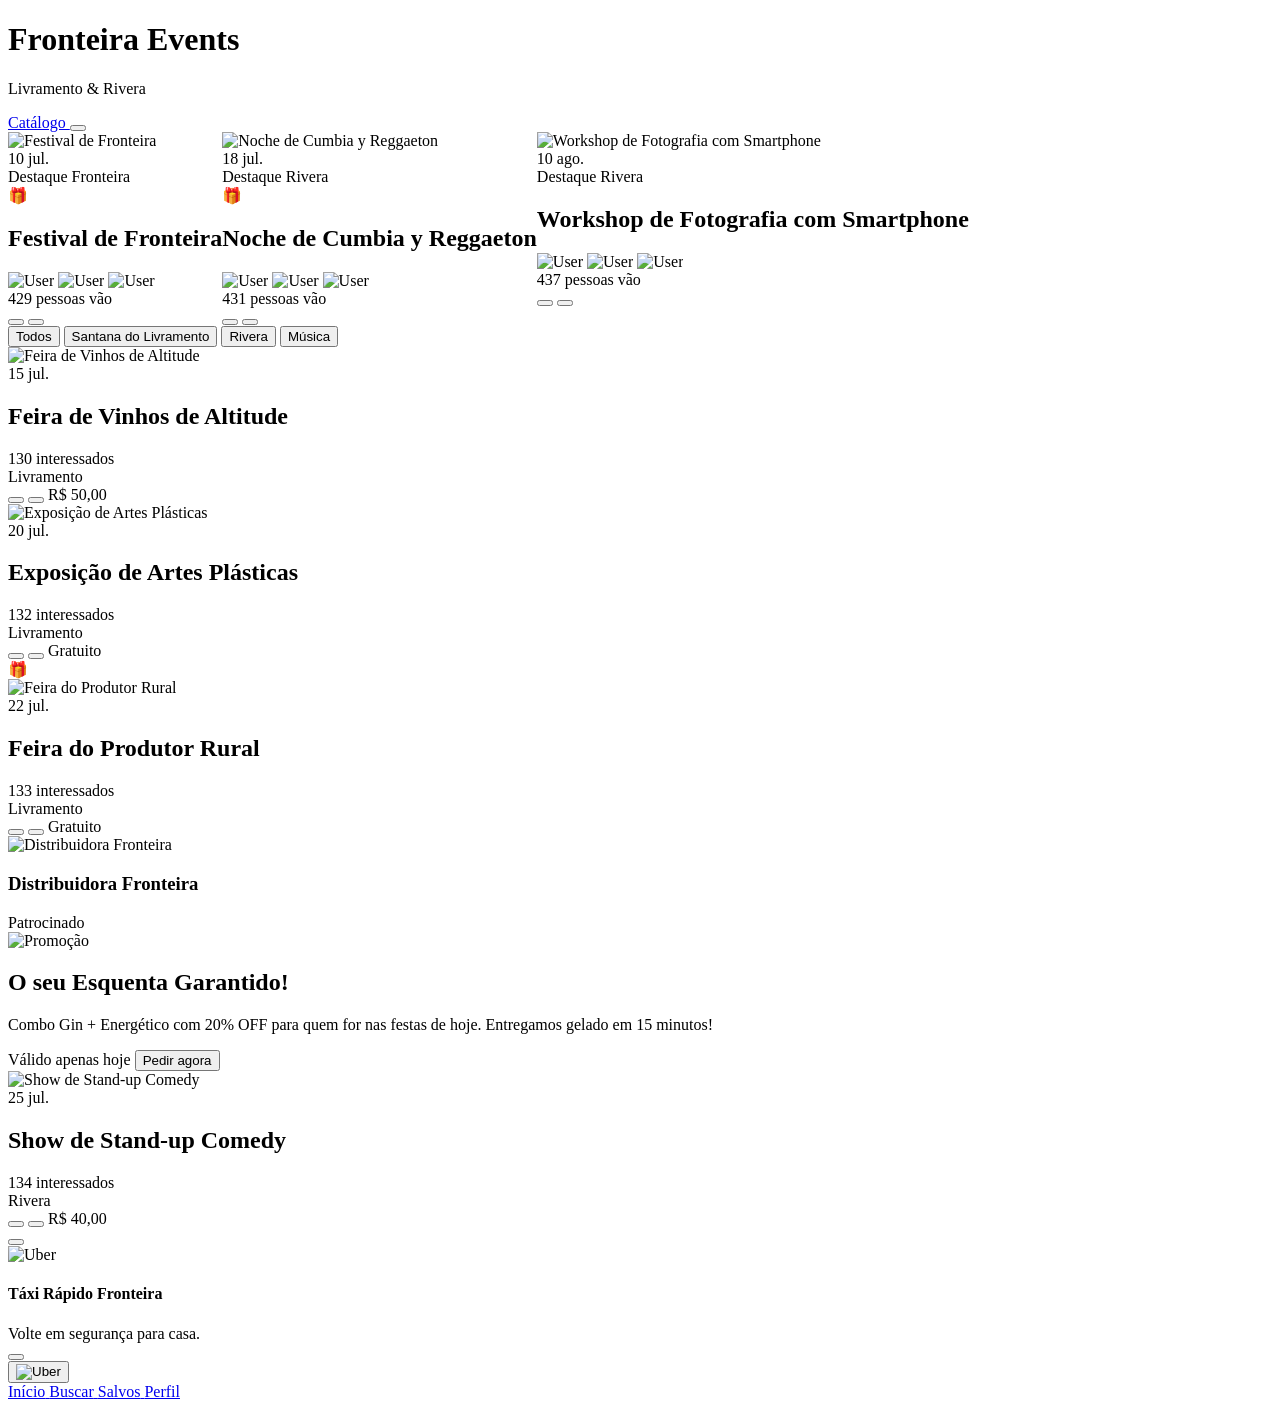
==== FRONT/index.html @ d5428ef8 "Subindo" ====
<!DOCTYPE html>
<html lang="pt-BR" class="antialiased">
<head>
    <meta charset="UTF-8">
    <meta name="viewport" content="width=device-width, initial-scale=1.0, maximum-scale=1.0, user-scalable=no">
    <meta name="theme-color" content="#ffffff">
    <title>Eventos Fronteira | Livramento & Rivera</title>

    <!-- Preconnect -->
    <link rel="preconnect" href="https://fonts.googleapis.com">
    <link rel="preconnect" href="https://fonts.gstatic.com" crossorigin>
    
    <!-- Google Fonts: Inter -->
    <link href="https://fonts.googleapis.com/css2?family=Inter:wght@300;400;500;600;700&display=swap" rel="stylesheet">
    
    <!-- Phosphor Icons -->
    <script src="https://unpkg.com/@phosphor-icons/web"></script>

    <!-- Tailwind CSS (CDN for Development) -->
    <script src="https://cdn.tailwindcss.com"></script>
    <script>
        tailwind.config = {
            darkMode: 'class',
            theme: {
                extend: {
                    fontFamily: {
                        sans: ['Inter', 'sans-serif'],
                    },
                    colors: {
                        primary: {
                            50: '#f0f9ff',
                            100: '#e0f2fe',
                            500: '#0ea5e9',
                            600: '#0284c7',
                            900: '#0c4a6e',
                        },
                        surface: {
                            light: '#ffffff',
                            dark: '#1e293b',
                        },
                        background: {
                            light: '#f8fafc',
                            dark: '#0f172a',
                        }
                    },
                    animation: {
                        'fade-in-up': 'fadeInUp 0.5s ease-out forwards',
                        'shimmer': 'shimmer 3s infinite ease-in-out',
                    },
                    keyframes: {
                        fadeInUp: {
                            '0%': { opacity: '0', transform: 'translateY(10px)' },
                            '100%': { opacity: '1', transform: 'translateY(0)' },
                        },
                        shimmer: {
                            '0%': { transform: 'translateX(-150%) skewX(-15deg)' },
                            '100%': { transform: 'translateX(300%) skewX(-15deg)' }
                        }
                    }
                }
            }
        }
    </script>

    <!-- Custom CSS -->
    <link rel="stylesheet" href="./css/style.css">
</head>
<body class="bg-background-light dark:bg-background-dark text-slate-800 dark:text-slate-200 transition-colors duration-300 min-h-screen pb-20">
    
    <!-- Header/App Bar -->
    <header class="sticky top-0 z-50 bg-surface-light/80 dark:bg-surface-dark/80 backdrop-blur-md border-b border-slate-200 dark:border-slate-800 px-4 py-4 flex justify-between items-center transition-colors duration-300">
        <div>
            <h1 class="text-xl font-bold bg-gradient-to-r from-primary-500 to-teal-400 bg-clip-text text-transparent">
                Fronteira Events
            </h1>
            <p class="text-xs text-slate-500 dark:text-slate-400">Livramento & Rivera</p>
        </div>
        <div class="flex items-center gap-3">
            <a href="netflix.html" class="text-[10px] bg-red-100 dark:bg-red-900/30 text-red-600 dark:text-red-400 px-3 py-1.5 rounded-full flex items-center gap-1 font-bold hover:bg-red-200 transition-colors">
                <i class="ph-bold ph-monitor-play"></i> Catálogo
            </a>
            <button id="theme-toggle" class="p-2 rounded-full hover:bg-slate-100 dark:hover:bg-slate-800 transition-colors" aria-label="Toggle Dark Mode">
                <i class="ph ph-moon text-xl dark:hidden"></i>
                <i class="ph ph-sun text-xl hidden dark:block"></i>
            </button>
        </div>
    </header>

    <!-- Main Content -->
    <main class="p-4" id="app-main">
        
        <!-- Destaques (Carrossel Horizontal) -->
        <section class="mb-6 -mx-4 px-4 overflow-x-auto hide-scrollbar snap-x snap-mandatory flex gap-4 pb-2" id="featured-events-container">
            <!-- Skeletons for Featured -->
            <div class="snap-center shrink-0 w-72 h-40 animate-pulse bg-surface-light dark:bg-surface-dark rounded-2xl border border-slate-100 dark:border-slate-800"></div>
            <div class="snap-center shrink-0 w-72 h-40 animate-pulse bg-surface-light dark:bg-surface-dark rounded-2xl border border-slate-100 dark:border-slate-800"></div>
        </section>

        <!-- Filters/Tags -->
        <section class="mb-6 overflow-x-auto hide-scrollbar">
            <div class="flex gap-2 pb-2">
                <button class="px-4 py-1.5 rounded-full bg-primary-500 text-white text-sm font-medium shadow-md shadow-primary-500/30 whitespace-nowrap">Todos</button>
                <button class="px-4 py-1.5 rounded-full bg-surface-light dark:bg-surface-dark border border-slate-200 dark:border-slate-700 text-sm font-medium whitespace-nowrap hover:border-primary-500 transition-colors">Santana do Livramento</button>
                <button class="px-4 py-1.5 rounded-full bg-surface-light dark:bg-surface-dark border border-slate-200 dark:border-slate-700 text-sm font-medium whitespace-nowrap hover:border-primary-500 transition-colors">Rivera</button>
                <button class="px-4 py-1.5 rounded-full bg-surface-light dark:bg-surface-dark border border-slate-200 dark:border-slate-700 text-sm font-medium whitespace-nowrap hover:border-primary-500 transition-colors">Música</button>
            </div>
        </section>

        <!-- Events Feed -->
        <section class="flex flex-col gap-8">
            <div id="events-container" class="flex flex-col gap-8">
                <!-- Skeletons for Loading State -->
                <div class="animate-pulse bg-surface-light dark:bg-surface-dark rounded-2xl h-48 w-full border border-slate-100 dark:border-slate-800"></div>
                <div class="animate-pulse bg-surface-light dark:bg-surface-dark rounded-2xl h-48 w-full border border-slate-100 dark:border-slate-800"></div>
            </div>

            <!-- Sentinela de Rolagem Infinita -->
            <div id="scroll-sentinel" class="h-16 mt-4 flex items-center justify-center hidden">
                <i class="ph ph-spinner animate-spin text-3xl text-primary-500"></i>
            </div>
        </section>

    </main>

    <!-- Tarja Fixa Inteligente (Smart Banner) -->
    <div id="smart-sticky-ad" class="fixed bottom-20 left-4 right-4 z-40 transition-all duration-500 translate-y-0 opacity-100">
        <div class="bg-slate-900 dark:bg-slate-100 rounded-2xl shadow-xl shadow-black/20 dark:shadow-white/5 p-3 pr-10 flex items-center justify-between border border-slate-700/50 dark:border-slate-300 cursor-pointer group relative">
            
            <!-- Botão Fechar -->
            <button id="close-sticky-ad" class="absolute top-1 right-1 w-6 h-6 flex items-center justify-center rounded-full text-slate-400 hover:text-white dark:hover:text-slate-900 hover:bg-white/10 dark:hover:bg-black/10 transition-colors z-50">
                <i class="ph-bold ph-x text-[10px]"></i>
            </button>

            <div class="flex items-center gap-3">
                <div class="w-10 h-10 bg-white rounded-full flex items-center justify-center shrink-0 overflow-hidden border border-slate-200">
                    <img src="https://t2.gstatic.com/faviconV2?client=SOCIAL&type=FAVICON&fallback_opts=TYPE,SIZE,URL&url=http://www.uber.com&size=128" alt="Uber" class="w-full h-full object-cover p-1">
                </div>
                <div>
                    <h4 class="text-white dark:text-slate-900 text-sm font-bold leading-none mb-1">Táxi Rápido Fronteira</h4>
                    <span class="text-slate-400 dark:text-slate-500 text-[10px] block leading-tight">Volte em segurança para casa.</span>
                </div>
            </div>
            <button class="bg-green-500 hover:bg-green-600 text-white w-8 h-8 rounded-full flex items-center justify-center transition-transform group-hover:scale-105 shrink-0 shadow-md">
                <i class="ph-bold ph-whatsapp-logo"></i>
            </button>
        </div>
    </div>

    <!-- Botão Flutuante (FAB) do Táxi - Oculto por padrão -->
    <button id="fab-taxi" class="fixed bottom-20 right-4 z-40 w-12 h-12 bg-slate-900 dark:bg-slate-100 rounded-full shadow-xl shadow-black/30 border border-slate-700/50 dark:border-slate-300 flex items-center justify-center translate-y-20 opacity-0 pointer-events-none transition-all duration-500">
        <img src="https://t2.gstatic.com/faviconV2?client=SOCIAL&type=FAVICON&fallback_opts=TYPE,SIZE,URL&url=http://www.uber.com&size=128" alt="Uber" class="w-6 h-6 object-cover bg-white rounded-full p-0.5">
    </button>

    <!-- Bottom Navigation -->
    <nav class="fixed bottom-0 w-full bg-surface-light dark:bg-surface-dark border-t border-slate-200 dark:border-slate-800 px-6 py-3 flex justify-between items-center z-50 transition-colors duration-300 pb-safe">
        <a href="#" class="flex flex-col items-center text-primary-500">
            <i class="ph-fill ph-house text-2xl mb-1"></i>
            <span class="text-[10px] font-medium">Início</span>
        </a>
        <a href="#" class="flex flex-col items-center text-slate-400 hover:text-slate-600 dark:hover:text-slate-300 transition-colors">
            <i class="ph ph-magnifying-glass text-2xl mb-1"></i>
            <span class="text-[10px] font-medium">Buscar</span>
        </a>
        <a href="#" class="flex flex-col items-center text-slate-400 hover:text-slate-600 dark:hover:text-slate-300 transition-colors relative">
            <i class="ph ph-heart text-2xl mb-1"></i>
            <span class="text-[10px] font-medium">Salvos</span>
            <span class="absolute top-0 right-0 -mr-2 w-2 h-2 bg-red-500 rounded-full"></span>
        </a>
        <a href="#" class="flex flex-col items-center text-slate-400 hover:text-slate-600 dark:hover:text-slate-300 transition-colors">
            <i class="ph ph-user text-2xl mb-1"></i>
            <span class="text-[10px] font-medium">Perfil</span>
        </a>
    </nav>

    <!-- App Scripts (ES6 Modules) -->
    <script type="module" src="./js/app.js"></script>

    <!-- Event Details Modal (SPA View) -->
    <section id="event-details-modal" class="fixed inset-0 z-[60] bg-background-light dark:bg-background-dark translate-x-full transition-transform duration-300 flex flex-col overflow-hidden">
        <!-- Content injected via JS -->
    </section>
</body>
</html>
---- FRONT/css/style.css ----
/* Custom Base Styles */
@layer utilities {
    /* Hide scrollbar for Chrome, Safari and Opera */
    .hide-scrollbar::-webkit-scrollbar {
        display: none;
    }
    /* Hide scrollbar for IE, Edge and Firefox */
    .hide-scrollbar {
        -ms-overflow-style: none;  /* IE and Edge */
        scrollbar-width: none;  /* Firefox */
    }

    /* Safe Area for iOS bottom nav */
    .pb-safe {
        padding-bottom: env(safe-area-inset-bottom);
    }
}

/* Glassmorphism utility if needed explicitly */
.glass {
    background: rgba(255, 255, 255, 0.1);
    backdrop-filter: blur(10px);
    -webkit-backdrop-filter: blur(10px);
}
.dark .glass {
    background: rgba(30, 41, 59, 0.5);
}

/* Animação Ken Burns (Zoom Lento Contínuo) para o Hero Carousel */
@keyframes ken-burns {
    0% { transform: scale(1); }
    100% { transform: scale(1.15); }
}
.animate-ken-burns {
    animation: ken-burns 20s alternate infinite ease-in-out;
}

/* Push de tela cheia da seção (Ver tudo / Mais) */
.section-view-panel {
    transition: transform 0.38s cubic-bezier(0.32, 0.72, 0, 1);
}
.section-view-panel.is-closing {
    transition: transform 0.28s cubic-bezier(0.4, 0, 1, 1);
}
.section-view-content {
    opacity: 0;
    visibility: hidden;
    transform: translateY(8px);
    transition: opacity 0.28s ease-out, transform 0.28s ease-out, visibility 0s linear 0.28s;
}
.section-view-content.is-visible {
    opacity: 1;
    visibility: visible;
    transform: translateY(0);
    transition: opacity 0.32s ease-out 0.04s, transform 0.32s ease-out 0.04s, visibility 0s linear 0s;
}
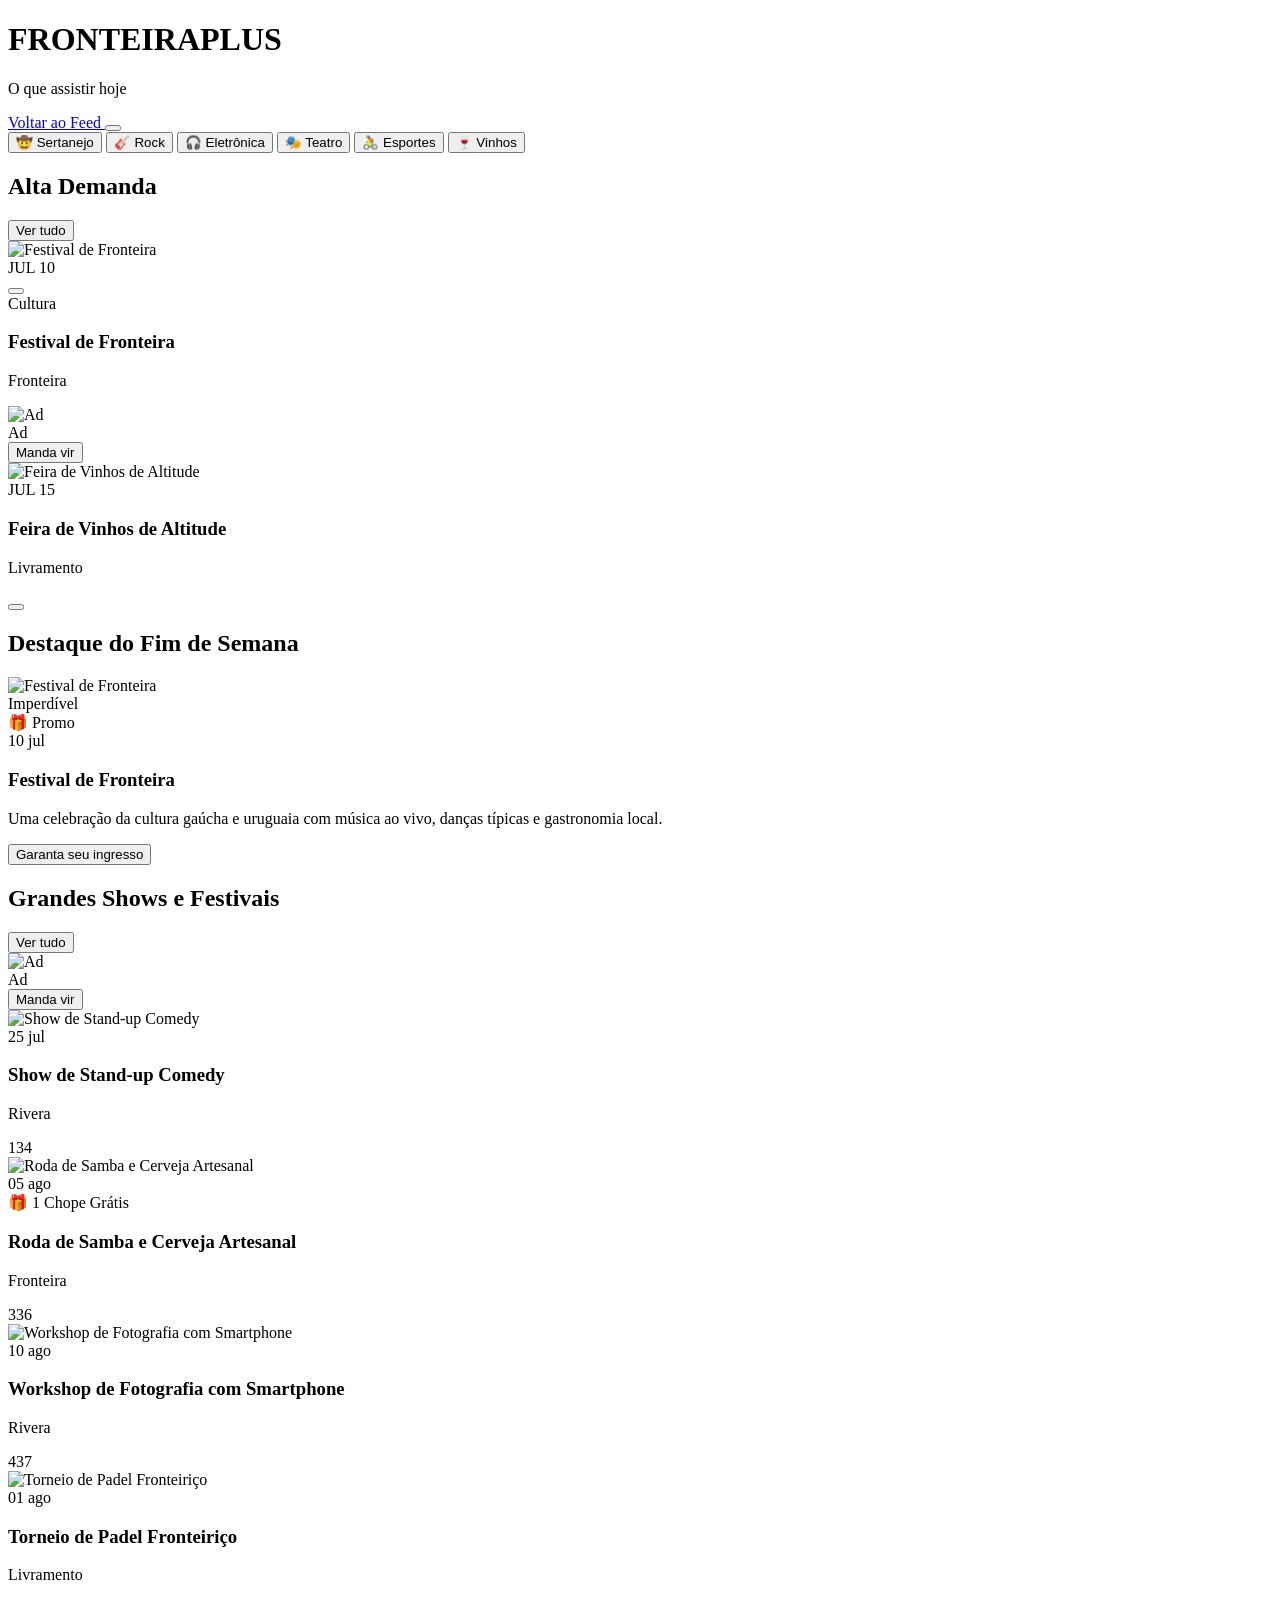
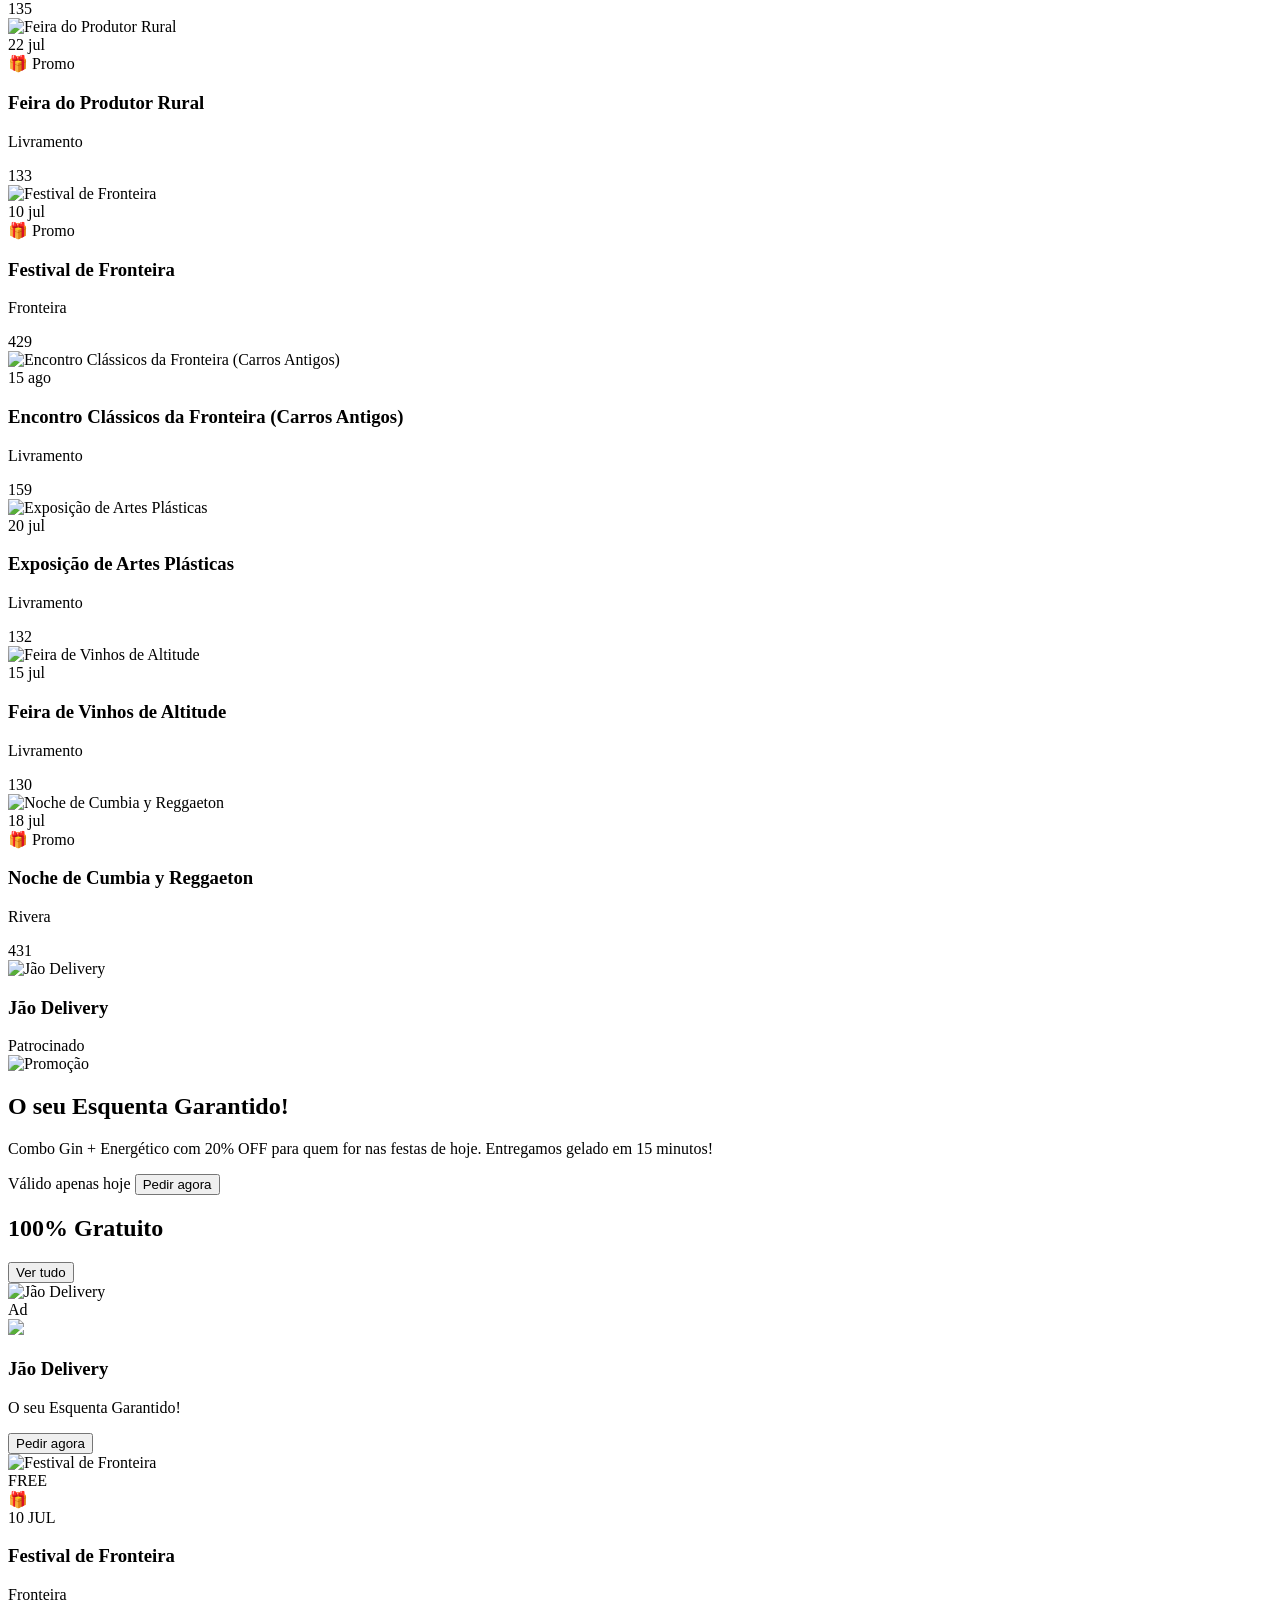
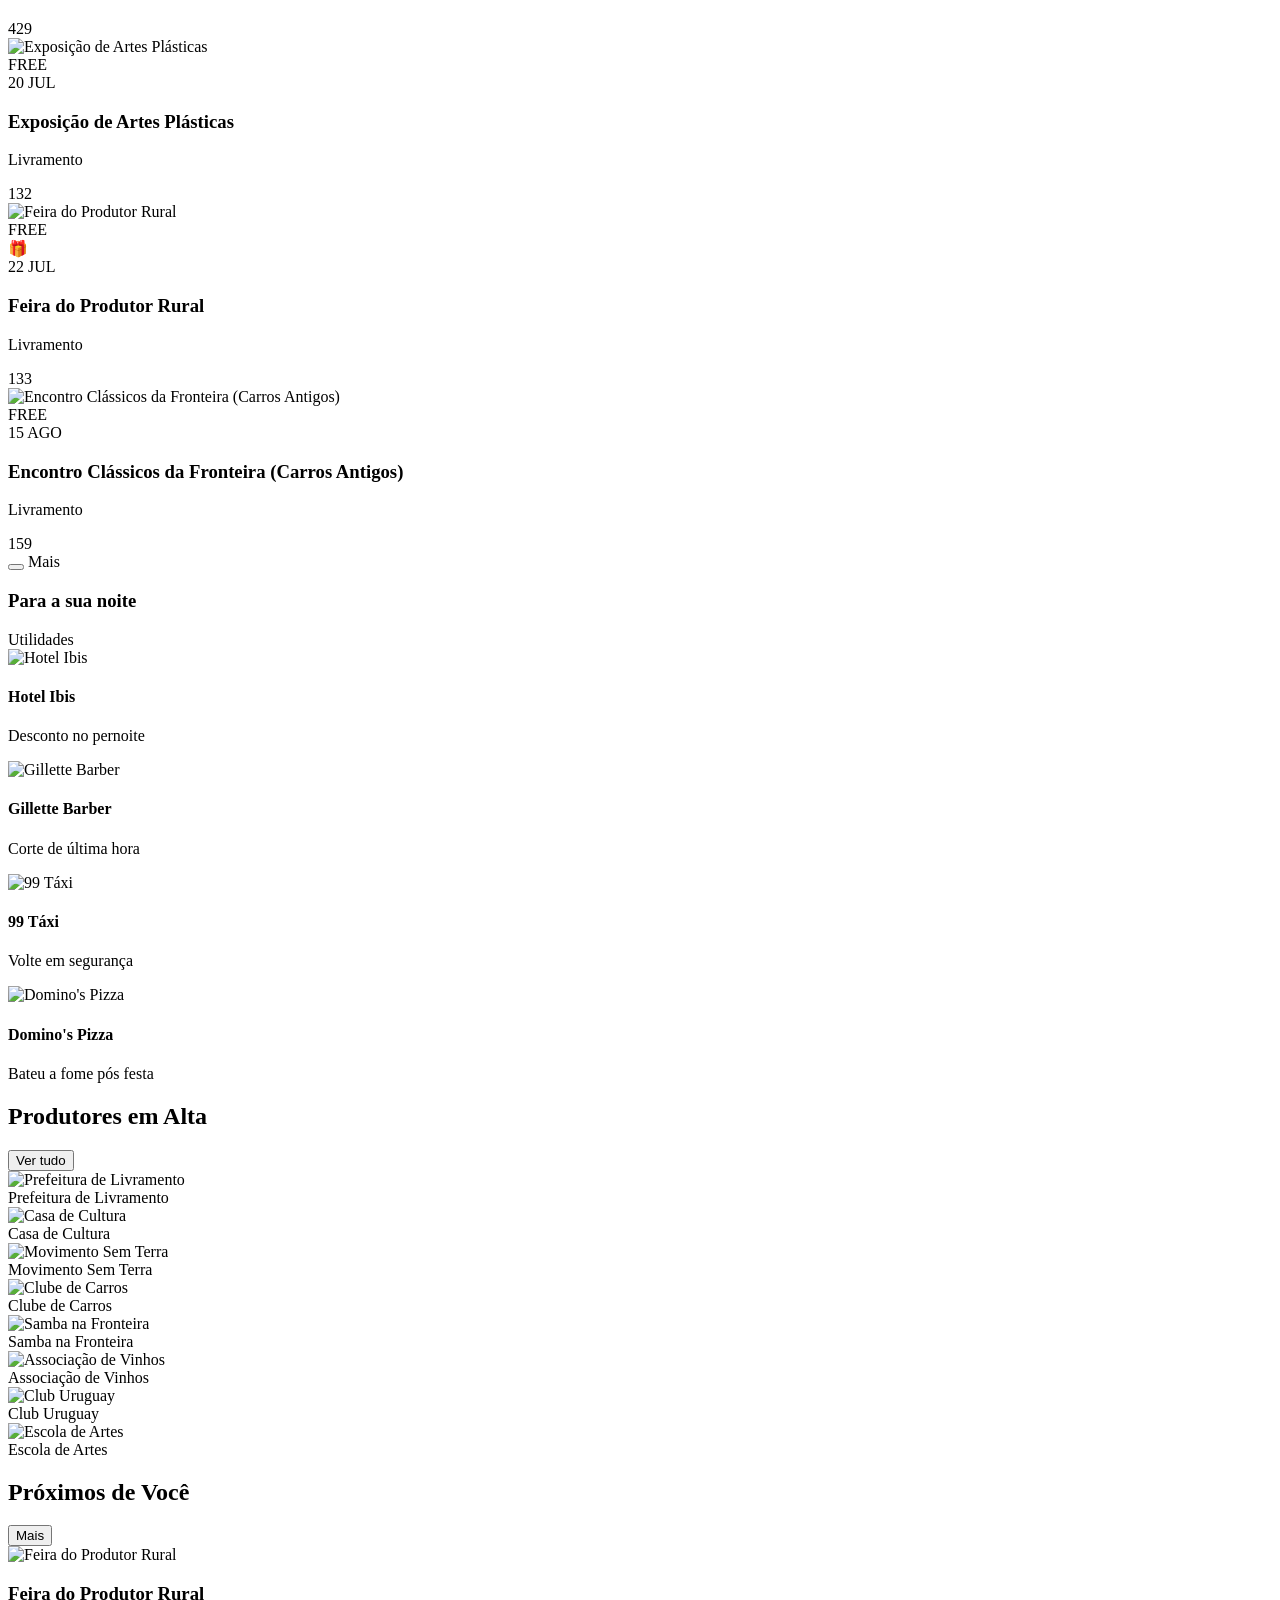
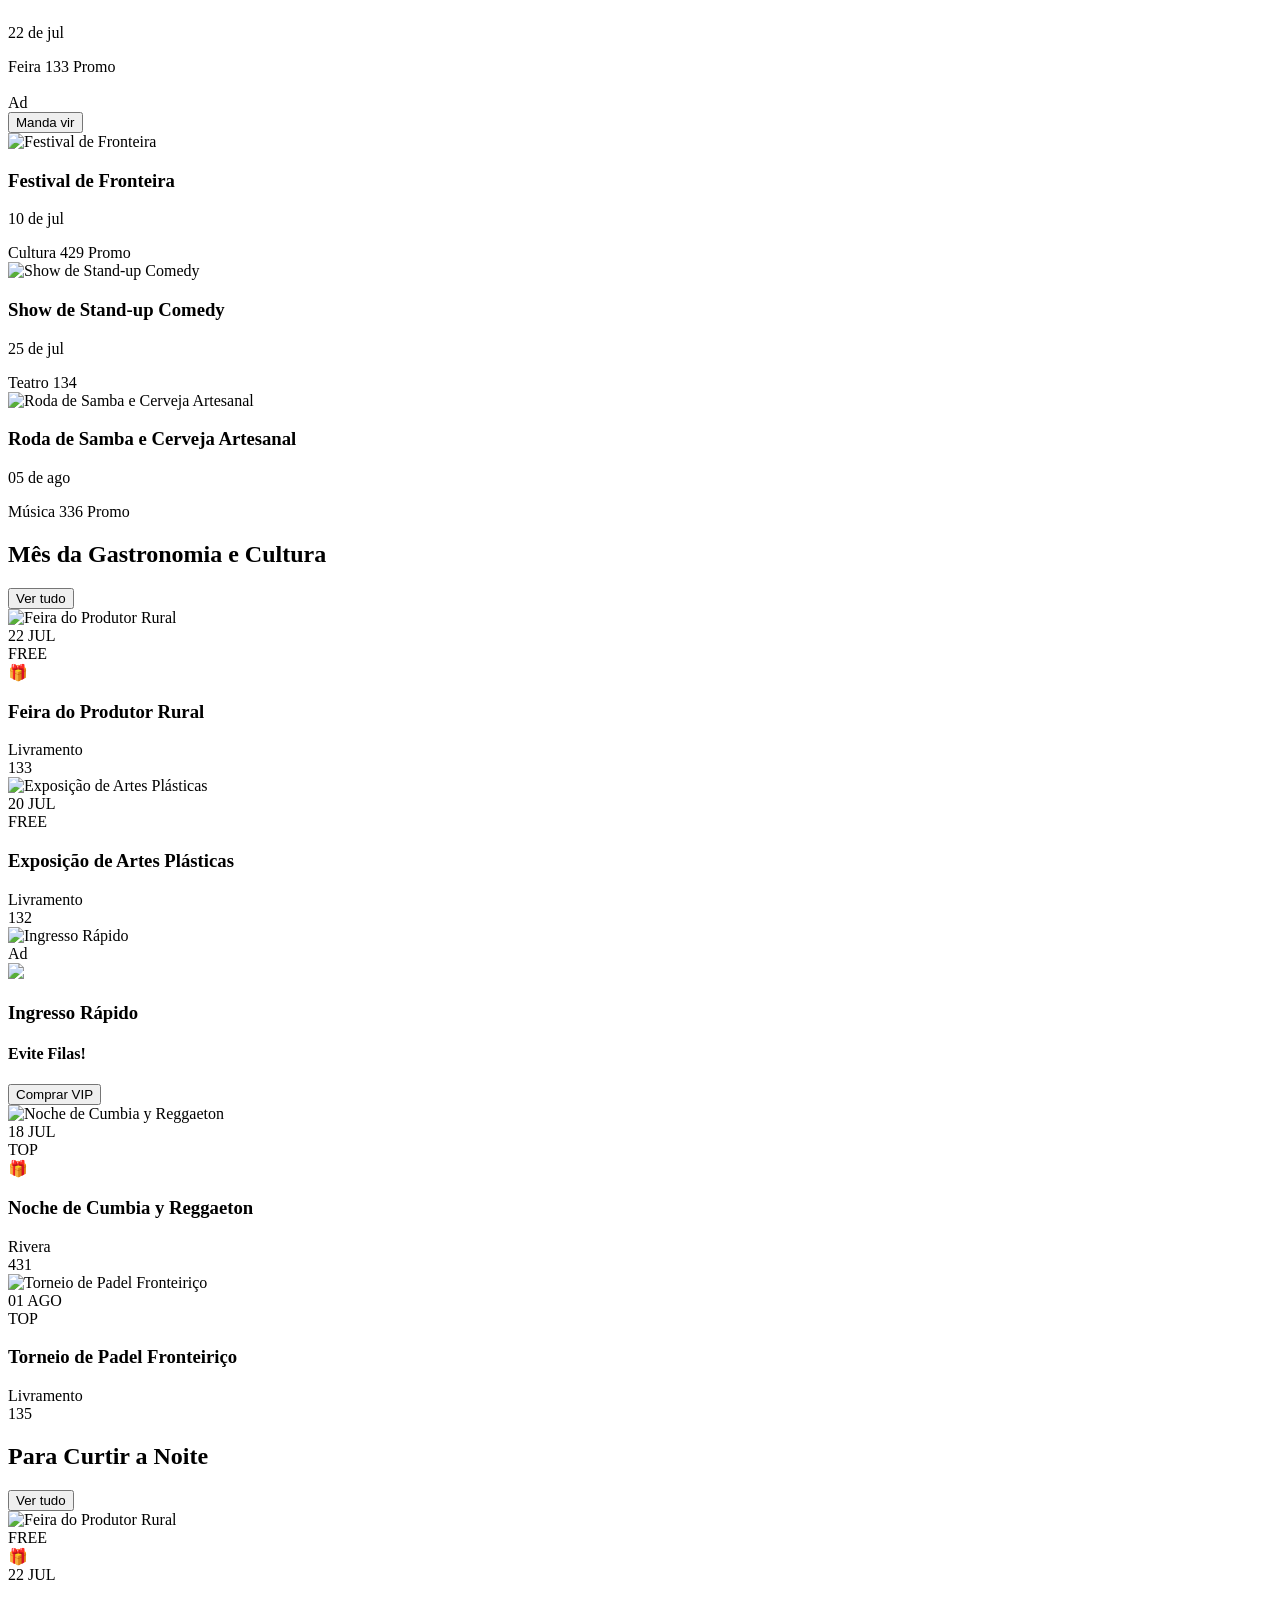
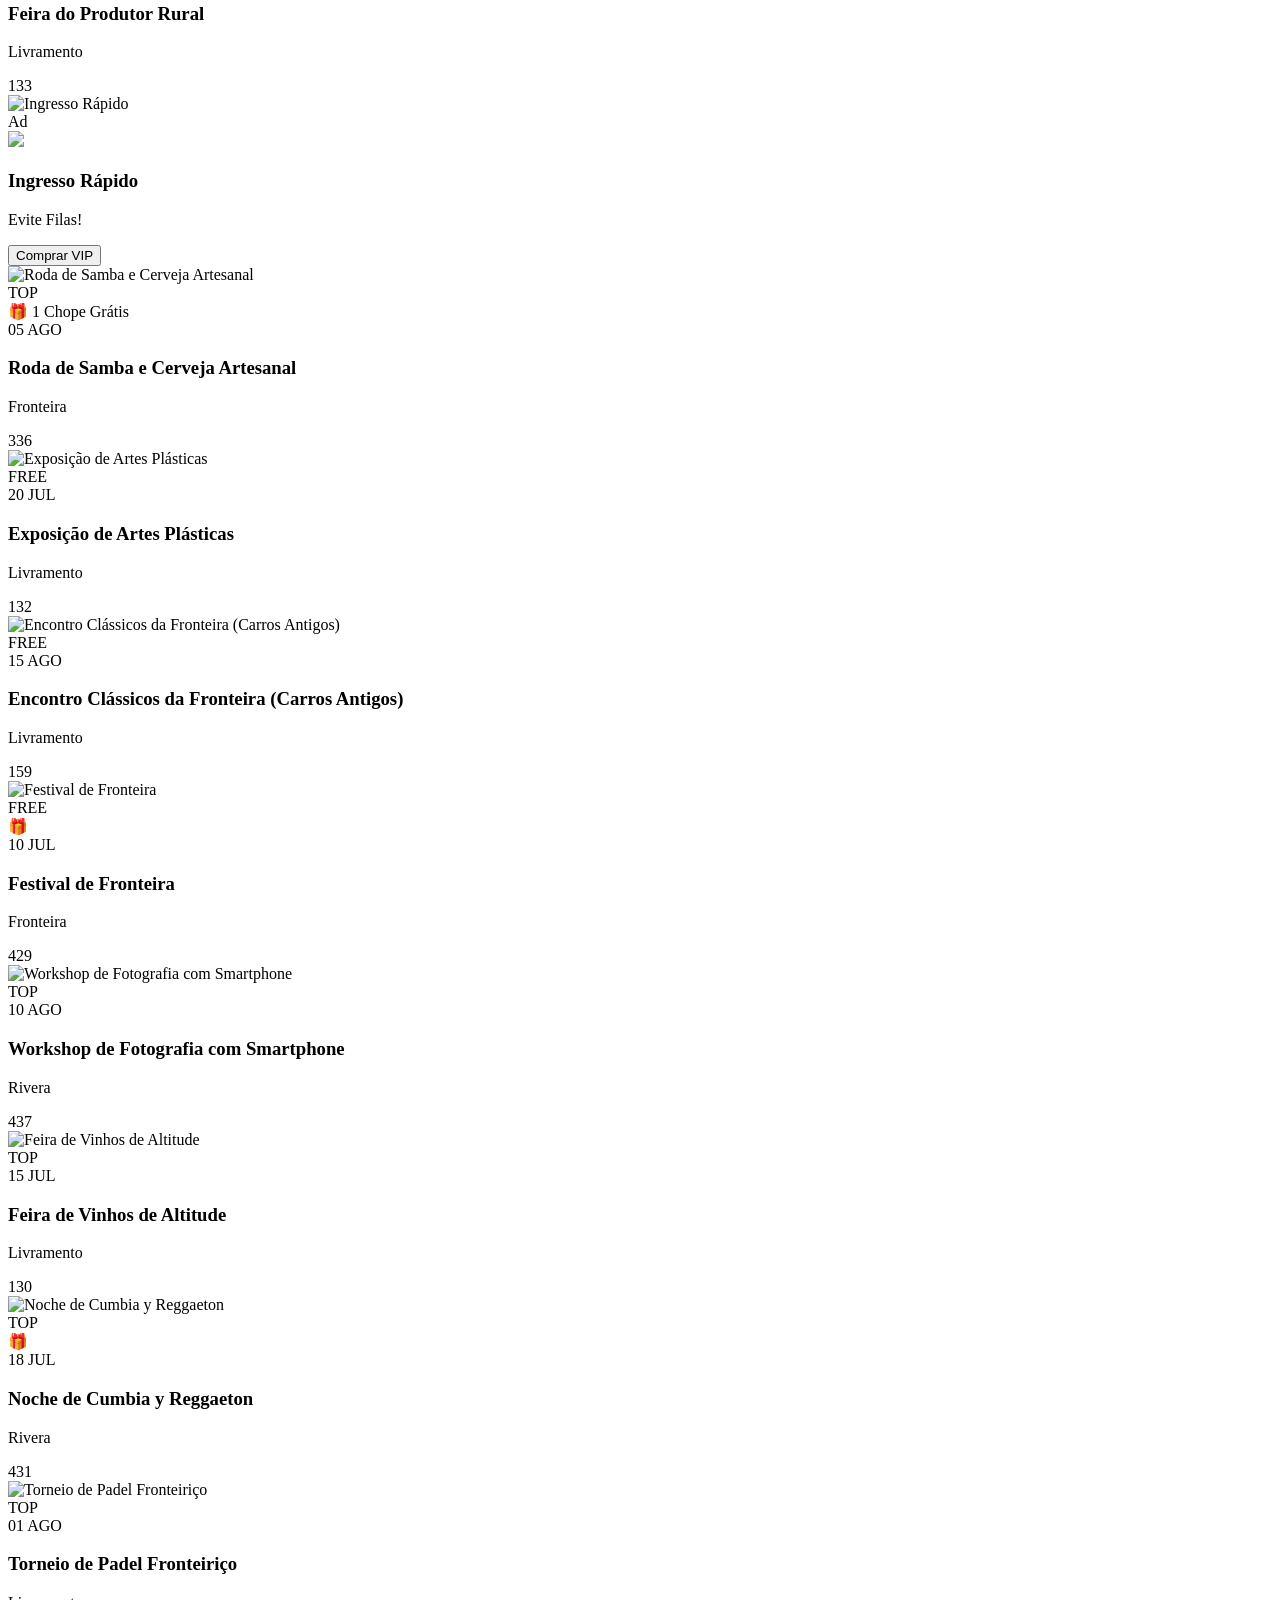
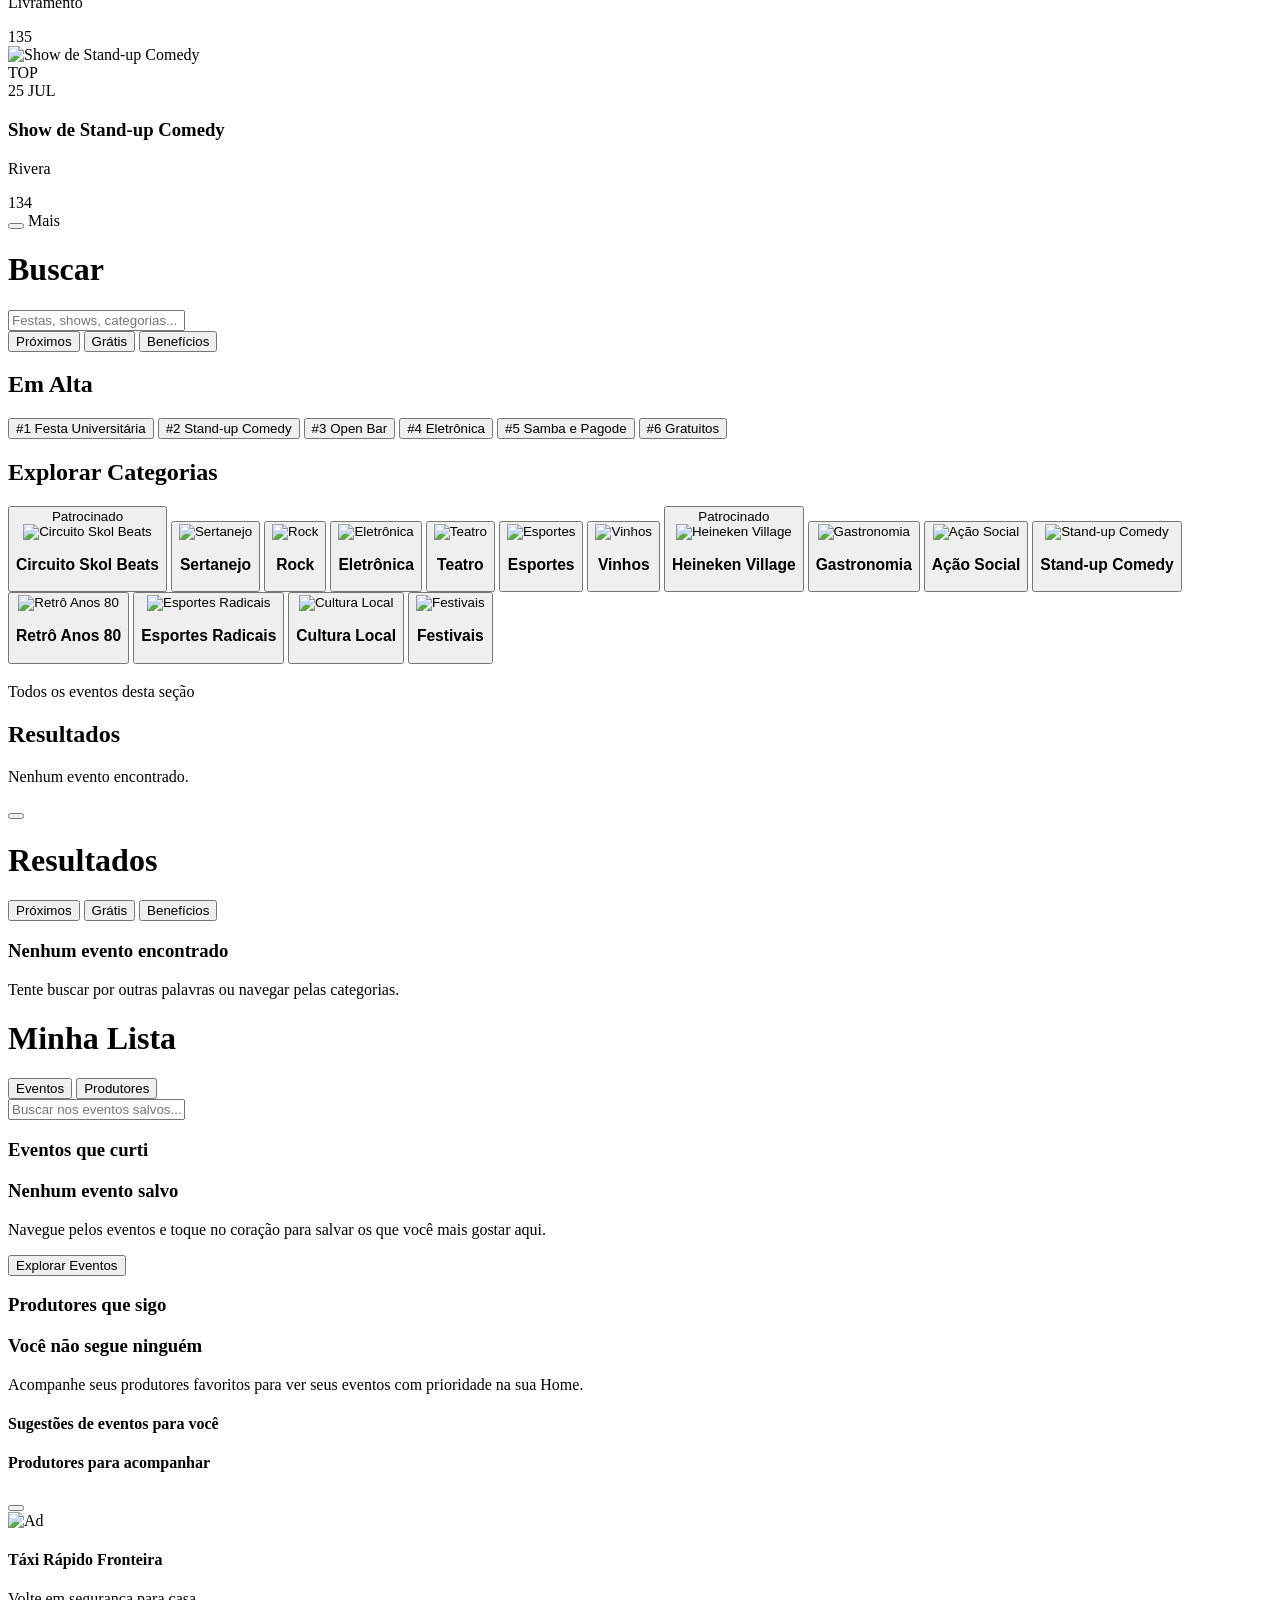
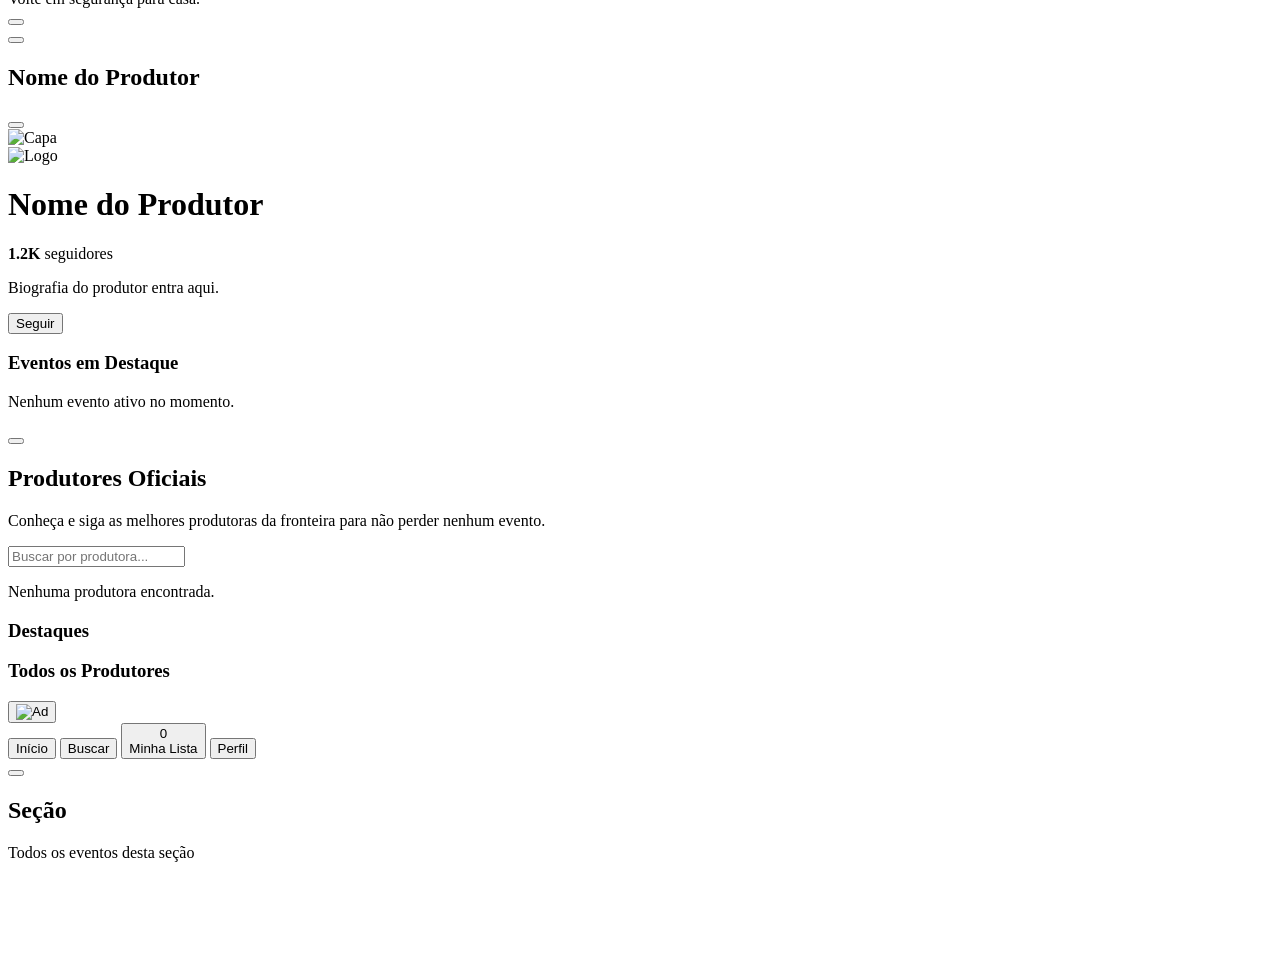
==== commit 2046e865: "criado o manifest.json" ====
--- a/FRONT/index.html
+++ b/FRONT/index.html
@@ -4,123 +4,285 @@
     <meta charset="UTF-8">
     <meta name="viewport" content="width=device-width, initial-scale=1.0, maximum-scale=1.0, user-scalable=no">
     <meta name="theme-color" content="#ffffff">
-    <title>Eventos Fronteira | Livramento & Rivera</title>
-
-    <!-- Preconnect -->
+    <title>Eventos Fronteira | Modo Catálogo</title>
+
+    <!-- Link para o Manifest do PWA -->
+    <link rel="manifest" href="manifest.json">
+
     <link rel="preconnect" href="https://fonts.googleapis.com">
     <link rel="preconnect" href="https://fonts.gstatic.com" crossorigin>
-    
-    <!-- Google Fonts: Inter -->
     <link href="https://fonts.googleapis.com/css2?family=Inter:wght@300;400;500;600;700&display=swap" rel="stylesheet">
-    
-    <!-- Phosphor Icons -->
     <script src="https://unpkg.com/@phosphor-icons/web"></script>
-
-    <!-- Tailwind CSS (CDN for Development) -->
+    <script src="https://cdn.jsdelivr.net/npm/canvas-confetti@1.6.0/dist/confetti.browser.min.js"></script>
     <script src="https://cdn.tailwindcss.com"></script>
     <script>
         tailwind.config = {
             darkMode: 'class',
             theme: {
                 extend: {
-                    fontFamily: {
-                        sans: ['Inter', 'sans-serif'],
-                    },
+                    fontFamily: { sans: ['Inter', 'sans-serif'] },
                     colors: {
-                        primary: {
-                            50: '#f0f9ff',
-                            100: '#e0f2fe',
-                            500: '#0ea5e9',
-                            600: '#0284c7',
-                            900: '#0c4a6e',
-                        },
-                        surface: {
-                            light: '#ffffff',
-                            dark: '#1e293b',
-                        },
-                        background: {
-                            light: '#f8fafc',
-                            dark: '#0f172a',
-                        }
+                        primary: { 50: '#f0f9ff', 100: '#e0f2fe', 500: '#0ea5e9', 600: '#0284c7', 900: '#0c4a6e' },
+                        surface: { light: '#ffffff', dark: '#1e293b' },
+                        background: { light: '#f8fafc', dark: '#0f172a' }
                     },
                     animation: {
                         'fade-in-up': 'fadeInUp 0.5s ease-out forwards',
                         'shimmer': 'shimmer 3s infinite ease-in-out',
                     },
                     keyframes: {
-                        fadeInUp: {
-                            '0%': { opacity: '0', transform: 'translateY(10px)' },
-                            '100%': { opacity: '1', transform: 'translateY(0)' },
-                        },
-                        shimmer: {
-                            '0%': { transform: 'translateX(-150%) skewX(-15deg)' },
-                            '100%': { transform: 'translateX(300%) skewX(-15deg)' }
-                        }
+                        fadeInUp: { '0%': { opacity: '0', transform: 'translateY(10px)' }, '100%': { opacity: '1', transform: 'translateY(0)' } },
+                        shimmer: { '0%': { transform: 'translateX(-150%) skewX(-15deg)' }, '100%': { transform: 'translateX(300%) skewX(-15deg)' } }
                     }
                 }
             }
         }
     </script>
-
-    <!-- Custom CSS -->
     <link rel="stylesheet" href="./css/style.css">
 </head>
 <body class="bg-background-light dark:bg-background-dark text-slate-800 dark:text-slate-200 transition-colors duration-300 min-h-screen pb-20">
     
-    <!-- Header/App Bar -->
-    <header class="sticky top-0 z-50 bg-surface-light/80 dark:bg-surface-dark/80 backdrop-blur-md border-b border-slate-200 dark:border-slate-800 px-4 py-4 flex justify-between items-center transition-colors duration-300">
+    <!-- ============================================== -->
+    <!-- VIEW: INÍCIO (Catálogo) -->
+    <!-- ============================================== -->
+    <div id="view-home" class="spa-view w-full transition-opacity duration-300">
+        <!-- Header -->
+        <header class="sticky top-0 z-50 bg-surface-light/80 dark:bg-surface-dark/80 backdrop-blur-md border-b border-slate-200 dark:border-slate-800 px-4 py-4 flex justify-between items-center transition-colors duration-300">
         <div>
-            <h1 class="text-xl font-bold bg-gradient-to-r from-primary-500 to-teal-400 bg-clip-text text-transparent">
-                Fronteira Events
+            <h1 class="text-xl font-bold text-red-600 dark:text-red-500 tracking-tight">
+                FRONTEIRA<span class="font-light text-slate-800 dark:text-slate-200">PLUS</span>
             </h1>
-            <p class="text-xs text-slate-500 dark:text-slate-400">Livramento & Rivera</p>
+            <p class="text-[10px] uppercase tracking-widest text-slate-500">O que assistir hoje</p>
         </div>
         <div class="flex items-center gap-3">
-            <a href="netflix.html" class="text-[10px] bg-red-100 dark:bg-red-900/30 text-red-600 dark:text-red-400 px-3 py-1.5 rounded-full flex items-center gap-1 font-bold hover:bg-red-200 transition-colors">
-                <i class="ph-bold ph-monitor-play"></i> Catálogo
+            <a href="index.html" class="text-[10px] bg-slate-200 dark:bg-slate-800 text-slate-600 dark:text-slate-300 px-3 py-1.5 rounded-full flex items-center gap-1 font-bold hover:bg-slate-300 transition-colors">
+                <i class="ph-bold ph-list"></i> Voltar ao Feed
             </a>
-            <button id="theme-toggle" class="p-2 rounded-full hover:bg-slate-100 dark:hover:bg-slate-800 transition-colors" aria-label="Toggle Dark Mode">
+            <button id="theme-toggle" class="p-2 rounded-full hover:bg-slate-100 dark:hover:bg-slate-800 transition-colors">
                 <i class="ph ph-moon text-xl dark:hidden"></i>
                 <i class="ph ph-sun text-xl hidden dark:block"></i>
             </button>
         </div>
-    </header>
-
-    <!-- Main Content -->
-    <main class="p-4" id="app-main">
+        </header>
+
+        <!-- Main Content (Sem padding top para o Hero Banner encostar lá em cima) -->
+        <main class="pb-4 overflow-hidden">
+            <!-- Container do Hero Banner -->
+        <div id="hero-banner-container"></div>
         
-        <!-- Destaques (Carrossel Horizontal) -->
-        <section class="mb-6 -mx-4 px-4 overflow-x-auto hide-scrollbar snap-x snap-mandatory flex gap-4 pb-2" id="featured-events-container">
-            <!-- Skeletons for Featured -->
-            <div class="snap-center shrink-0 w-72 h-40 animate-pulse bg-surface-light dark:bg-surface-dark rounded-2xl border border-slate-100 dark:border-slate-800"></div>
-            <div class="snap-center shrink-0 w-72 h-40 animate-pulse bg-surface-light dark:bg-surface-dark rounded-2xl border border-slate-100 dark:border-slate-800"></div>
-        </section>
-
-        <!-- Filters/Tags -->
-        <section class="mb-6 overflow-x-auto hide-scrollbar">
-            <div class="flex gap-2 pb-2">
-                <button class="px-4 py-1.5 rounded-full bg-primary-500 text-white text-sm font-medium shadow-md shadow-primary-500/30 whitespace-nowrap">Todos</button>
-                <button class="px-4 py-1.5 rounded-full bg-surface-light dark:bg-surface-dark border border-slate-200 dark:border-slate-700 text-sm font-medium whitespace-nowrap hover:border-primary-500 transition-colors">Santana do Livramento</button>
-                <button class="px-4 py-1.5 rounded-full bg-surface-light dark:bg-surface-dark border border-slate-200 dark:border-slate-700 text-sm font-medium whitespace-nowrap hover:border-primary-500 transition-colors">Rivera</button>
-                <button class="px-4 py-1.5 rounded-full bg-surface-light dark:bg-surface-dark border border-slate-200 dark:border-slate-700 text-sm font-medium whitespace-nowrap hover:border-primary-500 transition-colors">Música</button>
-            </div>
-        </section>
-
-        <!-- Events Feed -->
-        <section class="flex flex-col gap-8">
-            <div id="events-container" class="flex flex-col gap-8">
-                <!-- Skeletons for Loading State -->
-                <div class="animate-pulse bg-surface-light dark:bg-surface-dark rounded-2xl h-48 w-full border border-slate-100 dark:border-slate-800"></div>
-                <div class="animate-pulse bg-surface-light dark:bg-surface-dark rounded-2xl h-48 w-full border border-slate-100 dark:border-slate-800"></div>
-            </div>
-
-            <!-- Sentinela de Rolagem Infinita -->
-            <div id="scroll-sentinel" class="h-16 mt-4 flex items-center justify-center hidden">
-                <i class="ph ph-spinner animate-spin text-3xl text-primary-500"></i>
-            </div>
-        </section>
-
-    </main>
+        <!-- Container das Prateleiras -->
+        <div id="netflix-container" class="flex flex-col gap-8">
+            <!-- Loading Skeletons -->
+            <div class="px-4">
+                <div class="h-4 w-32 bg-slate-200 dark:bg-slate-800 rounded mb-3 animate-pulse"></div>
+                <div class="flex gap-3 overflow-hidden">
+                    <div class="w-32 h-48 bg-slate-200 dark:bg-slate-800 rounded-lg shrink-0 animate-pulse"></div>
+                    <div class="w-32 h-48 bg-slate-200 dark:bg-slate-800 rounded-lg shrink-0 animate-pulse"></div>
+                    <div class="w-32 h-48 bg-slate-200 dark:bg-slate-800 rounded-lg shrink-0 animate-pulse"></div>
+                </div>
+            </div>
+            </div>
+        </main>
+    </div>
+
+    <!-- ============================================== -->
+    <!-- VIEW: BUSCA (Explorar) -->
+    <!-- ============================================== -->
+    <div id="view-search" class="spa-view w-full hidden transition-opacity duration-300">
+        <header class="sticky top-0 z-50 bg-background-light dark:bg-background-dark px-4 py-4 transition-colors duration-300 shadow-sm border-b border-slate-200 dark:border-slate-800/50">
+            <div class="flex justify-between items-center mb-4">
+                <h1 class="text-2xl font-black text-slate-900 dark:text-white tracking-tight">Buscar</h1>
+            </div>
+            
+            <!-- Search Input -->
+            <div class="relative">
+                <div class="absolute inset-y-0 left-0 pl-3 flex items-center pointer-events-none">
+                    <i class="ph-bold ph-magnifying-glass text-slate-400 text-lg"></i>
+                </div>
+                <input id="main-search-input" type="text" placeholder="Festas, shows, categorias..." class="w-full bg-white dark:bg-slate-800 border border-slate-200 dark:border-slate-700 text-slate-900 dark:text-white rounded-xl pl-10 pr-4 py-3.5 focus:outline-none focus:ring-2 focus:ring-primary-500 focus:border-transparent transition-all placeholder-slate-400 font-medium shadow-sm">
+            </div>
+
+            <!-- Barra de Filtros Rápidos (Sempre Visível) -->
+            <div class="w-full overflow-x-auto hide-scrollbar mt-4 pb-1">
+                <div class="flex items-center gap-2 w-max">
+                    <button data-filter="nearest" class="search-filter-btn flex items-center gap-1.5 px-3 py-1.5 rounded-full border border-slate-300 dark:border-slate-600 bg-white dark:bg-slate-800 text-xs font-bold text-slate-700 dark:text-slate-300 hover:bg-slate-50 dark:hover:bg-slate-700 transition-colors">
+                        <i class="ph-bold ph-calendar-blank"></i> Próximos
+                    </button>
+                    <button data-filter="free" class="search-filter-btn flex items-center gap-1.5 px-3 py-1.5 rounded-full border border-slate-300 dark:border-slate-600 bg-white dark:bg-slate-800 text-xs font-bold text-slate-700 dark:text-slate-300 hover:bg-slate-50 dark:hover:bg-slate-700 transition-colors">
+                        <i class="ph-bold ph-ticket"></i> Grátis
+                    </button>
+                    <button data-filter="promo" class="search-filter-btn flex items-center gap-1.5 px-3 py-1.5 rounded-full border border-slate-300 dark:border-slate-600 bg-white dark:bg-slate-800 text-xs font-bold text-slate-700 dark:text-slate-300 hover:bg-slate-50 dark:hover:bg-slate-700 transition-colors">
+                        <i class="ph-bold ph-gift"></i> Benefícios
+                    </button>
+                </div>
+            </div>
+        </header>
+
+        <main class="pb-4 overflow-hidden">
+            <!-- Conteúdo Padrão (Discover) -->
+            <div id="explore-content">
+                <!-- Buscas em Alta -->
+                <div class="pt-6 pb-2">
+                    <h2 class="px-4 text-base font-bold text-slate-800 dark:text-slate-200 tracking-tight flex items-center gap-2 mb-3">
+                        <i class="ph-fill ph-trend-up text-primary-500"></i> Em Alta
+                    </h2>
+                    <div class="w-full overflow-x-auto hide-scrollbar px-4 pb-2">
+                        <div id="trending-container" class="flex items-center gap-2 w-max">
+                            <!-- Renderizado via JS -->
+                        </div>
+                    </div>
+                </div>
+
+                <h2 class="px-4 pt-4 pb-2 text-base font-bold text-slate-800 dark:text-slate-200 tracking-tight flex items-center gap-2">
+                    <i class="ph-fill ph-squares-four text-primary-500"></i> Explorar Categorias
+                </h2>
+                <div id="explore-grid-container"></div>
+            </div>
+
+            <!-- Resultados da Busca In-Place (Inicialmente Oculto) -->
+            <div id="inline-search-content" class="hidden">
+                <div id="inline-section-header-wrapper" class="hidden px-4 pb-2 pt-4">
+                    <div class="flex items-center gap-2">
+                        <i class="ph-fill ph-funnel text-primary-500"></i>
+                        <h2 id="inline-section-header" class="text-base font-bold text-slate-800 dark:text-slate-200 tracking-tight"></h2>
+                    </div>
+                    <p class="text-[10px] text-slate-500 mt-0.5">Todos os eventos desta seção</p>
+                </div>
+                <h2 id="inline-results-label" class="px-4 pb-2 pt-4 text-base font-bold text-slate-800 dark:text-slate-200 tracking-tight">Resultados</h2>
+                <div id="inline-search-grid" class="grid grid-cols-2 gap-3 sm:grid-cols-3 px-4"></div>
+                <div id="inline-no-results" class="hidden flex flex-col items-center justify-center py-12 text-slate-500 dark:text-slate-400">
+                    <i class="ph-bold ph-magnifying-glass text-4xl mb-2 opacity-50"></i>
+                    <p class="text-sm font-medium">Nenhum evento encontrado.</p>
+                </div>
+            </div>
+        </main>
+    </div>
+
+    <!-- ============================================== -->
+    <!-- VIEW: RESULTADOS DE BUSCA -->
+    <!-- ============================================== -->
+    <div id="view-results" class="spa-view w-full hidden transition-opacity duration-300 min-h-screen">
+        <header class="sticky top-0 z-50 bg-surface-light/80 dark:bg-surface-dark/80 backdrop-blur-md px-4 py-4 transition-colors duration-300 shadow-sm border-b border-slate-200 dark:border-slate-800/50 flex items-center gap-3">
+            <button id="btn-back-results" class="w-10 h-10 rounded-full flex items-center justify-center bg-slate-200/50 dark:bg-slate-800/50 text-slate-800 dark:text-slate-200 hover:bg-slate-300/50 dark:hover:bg-slate-700/50 transition-colors">
+                <i class="ph-bold ph-arrow-left text-xl"></i>
+            </button>
+            <h1 id="results-title" class="text-lg font-black text-slate-900 dark:text-white tracking-tight truncate flex-1 drop-shadow-sm">Resultados</h1>
+        </header>
+
+        <main class="pb-24">
+            <!-- Barra de Subfiltros (Rolável) -->
+            <div class="w-full overflow-x-auto hide-scrollbar sticky top-[73px] z-40 bg-surface-light/95 dark:bg-surface-dark/95 backdrop-blur-sm border-b border-slate-200 dark:border-slate-800/50 px-4 py-3 mb-4 shadow-sm">
+                <div class="flex items-center gap-2 w-max">
+                    <button data-filter="nearest" class="search-filter-btn flex items-center gap-1.5 px-3 py-1.5 rounded-full border border-slate-300 dark:border-slate-600 bg-white dark:bg-slate-800 text-xs font-bold text-slate-700 dark:text-slate-300 hover:bg-slate-50 dark:hover:bg-slate-700 transition-colors">
+                        <i class="ph-bold ph-calendar-blank"></i> Próximos
+                    </button>
+                    <button data-filter="free" class="search-filter-btn flex items-center gap-1.5 px-3 py-1.5 rounded-full border border-slate-300 dark:border-slate-600 bg-white dark:bg-slate-800 text-xs font-bold text-slate-700 dark:text-slate-300 hover:bg-slate-50 dark:hover:bg-slate-700 transition-colors">
+                        <i class="ph-bold ph-ticket"></i> Grátis
+                    </button>
+                    <button data-filter="promo" class="search-filter-btn flex items-center gap-1.5 px-3 py-1.5 rounded-full border border-slate-300 dark:border-slate-600 bg-white dark:bg-slate-800 text-xs font-bold text-slate-700 dark:text-slate-300 hover:bg-slate-50 dark:hover:bg-slate-700 transition-colors">
+                        <i class="ph-bold ph-gift"></i> Benefícios
+                    </button>
+                </div>
+            </div>
+
+            <div id="results-grid" class="grid grid-cols-2 gap-3 sm:grid-cols-3 px-4">
+                <!-- Resultados renderizados via JS -->
+            </div>
+            
+            <div id="no-results-msg" class="hidden flex-col items-center justify-center py-20 text-center px-6">
+                <i class="ph-fill ph-magnifying-glass text-6xl text-slate-300 dark:text-slate-700 mb-4"></i>
+                <h3 class="text-lg font-bold text-slate-800 dark:text-slate-200 mb-2">Nenhum evento encontrado</h3>
+                <p class="text-xs text-slate-500 dark:text-slate-400">Tente buscar por outras palavras ou navegar pelas categorias.</p>
+            </div>
+        </main>
+    </div>
+
+    <!-- VIEW: MINHA LISTA (FAVORITOS) -->
+    <div id="view-favorites" class="spa-view hidden pt-safe mt-14 opacity-0 transition-opacity duration-300">
+        <header class="fixed top-0 w-full z-50 bg-background-light/95 dark:bg-background-dark/95 backdrop-blur-md border-b border-slate-200 dark:border-slate-800 px-6 py-4 pt-safe">
+            <h1 class="text-xl font-black tracking-tight text-slate-800 dark:text-white flex items-center gap-2">
+                <i class="ph-fill ph-heart text-red-500"></i> Minha Lista
+            </h1>
+        </header>
+        
+        <main class="pb-24">
+            <!-- Sliding Tabs: Eventos / Produtores -->
+            <div class="px-4 pt-4 pb-2 sticky top-[68px] z-40 bg-background-light/95 dark:bg-background-dark/95 backdrop-blur-sm">
+                <div class="flex bg-slate-100 dark:bg-slate-800 rounded-xl p-1 relative">
+                    <!-- Fundo animado da aba selecionada -->
+                    <div id="favorites-tab-indicator" class="absolute left-1 top-1 bottom-1 w-[calc(50%-4px)] bg-white dark:bg-slate-700 rounded-lg shadow-sm transition-all duration-300"></div>
+                    
+                    <button class="js-favorites-tab flex-1 py-2 text-sm font-bold text-slate-900 dark:text-white relative z-10 transition-colors" data-tab="events">
+                        Eventos
+                    </button>
+                    <button class="js-favorites-tab flex-1 py-2 text-sm font-bold text-slate-500 dark:text-slate-400 relative z-10 transition-colors" data-tab="producers">
+                        Produtores
+                    </button>
+                </div>
+            </div>
+
+            <!-- Controles de Busca e Filtro de Eventos (Ocultos se vazio ou se na aba produtores) -->
+            <div id="favorites-controls" class="hidden flex-col gap-3 px-4 py-2 sticky top-[132px] z-40 bg-background-light/95 dark:bg-background-dark/95 backdrop-blur-sm border-b border-slate-200 dark:border-slate-800/50 mb-4 shadow-sm transition-opacity">
+                <div class="relative w-full">
+                    <i class="ph-bold ph-magnifying-glass absolute left-3 top-1/2 -translate-y-1/2 text-slate-400"></i>
+                    <input type="text" id="favorites-search-input" placeholder="Buscar nos eventos salvos..." class="w-full bg-slate-100 dark:bg-slate-800 border-none rounded-xl pl-9 pr-4 py-2.5 text-sm font-medium text-slate-800 dark:text-white placeholder-slate-400 focus:ring-2 focus:ring-primary-500 outline-none transition-shadow shadow-inner">
+                </div>
+                <div class="w-full overflow-x-auto hide-scrollbar">
+                    <div id="favorites-category-pills" class="flex items-center gap-2 w-max pb-1">
+                        <!-- Pílulas dinâmicas renderizadas via JS -->
+                    </div>
+                </div>
+            </div>
+
+            <!-- CONTAINER: EVENTOS SALVOS -->
+            <div id="favorites-events-container">
+                <h3 id="favorites-events-title" class="hidden text-sm font-black tracking-tight text-slate-800 dark:text-white px-4 pt-6 pb-1">Eventos que curti</h3>
+                <div id="favorites-grid" class="grid grid-cols-2 gap-3 sm:grid-cols-3 px-4 pt-2">
+                    <!-- Favoritos renderizados via JS -->
+                </div>
+                
+                <div id="favorites-empty-msg" class="hidden flex-col items-center justify-center py-10 text-center px-6 w-full">
+                    <i class="ph-fill ph-heart-break text-6xl text-slate-300 dark:text-slate-700 mb-4"></i>
+                    <h3 class="text-lg font-bold text-slate-800 dark:text-slate-200 mb-2">Nenhum evento salvo</h3>
+                    <p class="text-xs text-slate-500 dark:text-slate-400 mb-6">Navegue pelos eventos e toque no coração para salvar os que você mais gostar aqui.</p>
+                    <button class="nav-btn bg-primary-500 hover:bg-primary-600 text-white dark:text-slate-900 px-6 py-2.5 rounded-full font-bold text-sm shadow-lg shadow-primary-500/30 transition-colors" data-nav-target="home">
+                        Explorar Eventos
+                    </button>
+                </div>
+            </div>
+
+            <!-- CONTAINER: PRODUTORES SEGUIDOS -->
+            <div id="favorites-producers-container" class="hidden">
+                <h3 id="favorites-producers-title" class="hidden text-sm font-black tracking-tight text-slate-800 dark:text-white px-4 pt-6 pb-2">Produtores que sigo</h3>
+                <div id="favorites-producers-grid" class="grid grid-cols-3 gap-y-8 gap-x-2 sm:grid-cols-4 md:grid-cols-5 px-4 pt-4">
+                    <!-- Produtores renderizados via JS -->
+                </div>
+                
+                <div id="favorites-producers-empty-msg" class="hidden flex-col items-center justify-center py-10 text-center px-6 w-full">
+                    <i class="ph-fill ph-users-three text-6xl text-slate-300 dark:text-slate-700 mb-4"></i>
+                    <h3 class="text-lg font-bold text-slate-800 dark:text-slate-200 mb-2">Você não segue ninguém</h3>
+                    <p class="text-xs text-slate-500 dark:text-slate-400 mb-6">Acompanhe seus produtores favoritos para ver seus eventos com prioridade na sua Home.</p>
+                </div>
+            </div>
+            
+            <!-- Sugestões de Eventos (Renderizadas via JS) -->
+            <div id="favorites-events-suggestions" class="w-full mt-10 px-4 text-left hidden">
+                <h4 class="text-sm font-black tracking-tight text-slate-800 dark:text-white mb-3">Sugestões de eventos para você</h4>
+                <div id="favorites-events-suggestions-grid" class="grid grid-cols-2 gap-3 w-full"></div>
+            </div>
+
+            <!-- Sugestões de Produtores (Renderizadas via JS) -->
+            <div id="favorites-producers-suggestions" class="w-full mt-10 px-4 text-left hidden">
+                <h4 class="text-sm font-black tracking-tight text-slate-800 dark:text-white mb-6">Produtores para acompanhar</h4>
+                <div id="favorites-producers-suggestions-grid" class="grid grid-cols-4 gap-y-8 gap-x-2 sm:grid-cols-5 md:grid-cols-6 w-full"></div>
+            </div>
+        </main>
+    </div>
+
+    <!-- VIEW: PERFIL E INGRESSOS -->
+    <div id="view-profile" class="spa-view hidden pt-safe pb-24 opacity-0 transition-opacity duration-300 min-h-screen">
+        <!-- Renderizado dinamicamente via JS -->
+    </div>
 
     <!-- Tarja Fixa Inteligente (Smart Banner) -->
     <div id="smart-sticky-ad" class="fixed bottom-20 left-4 right-4 z-40 transition-all duration-500 translate-y-0 opacity-100">
@@ -133,51 +295,217 @@
 
             <div class="flex items-center gap-3">
                 <div class="w-10 h-10 bg-white rounded-full flex items-center justify-center shrink-0 overflow-hidden border border-slate-200">
-                    <img src="https://t2.gstatic.com/faviconV2?client=SOCIAL&type=FAVICON&fallback_opts=TYPE,SIZE,URL&url=http://www.uber.com&size=128" alt="Uber" class="w-full h-full object-cover p-1">
+                    <img id="sticky-ad-logo" src="https://t2.gstatic.com/faviconV2?client=SOCIAL&type=FAVICON&fallback_opts=TYPE,SIZE,URL&url=http://www.uber.com&size=128" alt="Ad" class="w-full h-full object-cover p-1">
                 </div>
                 <div>
-                    <h4 class="text-white dark:text-slate-900 text-sm font-bold leading-none mb-1">Táxi Rápido Fronteira</h4>
-                    <span class="text-slate-400 dark:text-slate-500 text-[10px] block leading-tight">Volte em segurança para casa.</span>
-                </div>
-            </div>
-            <button class="bg-green-500 hover:bg-green-600 text-white w-8 h-8 rounded-full flex items-center justify-center transition-transform group-hover:scale-105 shrink-0 shadow-md">
+                    <h4 id="sticky-ad-title" class="text-white dark:text-slate-900 text-sm font-bold leading-none mb-1">Táxi Rápido Fronteira</h4>
+                    <span id="sticky-ad-desc" class="text-slate-400 dark:text-slate-500 text-[10px] block leading-tight">Volte em segurança para casa.</span>
+                </div>
+            </div>
+            <button id="sticky-ad-cta" class="bg-green-500 hover:bg-green-600 text-white w-8 h-8 rounded-full flex items-center justify-center transition-transform group-hover:scale-105 shrink-0 shadow-md">
                 <i class="ph-bold ph-whatsapp-logo"></i>
             </button>
+        </div>
+    </div>
+
+    <!-- ============================================== -->
+    <!-- VIEW: PERFIL DO PRODUTOR -->
+    <!-- ============================================== -->
+    <div id="view-producer" class="spa-view w-full min-h-screen hidden bg-background-light dark:bg-background-dark pb-24 transition-opacity duration-300">
+        <!-- Header Fixo (Scrolla sobre o conteúdo) -->
+        <div class="fixed top-0 left-0 w-full z-30 flex items-center px-4 py-4 bg-background-light/90 dark:bg-background-dark/90 backdrop-blur-md border-b border-transparent transition-colors shadow-sm" id="producer-header">
+            <button id="btn-back-producer" class="w-10 h-10 flex items-center justify-center rounded-full bg-slate-100 dark:bg-slate-800 text-slate-900 dark:text-white hover:bg-slate-200 dark:hover:bg-slate-700 transition-colors mr-3">
+                <i class="ph-bold ph-arrow-left text-xl"></i>
+            </button>
+            <div class="flex-1 min-w-0 opacity-0 transition-opacity duration-300" id="producer-header-title">
+                <h2 class="text-base font-bold truncate text-slate-900 dark:text-white js-producer-name">Nome do Produtor</h2>
+            </div>
+            <button class="w-10 h-10 flex items-center justify-center rounded-full text-slate-700 dark:text-slate-300 hover:bg-slate-100 dark:hover:bg-slate-800 transition-colors ml-2 js-share-btn">
+                <i class="ph-bold ph-share-network text-xl"></i>
+            </button>
+        </div>
+
+        <!-- Capa e Foto -->
+        <div class="relative w-full h-48 bg-slate-200 dark:bg-slate-800">
+            <img src="" id="producer-cover" class="w-full h-full object-cover opacity-80" alt="Capa">
+            <div class="absolute inset-0 bg-gradient-to-t from-background-light dark:from-background-dark to-transparent"></div>
+        </div>
+
+        <div class="px-4 -mt-12 relative z-10 flex flex-col items-center text-center mb-6">
+            <img src="" id="producer-logo" class="w-24 h-24 rounded-full border-4 border-background-light dark:border-background-dark object-cover shadow-md bg-white mb-3" alt="Logo">
+            
+            <h1 class="text-2xl font-black text-slate-900 dark:text-white flex items-center gap-1 mb-1">
+                <span class="js-producer-name">Nome do Produtor</span>
+                <i class="ph-fill ph-seal-check text-blue-500 text-lg hidden" id="producer-verified"></i>
+            </h1>
+            
+            <p class="text-sm font-medium text-slate-500 dark:text-slate-400 mb-4" id="producer-followers">
+                <strong>1.2K</strong> seguidores
+            </p>
+
+            <p class="text-sm text-slate-700 dark:text-slate-300 max-w-sm mb-5 line-clamp-3" id="producer-bio">
+                Biografia do produtor entra aqui.
+            </p>
+
+            <div class="flex items-center gap-3 w-full justify-center">
+                <button id="producer-main-follow-btn" class="js-follow-btn flex-1 max-w-[200px] py-3 rounded-xl font-bold text-sm transition-colors border bg-primary-500 border-primary-500 text-white hover:bg-primary-600 shadow-md shadow-primary-500/20" data-producer-id="">
+                    Seguir
+                </button>
+                <a href="#" id="producer-whatsapp" target="_blank" class="w-12 h-12 rounded-xl flex items-center justify-center bg-green-50 text-green-600 border border-green-200 hover:bg-green-100 transition-colors hidden shrink-0">
+                    <i class="ph-fill ph-whatsapp-logo text-2xl"></i>
+                </a>
+                <a href="#" id="producer-instagram" target="_blank" class="w-12 h-12 rounded-xl flex items-center justify-center bg-pink-50 text-pink-600 border border-pink-200 hover:bg-pink-100 transition-colors hidden shrink-0">
+                    <i class="ph-fill ph-instagram-logo text-2xl"></i>
+                </a>
+            </div>
+        </div>
+
+        <!-- Grade de Eventos -->
+        <div class="px-4">
+            <h3 class="text-lg font-bold text-slate-900 dark:text-white mb-4">Eventos em Destaque</h3>
+            <div id="producer-events-grid" class="grid grid-cols-2 gap-3 sm:grid-cols-3">
+                <!-- Renderizado via JS -->
+            </div>
+            <div id="producer-no-events" class="hidden text-center py-10 text-slate-500">
+                <p>Nenhum evento ativo no momento.</p>
+            </div>
+        </div>
+    </div>
+
+    <!-- ============================================== -->
+    <!-- VIEW: DIRETÓRIO DE PRODUTORES -->
+    <!-- ============================================== -->
+    <div id="view-producers-directory" class="spa-view w-full min-h-screen hidden bg-background-light dark:bg-background-dark pb-24 transition-opacity duration-300">
+        <!-- Header Fixo -->
+        <div class="sticky top-0 left-0 w-full z-30 flex items-center px-4 py-4 bg-background-light/90 dark:bg-background-dark/90 backdrop-blur-md border-b border-slate-200 dark:border-slate-800 transition-colors shadow-sm">
+            <button id="btn-back-directory" class="w-10 h-10 flex items-center justify-center rounded-full bg-slate-100 dark:bg-slate-800 text-slate-900 dark:text-white hover:bg-slate-200 dark:hover:bg-slate-700 transition-colors mr-3">
+                <i class="ph-bold ph-arrow-left text-xl"></i>
+            </button>
+            <h2 class="text-lg font-bold text-slate-900 dark:text-white">Produtores Oficiais</h2>
+        </div>
+
+        <div class="px-0 py-6">
+            <p class="text-sm text-slate-500 dark:text-slate-400 mb-6 px-4">Conheça e siga as melhores produtoras da fronteira para não perder nenhum evento.</p>
+            
+            <!-- Barra de Busca de Produtores -->
+            <div class="px-4 mb-6">
+                <div class="relative">
+                    <i class="ph ph-magnifying-glass absolute left-4 top-1/2 -translate-y-1/2 text-slate-400 text-lg"></i>
+                    <input type="text" id="producer-search-input" placeholder="Buscar por produtora..." class="w-full bg-slate-100 dark:bg-slate-800 text-slate-900 dark:text-white placeholder:text-slate-400 rounded-2xl py-3 pl-11 pr-4 focus:outline-none focus:ring-2 focus:ring-primary-500 shadow-inner">
+                </div>
+            </div>
+
+            <div id="producer-no-results" class="hidden px-4 text-center py-10">
+                <i class="ph ph-mask-sad text-4xl text-slate-300 dark:text-slate-600 mb-3 block"></i>
+                <p class="text-slate-500 dark:text-slate-400 text-sm">Nenhuma produtora encontrada.</p>
+            </div>
+
+            <div id="producers-directory-content">
+                <!-- Seção VIP (Carrossel Horizontal Grande) -->
+                <div id="producers-directory-vip-wrapper" class="mb-10 w-full overflow-hidden">
+                    <div id="producers-directory-vip">
+                        <!-- Injetado via JS -->
+                    </div>
+                </div>
+
+                <!-- Seção Premium (Grade Média) -->
+                <div id="producers-directory-premium-wrapper" class="px-4 mb-10">
+                    <h3 class="text-lg font-bold text-slate-900 dark:text-white mb-4">Destaques</h3>
+                    <div id="producers-directory-premium" class="grid grid-cols-2 gap-4">
+                        <!-- Injetado via JS -->
+                    </div>
+                </div>
+
+                <!-- Seção Standard (Grade Pequena / Avatares) -->
+                <div id="producers-directory-standard-wrapper" class="px-4">
+                    <h3 class="text-lg font-bold text-slate-900 dark:text-white mb-4">Todos os Produtores</h3>
+                    <div id="producers-directory-standard" class="grid grid-cols-3 gap-y-8 gap-x-2 sm:grid-cols-4 md:grid-cols-5">
+                        <!-- Injetado via JS -->
+                    </div>
+                </div>
+            </div>
         </div>
     </div>
 
     <!-- Botão Flutuante (FAB) do Táxi - Oculto por padrão -->
     <button id="fab-taxi" class="fixed bottom-20 right-4 z-40 w-12 h-12 bg-slate-900 dark:bg-slate-100 rounded-full shadow-xl shadow-black/30 border border-slate-700/50 dark:border-slate-300 flex items-center justify-center translate-y-20 opacity-0 pointer-events-none transition-all duration-500">
-        <img src="https://t2.gstatic.com/faviconV2?client=SOCIAL&type=FAVICON&fallback_opts=TYPE,SIZE,URL&url=http://www.uber.com&size=128" alt="Uber" class="w-6 h-6 object-cover bg-white rounded-full p-0.5">
+        <img id="fab-taxi-logo" src="https://t2.gstatic.com/faviconV2?client=SOCIAL&type=FAVICON&fallback_opts=TYPE,SIZE,URL&url=http://www.uber.com&size=128" alt="Ad" class="w-6 h-6 object-cover bg-white rounded-full p-0.5">
     </button>
 
     <!-- Bottom Navigation -->
     <nav class="fixed bottom-0 w-full bg-surface-light dark:bg-surface-dark border-t border-slate-200 dark:border-slate-800 px-6 py-3 flex justify-between items-center z-50 transition-colors duration-300 pb-safe">
-        <a href="#" class="flex flex-col items-center text-primary-500">
-            <i class="ph-fill ph-house text-2xl mb-1"></i>
+        <button data-nav-target="home" class="nav-btn flex flex-col items-center text-primary-500 transition-colors w-16">
+            <i class="ph-fill ph-house text-2xl mb-1 nav-icon"></i>
             <span class="text-[10px] font-medium">Início</span>
-        </a>
-        <a href="#" class="flex flex-col items-center text-slate-400 hover:text-slate-600 dark:hover:text-slate-300 transition-colors">
-            <i class="ph ph-magnifying-glass text-2xl mb-1"></i>
+        </button>
+        <button data-nav-target="search" class="nav-btn flex flex-col items-center text-slate-400 hover:text-slate-600 dark:hover:text-slate-300 transition-colors w-16">
+            <i class="ph ph-magnifying-glass text-2xl mb-1 nav-icon"></i>
             <span class="text-[10px] font-medium">Buscar</span>
-        </a>
-        <a href="#" class="flex flex-col items-center text-slate-400 hover:text-slate-600 dark:hover:text-slate-300 transition-colors relative">
-            <i class="ph ph-heart text-2xl mb-1"></i>
-            <span class="text-[10px] font-medium">Salvos</span>
-            <span class="absolute top-0 right-0 -mr-2 w-2 h-2 bg-red-500 rounded-full"></span>
-        </a>
-        <a href="#" class="flex flex-col items-center text-slate-400 hover:text-slate-600 dark:hover:text-slate-300 transition-colors">
-            <i class="ph ph-user text-2xl mb-1"></i>
+        </button>
+        <button data-nav-target="favorites" class="nav-btn flex flex-col items-center text-slate-400 hover:text-slate-600 dark:hover:text-slate-300 transition-colors relative w-16">
+            <div class="relative">
+                <i class="ph ph-heart text-2xl mb-1 nav-icon"></i>
+                <span id="favorites-badge" class="absolute -top-1 -right-1.5 bg-red-500 text-white text-[9px] font-bold px-1.5 py-0.5 rounded-full min-w-[16px] text-center shadow-sm hidden">0</span>
+            </div>
+            <span class="text-[10px] font-medium">Minha Lista</span>
+        </button>
+        <button data-nav-target="profile" class="nav-btn flex flex-col items-center text-slate-400 hover:text-slate-600 dark:hover:text-slate-300 transition-colors w-16">
+            <i class="ph ph-user text-2xl mb-1 nav-icon"></i>
             <span class="text-[10px] font-medium">Perfil</span>
-        </a>
+        </button>
     </nav>
 
+    <!-- Toast Container -->
+    <div id="toast-container" class="fixed bottom-[80px] left-1/2 -translate-x-1/2 z-[100] flex flex-col gap-2 pointer-events-none w-[90%] max-w-sm"></div>
+
     <!-- App Scripts (ES6 Modules) -->
-    <script type="module" src="./js/app.js"></script>
-
-    <!-- Event Details Modal (SPA View) -->
-    <section id="event-details-modal" class="fixed inset-0 z-[60] bg-background-light dark:bg-background-dark translate-x-full transition-transform duration-300 flex flex-col overflow-hidden">
-        <!-- Content injected via JS -->
-    </section>
+    <script type="module" src="./js/netflix.js"></script>
+
+    <!-- Section View (push de tela cheia, desliza da direita) -->
+    <div id="section-view-modal" class="section-view-panel fixed inset-0 z-[55] bg-background-light dark:bg-background-dark translate-x-full flex flex-col overflow-hidden will-change-transform">
+        <!-- Header -->
+        <header class="sticky top-0 z-10 bg-surface-light/80 dark:bg-surface-dark/80 backdrop-blur-md border-b border-slate-200 dark:border-slate-800 px-4 py-4 flex items-center gap-3 transition-colors duration-300">
+            <button id="close-section-view-btn" class="w-10 h-10 rounded-full bg-slate-100 dark:bg-slate-800 flex items-center justify-center text-slate-500 hover:text-slate-800 dark:hover:text-white transition-colors">
+                <i class="ph-bold ph-arrow-left text-xl"></i>
+            </button>
+            <div class="flex-1">
+                <h2 id="section-view-title" class="text-lg font-bold text-slate-800 dark:text-white tracking-tight line-clamp-1">Seção</h2>
+                <p class="text-[10px] text-slate-500 dark:text-slate-400 uppercase tracking-widest font-medium">Todos os eventos desta seção</p>
+            </div>
+        </header>
+        <!-- Content -->
+        <main id="section-view-main" class="section-view-content flex-1 overflow-y-auto hide-scrollbar p-4 pb-24">
+            <div id="section-view-grid" class="grid grid-cols-2 gap-3 sm:grid-cols-3"></div>
+            
+            <div id="section-view-no-results" class="hidden flex flex-col items-center justify-center py-16 text-center">
+                <div class="w-16 h-16 rounded-full bg-slate-100 dark:bg-slate-800 flex items-center justify-center mb-4 text-slate-400 dark:text-slate-500">
+                    <i class="ph ph-magnifying-glass text-3xl"></i>
+                </div>
+                <h3 class="text-lg font-bold text-slate-800 dark:text-slate-200 mb-1">Nenhum evento encontrado</h3>
+                <p class="text-sm text-slate-500 dark:text-slate-400 px-6">Esta seção ainda não possui eventos.</p>
+            </div>
+        </main>
+    </div>
+
+    <!-- Event Details Modal Overlay -->
+    <div id="event-modal-overlay" class="fixed inset-0 z-[59] bg-black/60 backdrop-blur-sm opacity-0 pointer-events-none transition-opacity duration-300"></div>
+    
+    <!-- Event Details Bottom Sheet (SPA View) -->
+    <section id="event-details-modal" class="fixed bottom-0 left-0 w-full h-[92vh] z-[60] bg-background-light dark:bg-background-dark rounded-t-3xl translate-y-full transition-transform duration-300 flex flex-col overflow-hidden shadow-[0_-10px_40px_rgba(0,0,0,0.3)]"></section>
+
+    <!-- Script para registrar o Service Worker -->
+    <script>
+        if ('serviceWorker' in navigator) {
+            window.addEventListener('load', () => {
+                navigator.serviceWorker.register('sw.js')
+                    .then(registration => {
+                        console.log('Service Worker registrado com sucesso:', registration);
+                    })
+                    .catch(error => {
+                        console.log('Falha ao registrar o Service Worker:', error);
+                    });
+            });
+        }
+    </script>
 </body>
 </html>
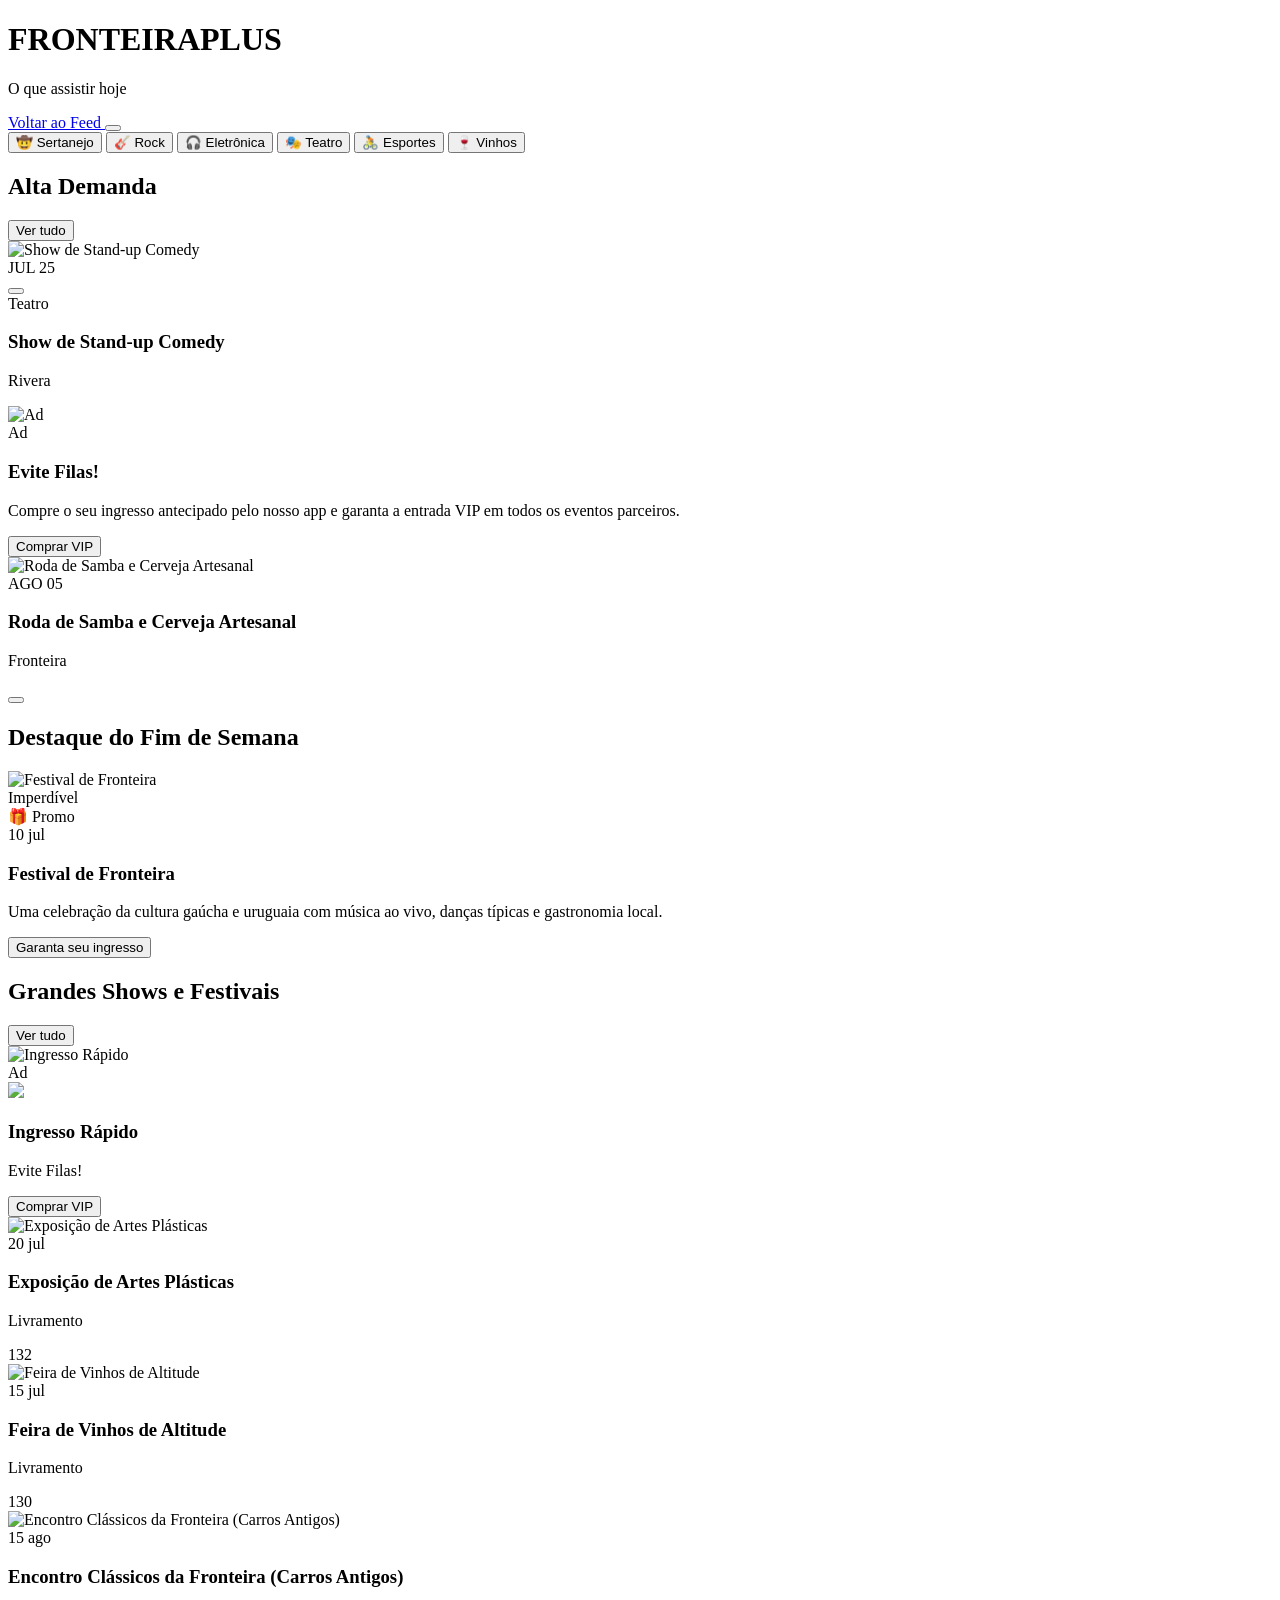
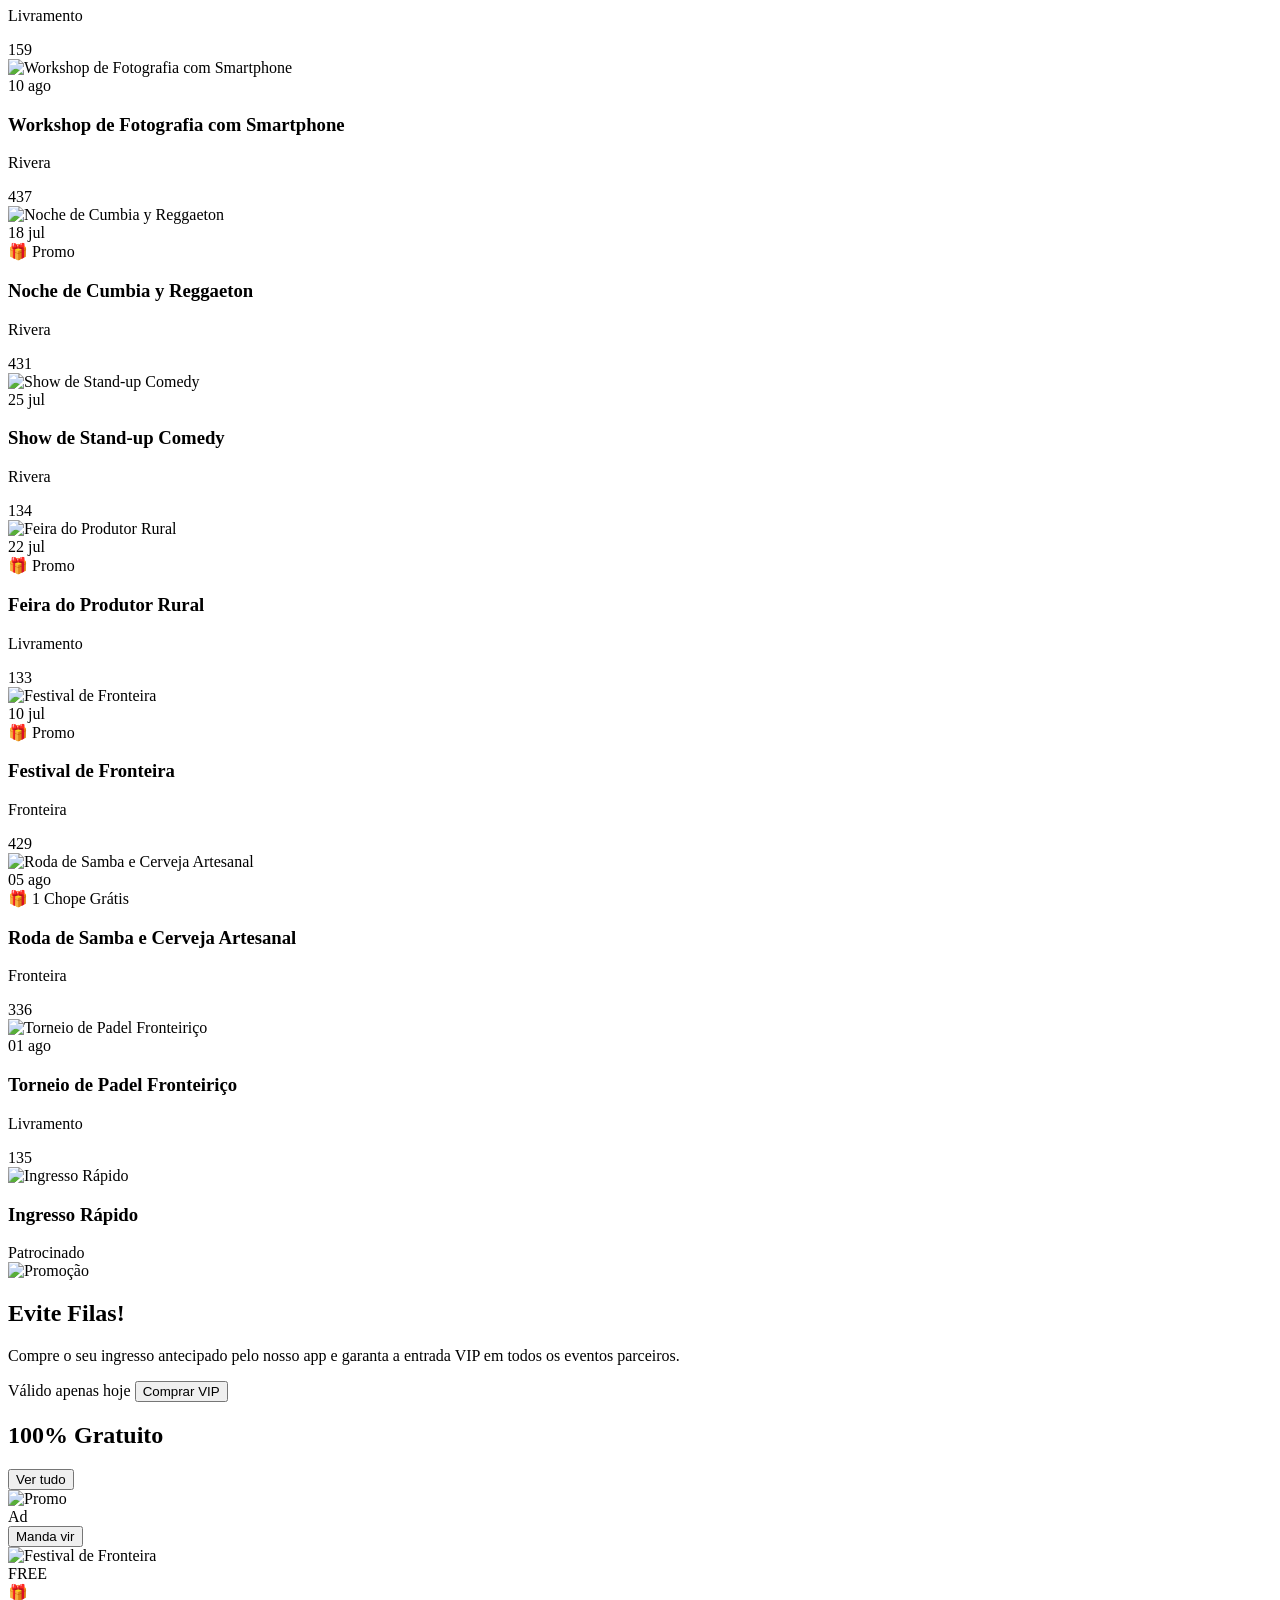
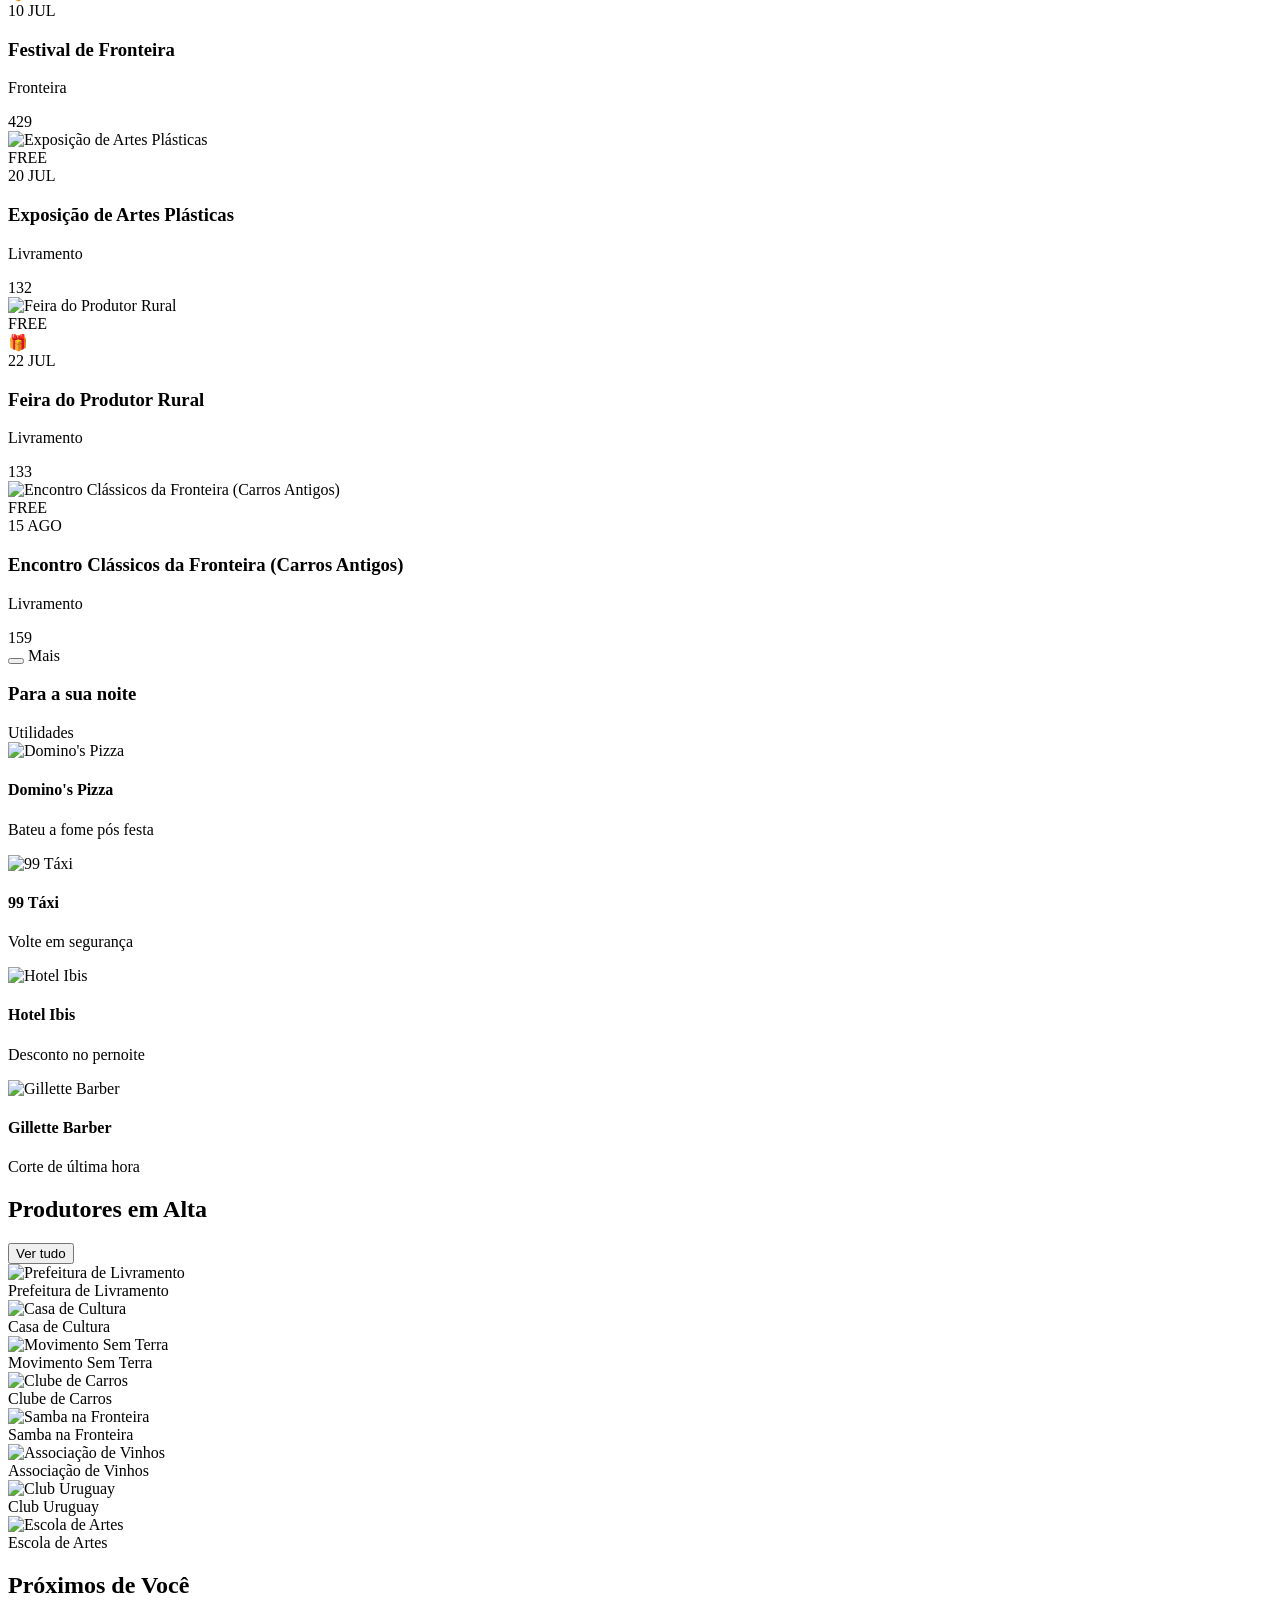
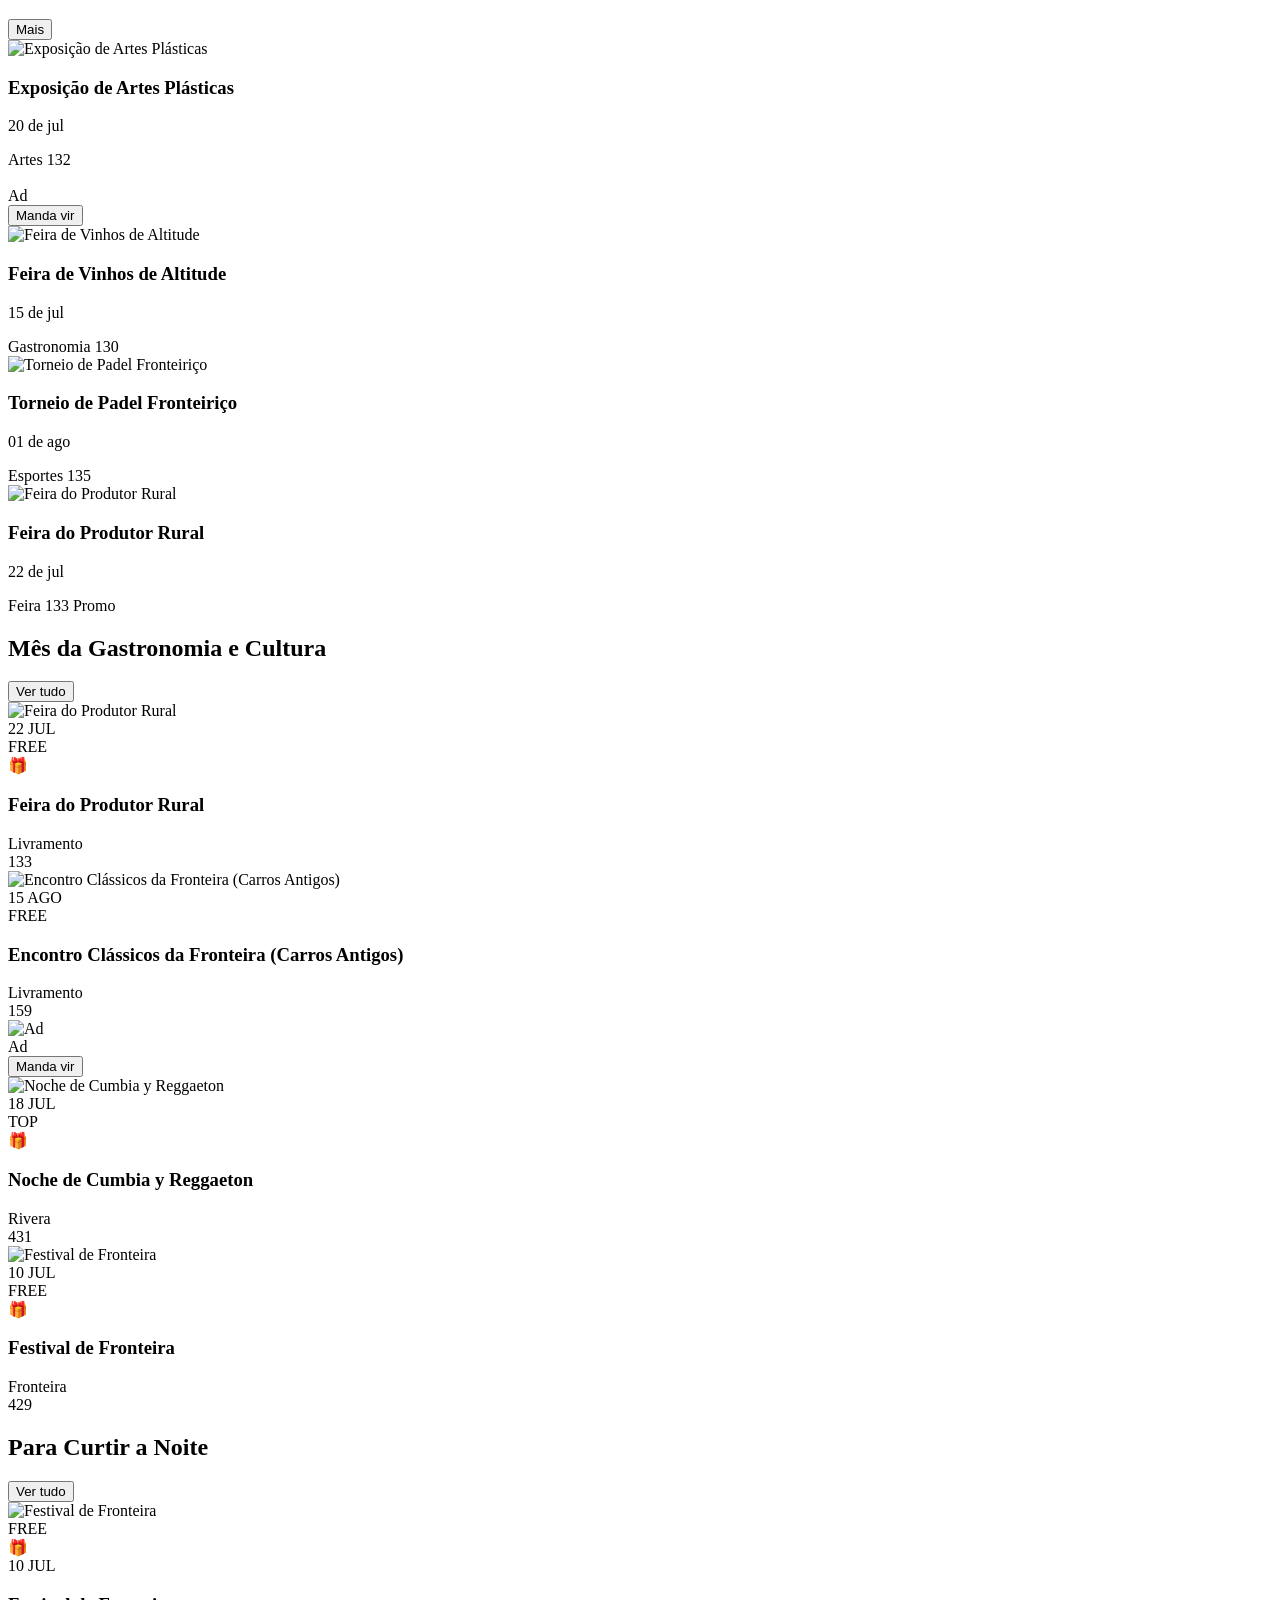
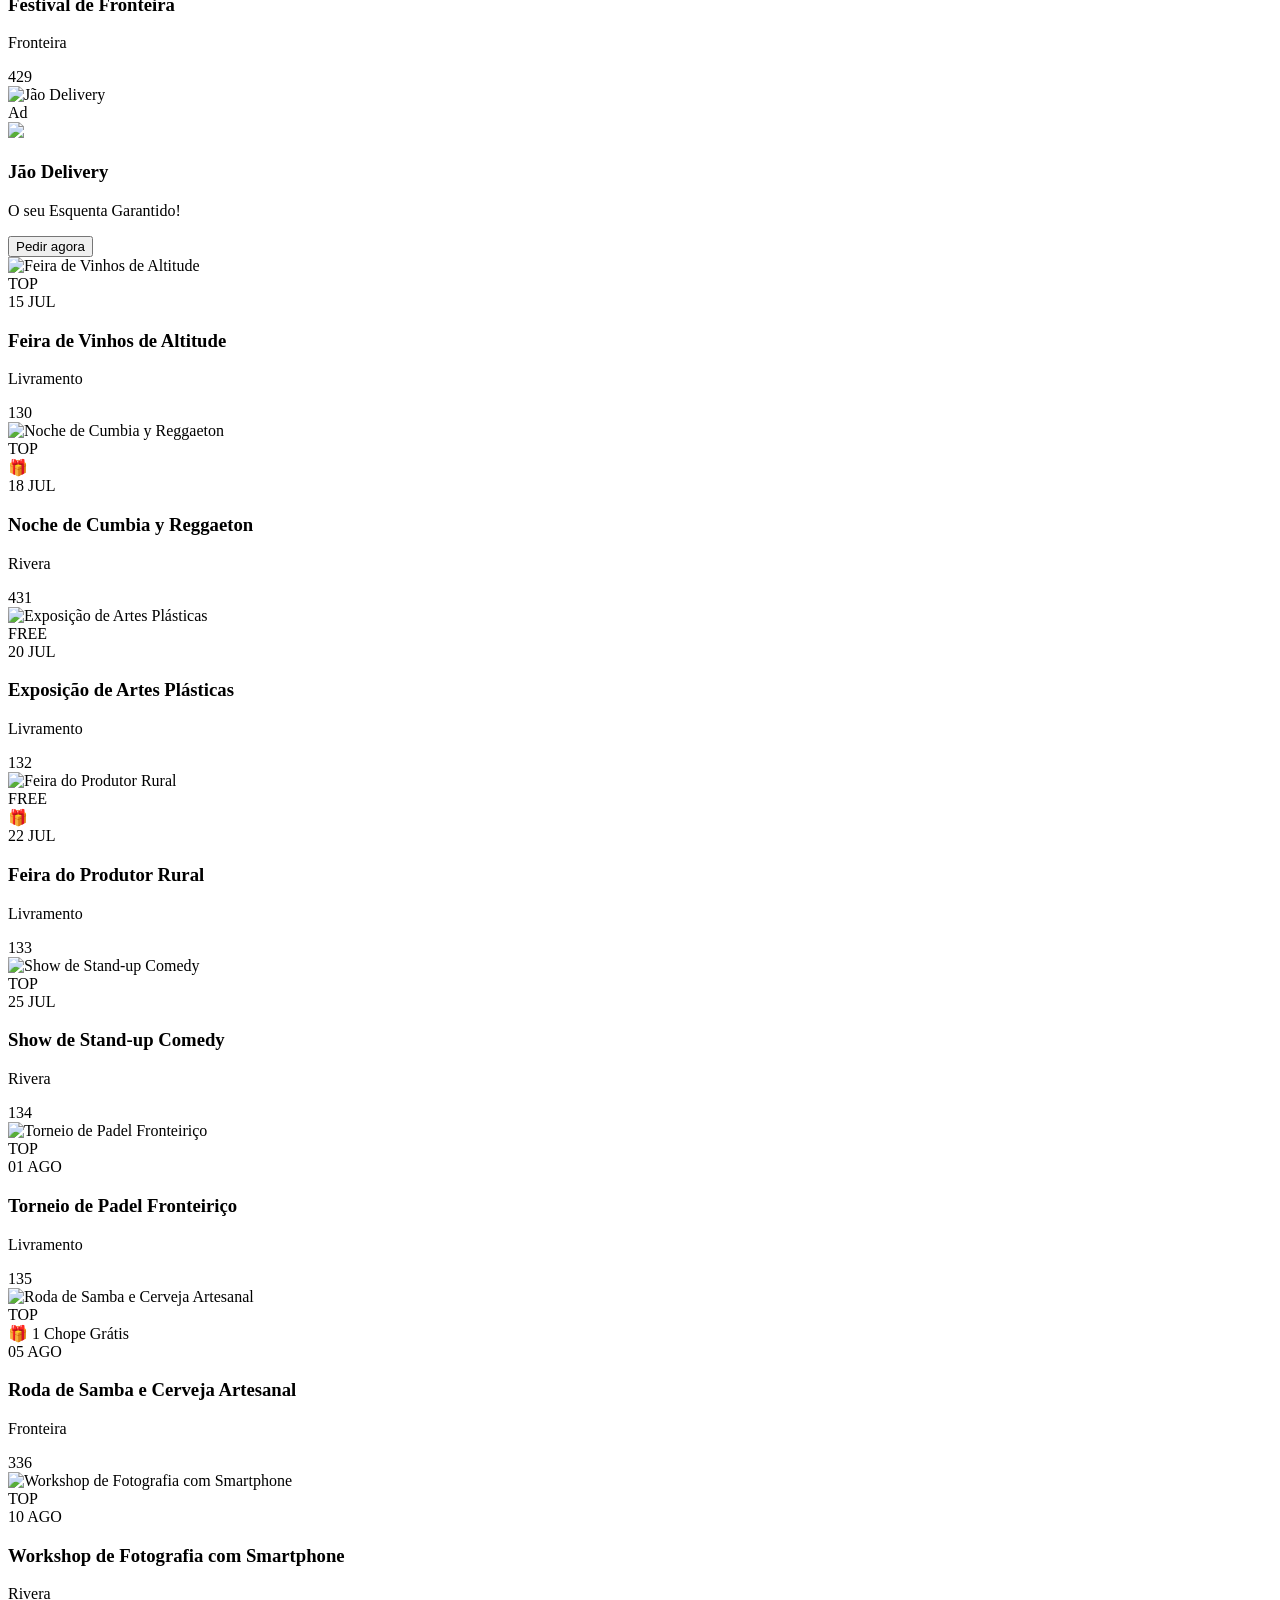
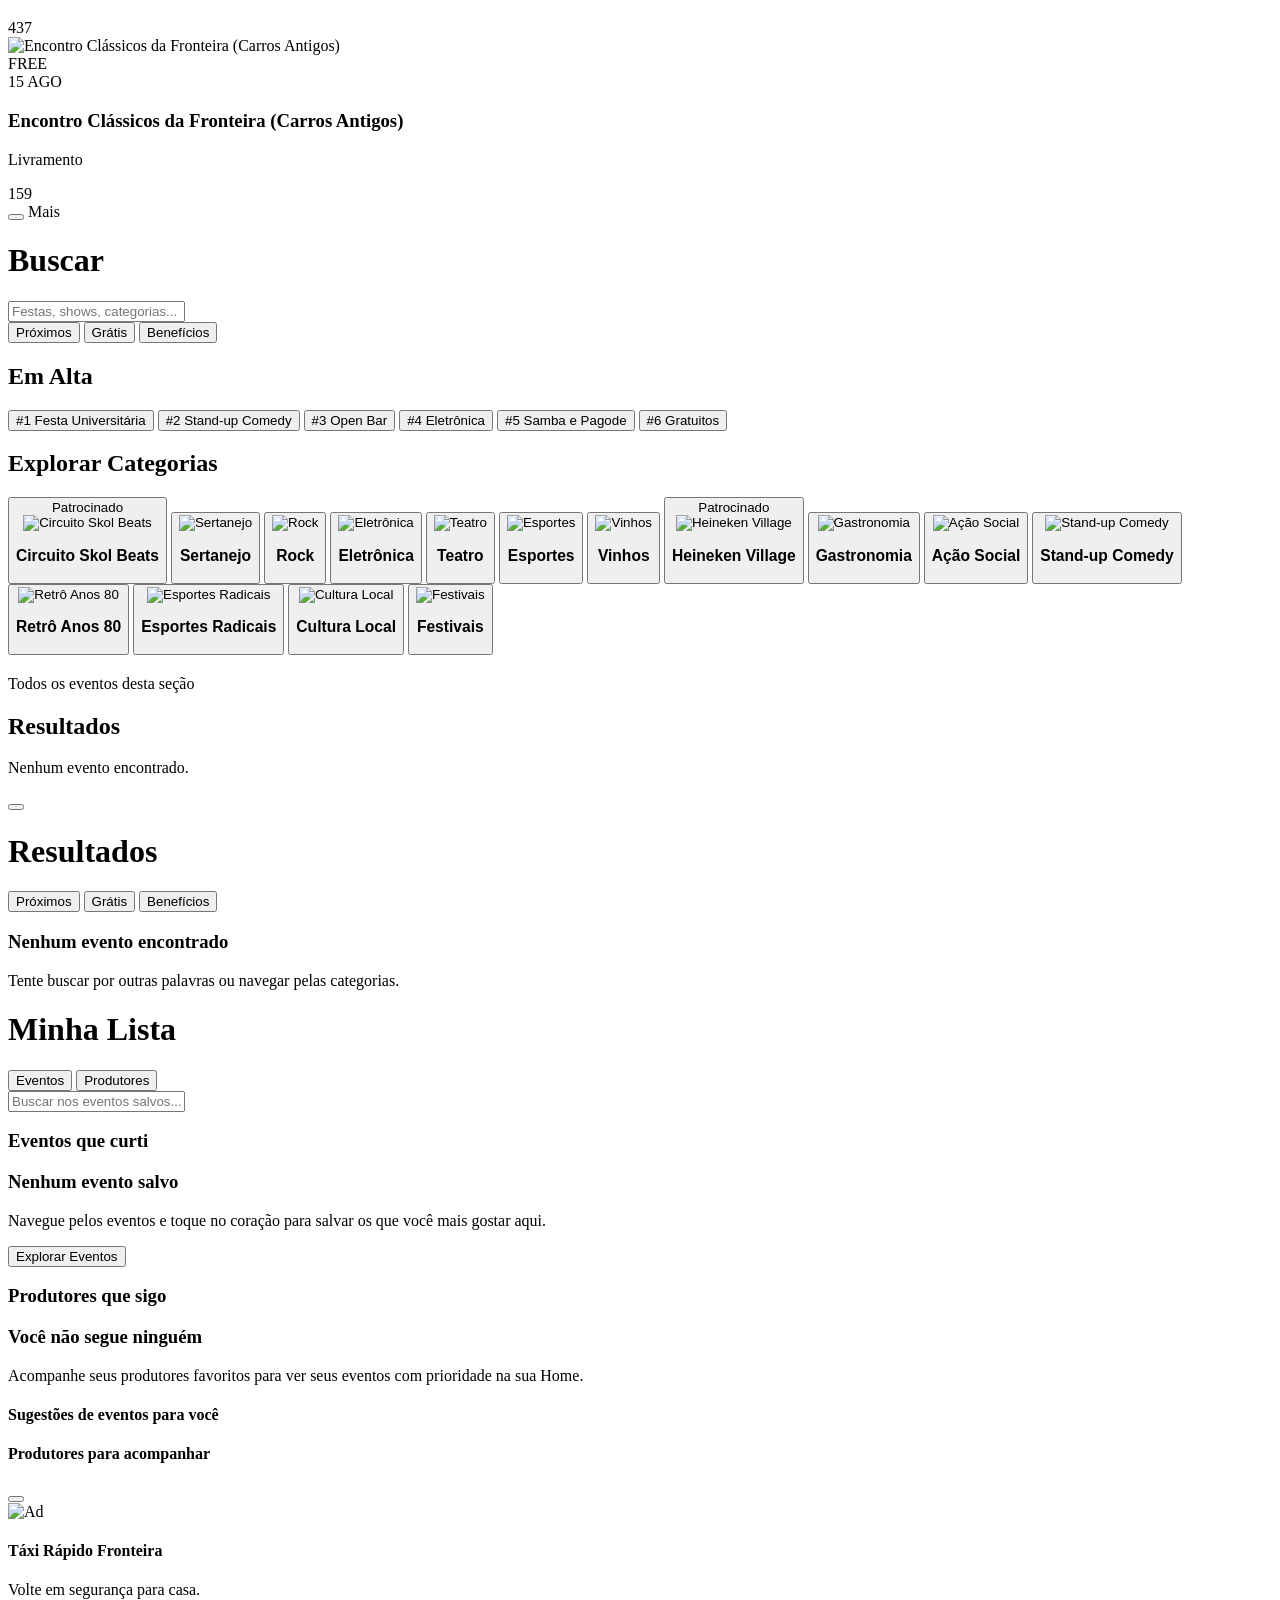
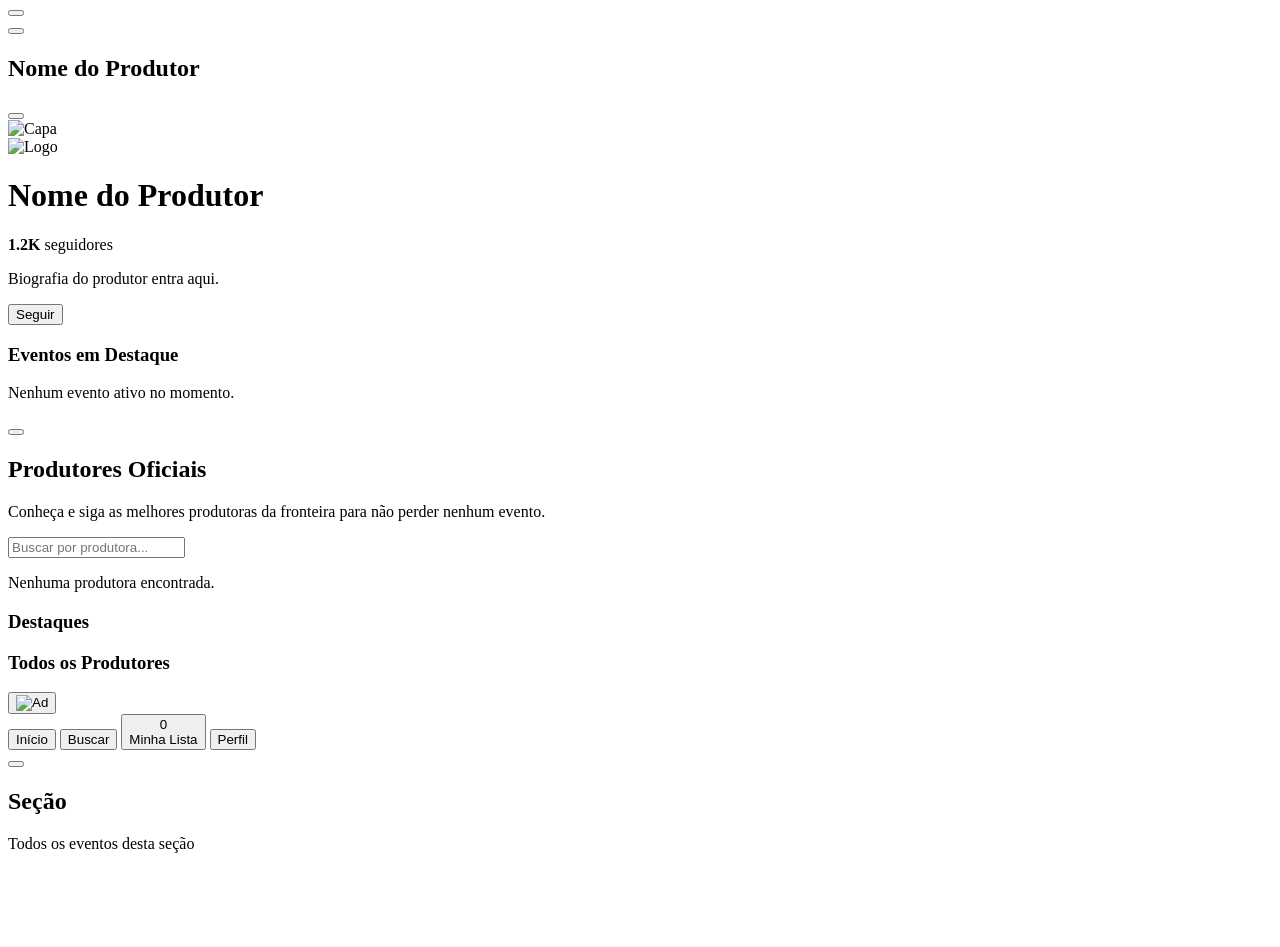
==== commit 52ee5844: "corrigindo o cache" ====
--- a/FRONT/index.html
+++ b/FRONT/index.html
@@ -3,7 +3,7 @@
 <head>
     <meta charset="UTF-8">
     <meta name="viewport" content="width=device-width, initial-scale=1.0, maximum-scale=1.0, user-scalable=no">
-    <meta name="theme-color" content="#ffffff">
+    <meta name="theme-color" content="#0f172a">
     <title>Eventos Fronteira | Modo Catálogo</title>
 
     <!-- Link para o Manifest do PWA -->
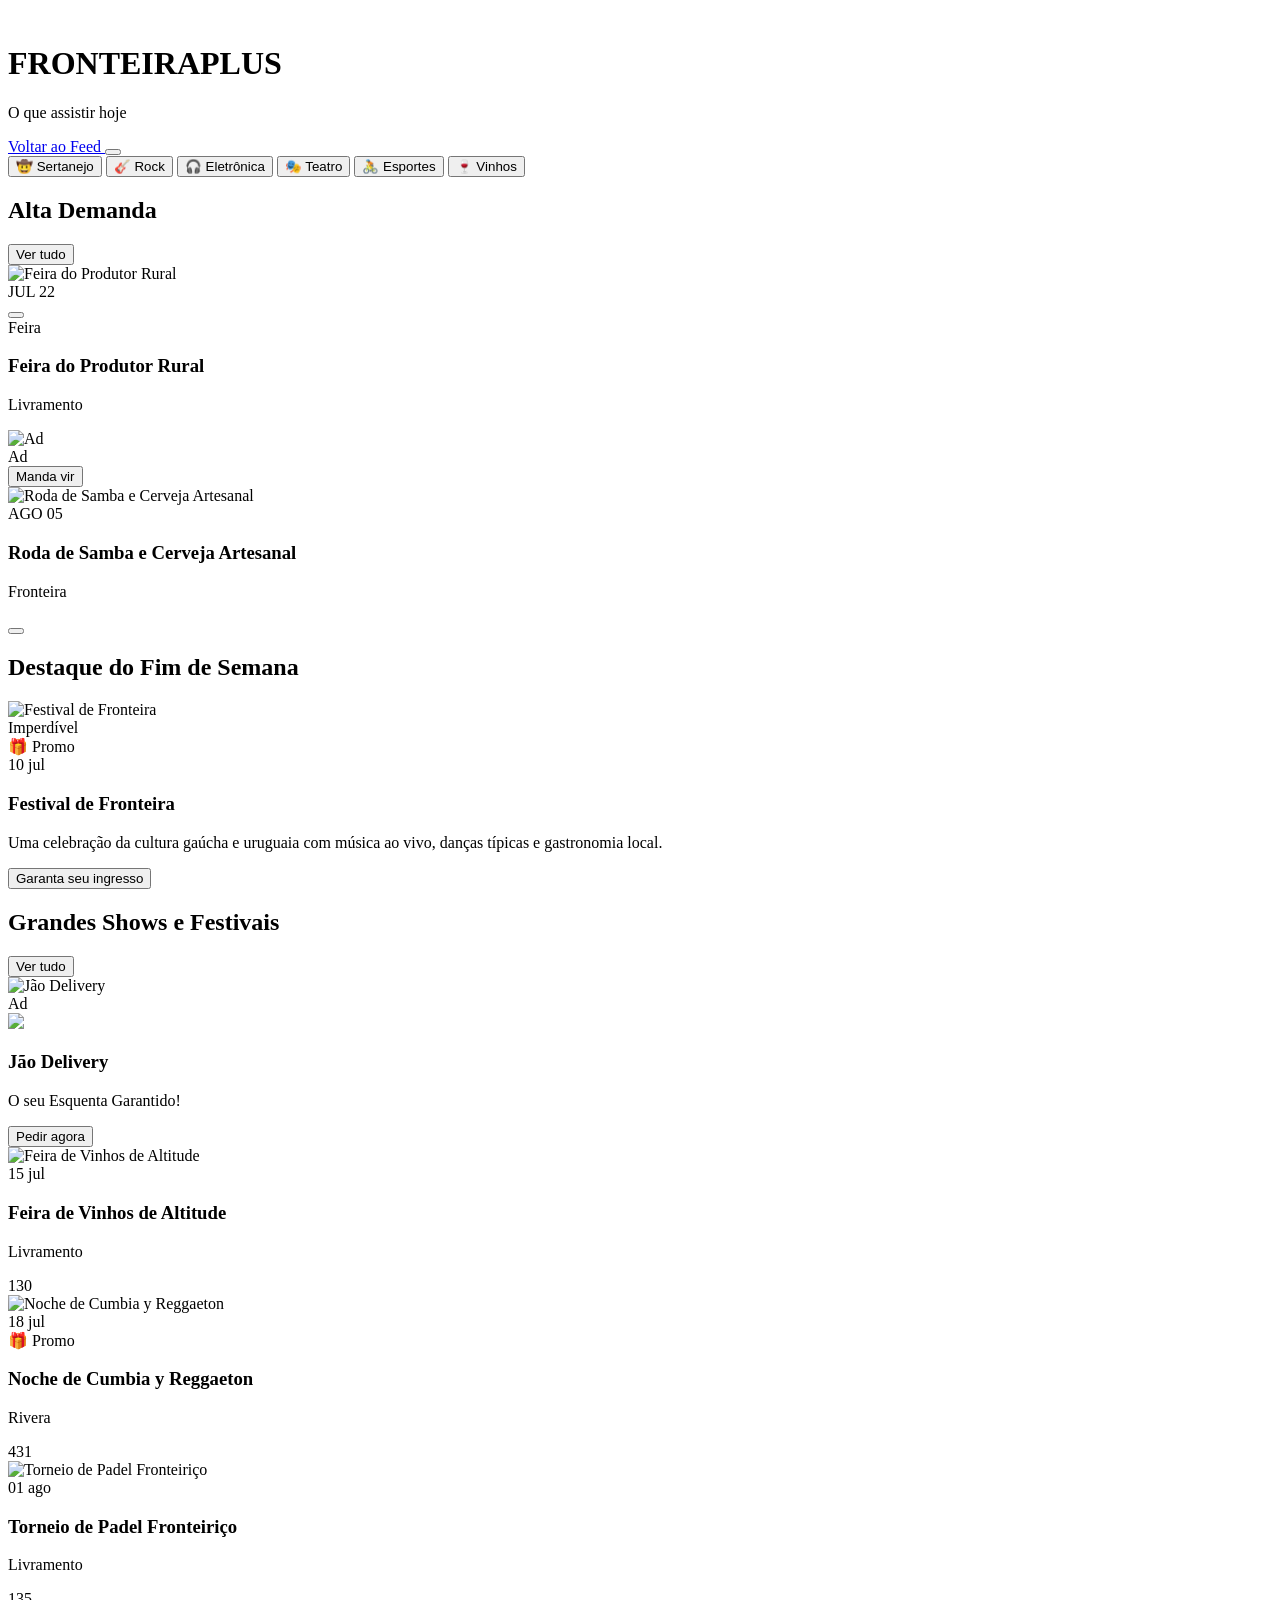
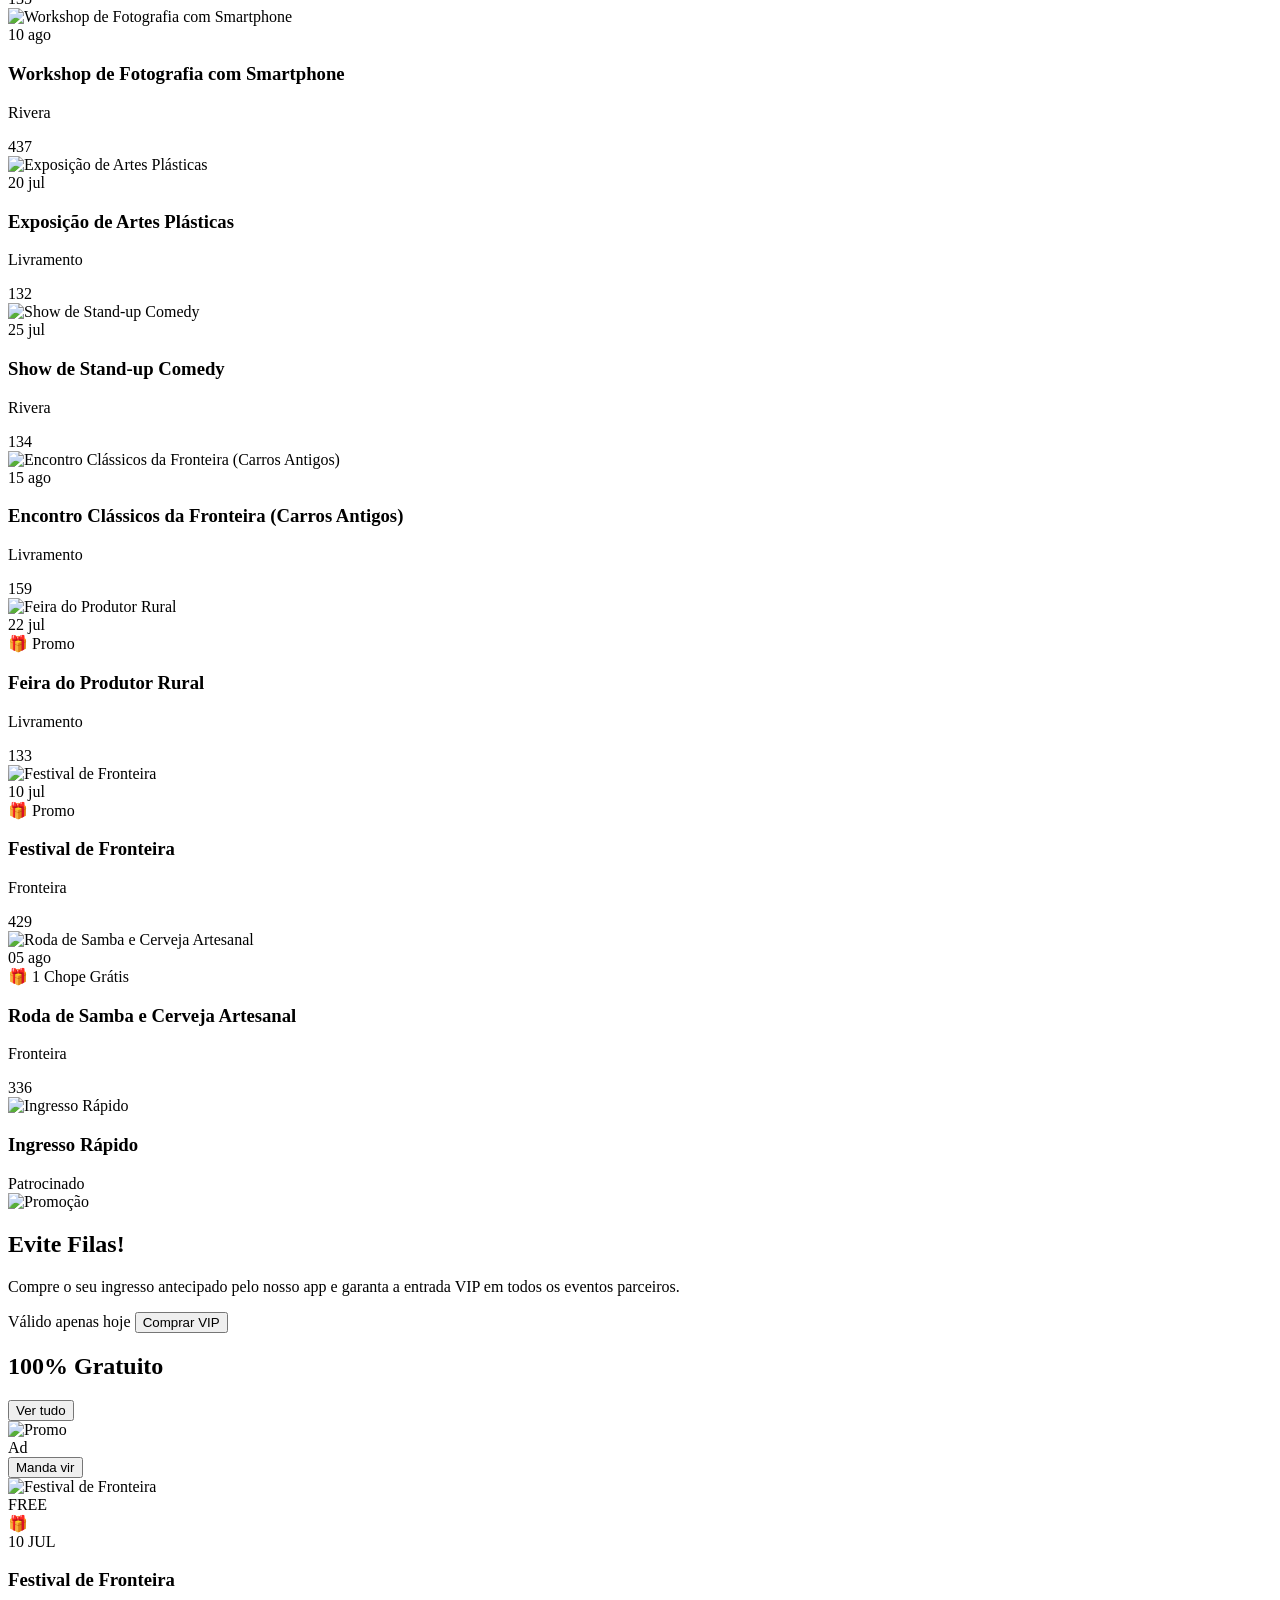
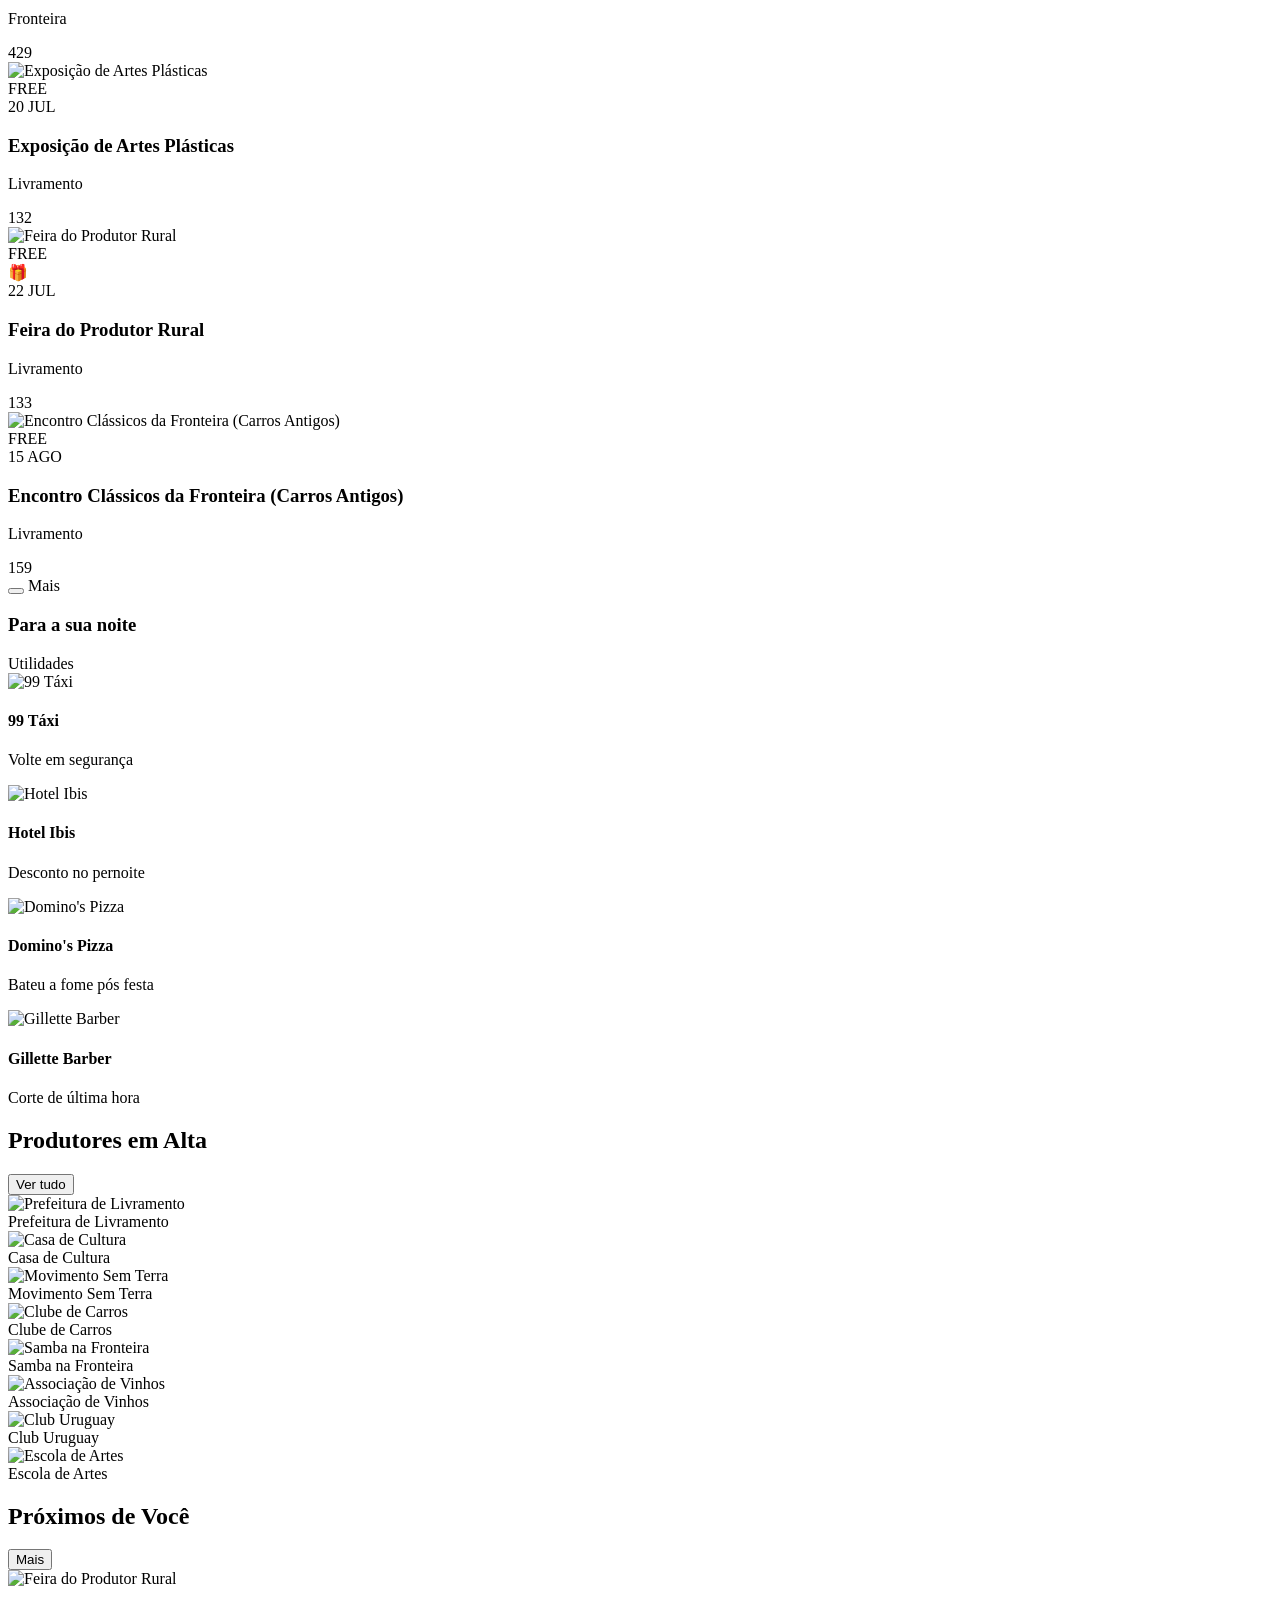
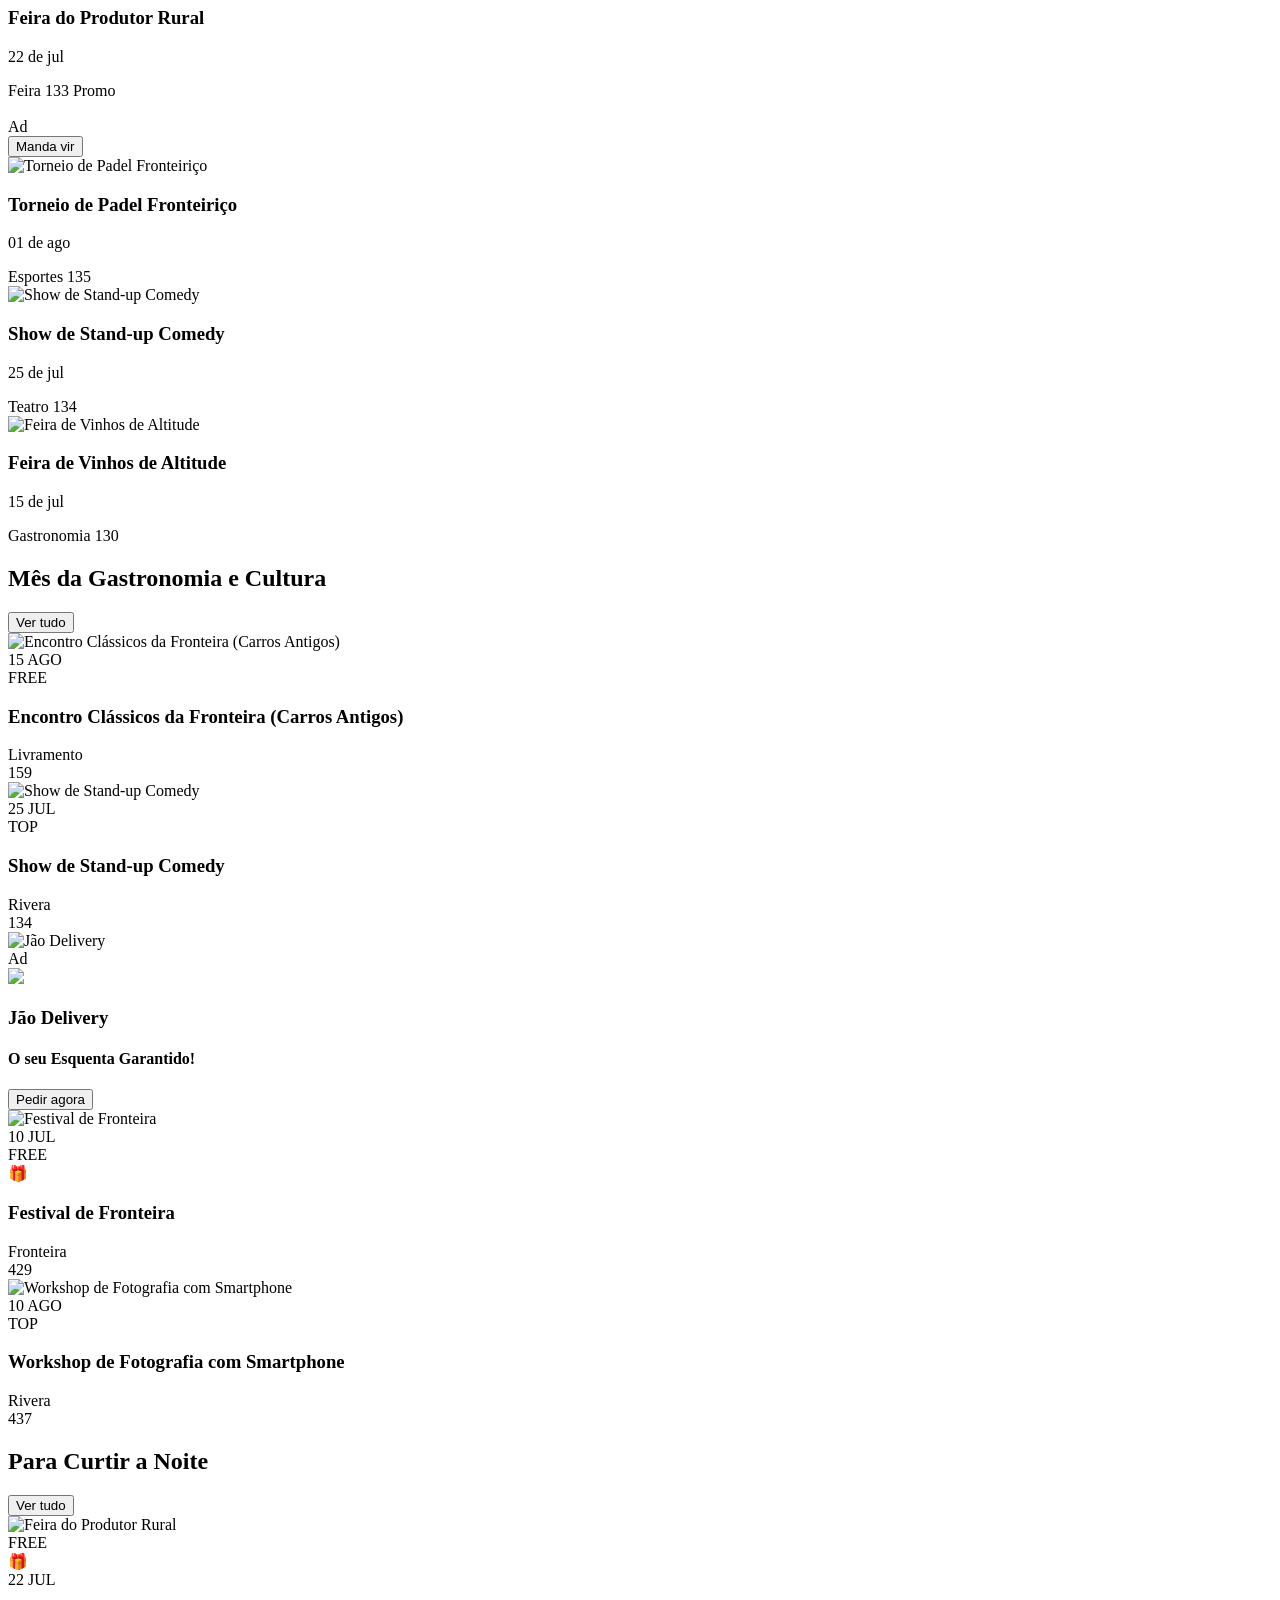
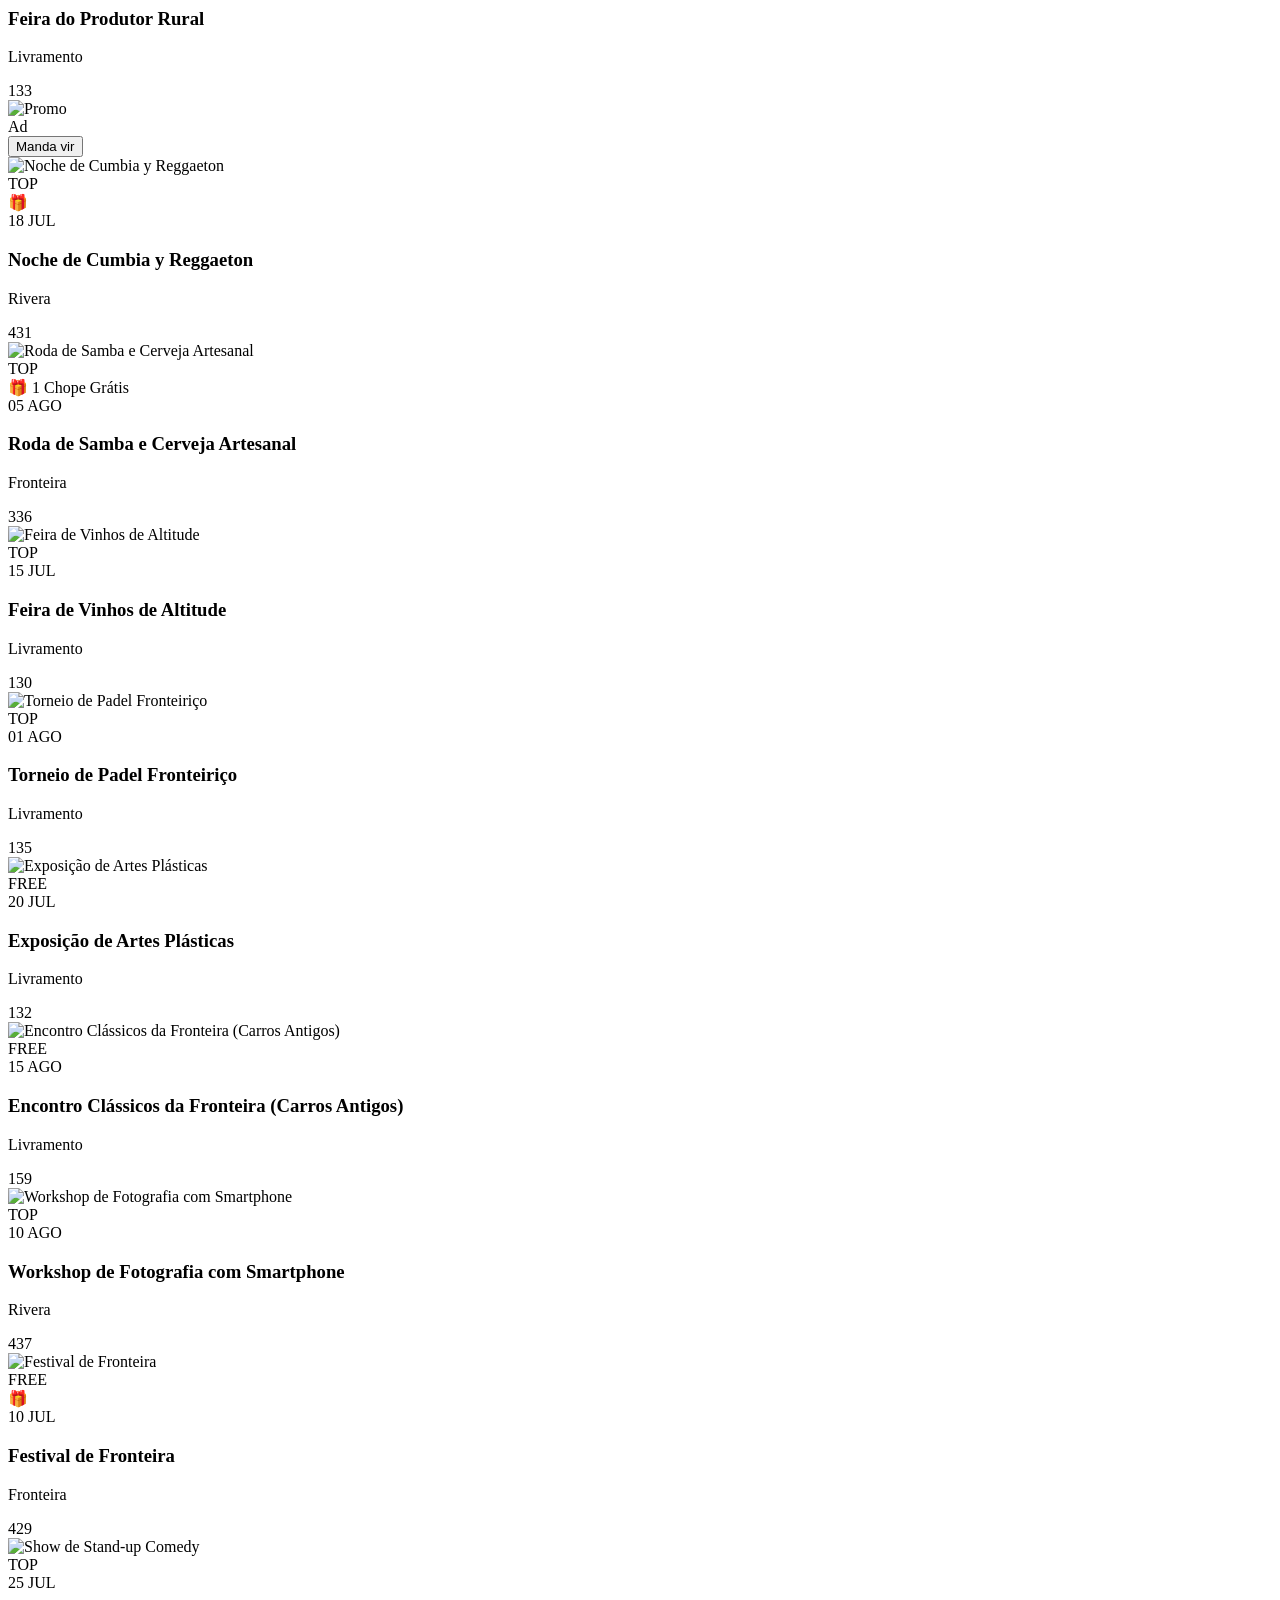
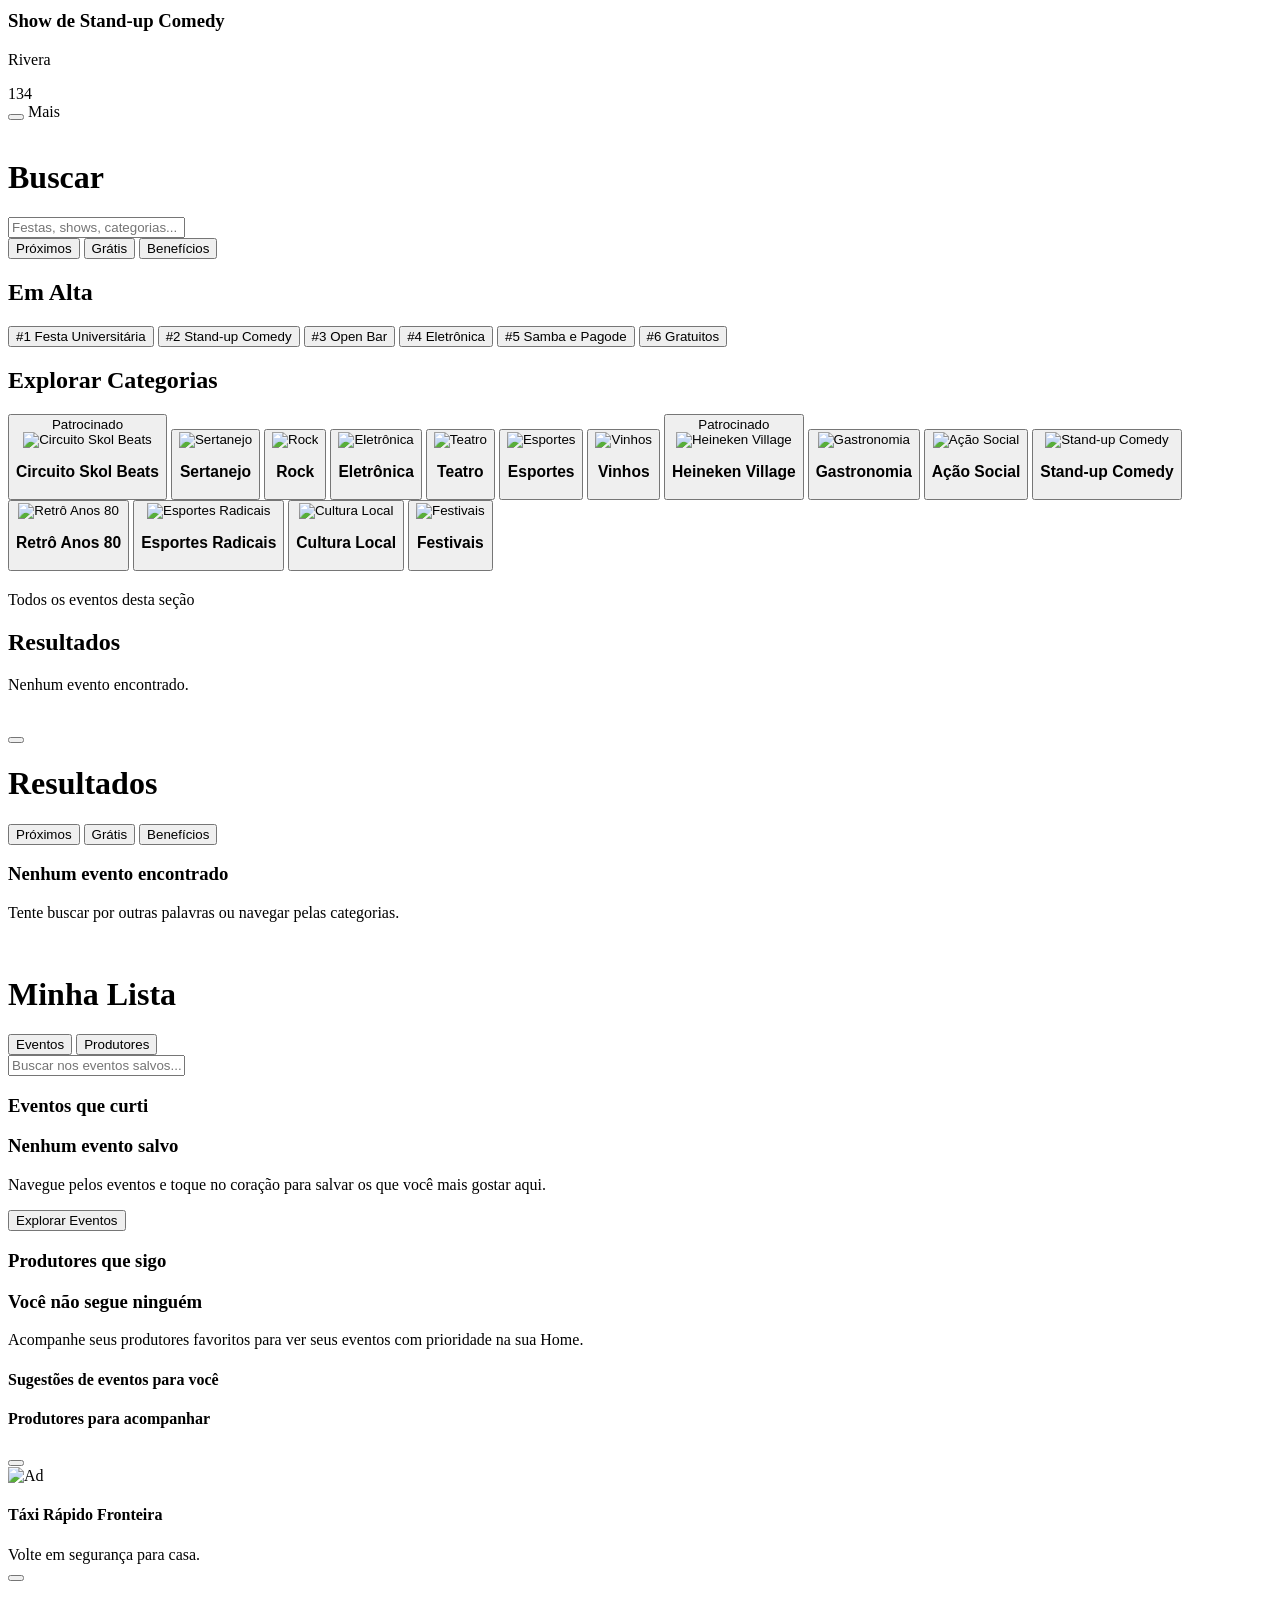
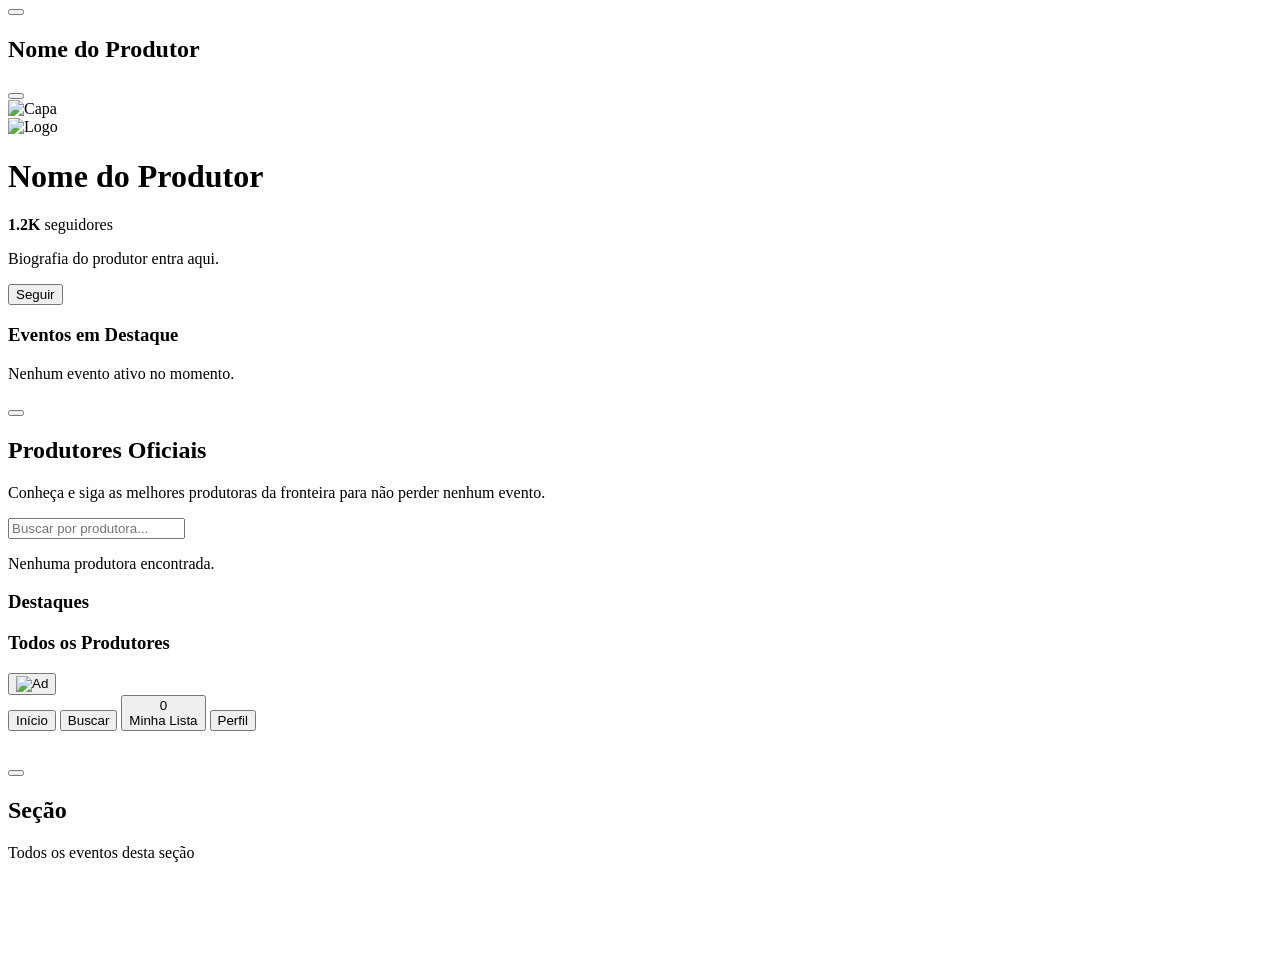
==== commit 681e7260: "feat: initialize front-end project structure with index, manifest, and base styling" ====
--- a/FRONT/index.html
+++ b/FRONT/index.html
@@ -1,9 +1,17 @@
 <!DOCTYPE html>
 <html lang="pt-BR" class="antialiased">
+
 <head>
     <meta charset="UTF-8">
-    <meta name="viewport" content="width=device-width, initial-scale=1.0, maximum-scale=1.0, user-scalable=no">
+    <meta name="viewport"
+        content="width=device-width, initial-scale=1.0, maximum-scale=1.0, user-scalable=no, viewport-fit=cover">
     <meta name="theme-color" content="#0f172a">
+    <!-- iOS: Habilita modo standalone (tela cheia) ao adicionar à tela de início -->
+    <meta name="apple-mobile-web-app-capable" content="yes">
+    <meta name="apple-mobile-web-app-status-bar-style" content="black-translucent">
+    <meta name="apple-mobile-web-app-title" content="Fronteira+">
+    <!-- Android Chrome: modo tela cheia -->
+    <meta name="mobile-web-app-capable" content="yes">
     <title>Eventos Fronteira | Modo Catálogo</title>
 
     <!-- Link para o Manifest do PWA -->
@@ -40,47 +48,52 @@
     </script>
     <link rel="stylesheet" href="./css/style.css">
 </head>
-<body class="bg-background-light dark:bg-background-dark text-slate-800 dark:text-slate-200 transition-colors duration-300 min-h-screen pb-20">
-    
+
+<body
+    class="bg-background-light dark:bg-background-dark text-slate-800 dark:text-slate-200 transition-colors duration-300 min-h-screen">
+
     <!-- ============================================== -->
     <!-- VIEW: INÍCIO (Catálogo) -->
     <!-- ============================================== -->
     <div id="view-home" class="spa-view w-full transition-opacity duration-300">
         <!-- Header -->
-        <header class="sticky top-0 z-50 bg-surface-light/80 dark:bg-surface-dark/80 backdrop-blur-md border-b border-slate-200 dark:border-slate-800 px-4 py-4 flex justify-between items-center transition-colors duration-300">
-        <div>
-            <h1 class="text-xl font-bold text-red-600 dark:text-red-500 tracking-tight">
-                FRONTEIRA<span class="font-light text-slate-800 dark:text-slate-200">PLUS</span>
-            </h1>
-            <p class="text-[10px] uppercase tracking-widest text-slate-500">O que assistir hoje</p>
-        </div>
-        <div class="flex items-center gap-3">
-            <a href="index.html" class="text-[10px] bg-slate-200 dark:bg-slate-800 text-slate-600 dark:text-slate-300 px-3 py-1.5 rounded-full flex items-center gap-1 font-bold hover:bg-slate-300 transition-colors">
-                <i class="ph-bold ph-list"></i> Voltar ao Feed
-            </a>
-            <button id="theme-toggle" class="p-2 rounded-full hover:bg-slate-100 dark:hover:bg-slate-800 transition-colors">
-                <i class="ph ph-moon text-xl dark:hidden"></i>
-                <i class="ph ph-sun text-xl hidden dark:block"></i>
-            </button>
-        </div>
+        <header
+            class="sticky top-0 z-50 bg-surface-light/80 dark:bg-surface-dark/80 backdrop-blur-md border-b border-slate-200 dark:border-slate-800 px-4 py-4 flex justify-between items-center transition-colors duration-300">
+            <div>
+                <h1 class="text-xl font-bold text-red-600 dark:text-red-500 tracking-tight">
+                    FRONTEIRA<span class="font-light text-slate-800 dark:text-slate-200">PLUS</span>
+                </h1>
+                <p class="text-[10px] uppercase tracking-widest text-slate-500">O que assistir hoje</p>
+            </div>
+            <div class="flex items-center gap-3">
+                <a href="index.html"
+                    class="text-[10px] bg-slate-200 dark:bg-slate-800 text-slate-600 dark:text-slate-300 px-3 py-1.5 rounded-full flex items-center gap-1 font-bold hover:bg-slate-300 transition-colors">
+                    <i class="ph-bold ph-list"></i> Voltar ao Feed
+                </a>
+                <button id="theme-toggle"
+                    class="p-2 rounded-full hover:bg-slate-100 dark:hover:bg-slate-800 transition-colors">
+                    <i class="ph ph-moon text-xl dark:hidden"></i>
+                    <i class="ph ph-sun text-xl hidden dark:block"></i>
+                </button>
+            </div>
         </header>
 
         <!-- Main Content (Sem padding top para o Hero Banner encostar lá em cima) -->
         <main class="pb-4 overflow-hidden">
             <!-- Container do Hero Banner -->
-        <div id="hero-banner-container"></div>
-        
-        <!-- Container das Prateleiras -->
-        <div id="netflix-container" class="flex flex-col gap-8">
-            <!-- Loading Skeletons -->
-            <div class="px-4">
-                <div class="h-4 w-32 bg-slate-200 dark:bg-slate-800 rounded mb-3 animate-pulse"></div>
-                <div class="flex gap-3 overflow-hidden">
-                    <div class="w-32 h-48 bg-slate-200 dark:bg-slate-800 rounded-lg shrink-0 animate-pulse"></div>
-                    <div class="w-32 h-48 bg-slate-200 dark:bg-slate-800 rounded-lg shrink-0 animate-pulse"></div>
-                    <div class="w-32 h-48 bg-slate-200 dark:bg-slate-800 rounded-lg shrink-0 animate-pulse"></div>
-                </div>
-            </div>
+            <div id="hero-banner-container"></div>
+
+            <!-- Container das Prateleiras -->
+            <div id="netflix-container" class="flex flex-col gap-8">
+                <!-- Loading Skeletons -->
+                <div class="px-4">
+                    <div class="h-4 w-32 bg-slate-200 dark:bg-slate-800 rounded mb-3 animate-pulse"></div>
+                    <div class="flex gap-3 overflow-hidden">
+                        <div class="w-32 h-48 bg-slate-200 dark:bg-slate-800 rounded-lg shrink-0 animate-pulse"></div>
+                        <div class="w-32 h-48 bg-slate-200 dark:bg-slate-800 rounded-lg shrink-0 animate-pulse"></div>
+                        <div class="w-32 h-48 bg-slate-200 dark:bg-slate-800 rounded-lg shrink-0 animate-pulse"></div>
+                    </div>
+                </div>
             </div>
         </main>
     </div>
@@ -89,29 +102,34 @@
     <!-- VIEW: BUSCA (Explorar) -->
     <!-- ============================================== -->
     <div id="view-search" class="spa-view w-full hidden transition-opacity duration-300">
-        <header class="sticky top-0 z-50 bg-background-light dark:bg-background-dark px-4 py-4 transition-colors duration-300 shadow-sm border-b border-slate-200 dark:border-slate-800/50">
+        <header
+            class="sticky top-0 z-50 bg-background-light dark:bg-background-dark px-4 py-4 transition-colors duration-300 shadow-sm border-b border-slate-200 dark:border-slate-800/50">
             <div class="flex justify-between items-center mb-4">
                 <h1 class="text-2xl font-black text-slate-900 dark:text-white tracking-tight">Buscar</h1>
             </div>
-            
+
             <!-- Search Input -->
             <div class="relative">
                 <div class="absolute inset-y-0 left-0 pl-3 flex items-center pointer-events-none">
                     <i class="ph-bold ph-magnifying-glass text-slate-400 text-lg"></i>
                 </div>
-                <input id="main-search-input" type="text" placeholder="Festas, shows, categorias..." class="w-full bg-white dark:bg-slate-800 border border-slate-200 dark:border-slate-700 text-slate-900 dark:text-white rounded-xl pl-10 pr-4 py-3.5 focus:outline-none focus:ring-2 focus:ring-primary-500 focus:border-transparent transition-all placeholder-slate-400 font-medium shadow-sm">
+                <input id="main-search-input" type="text" placeholder="Festas, shows, categorias..."
+                    class="w-full bg-white dark:bg-slate-800 border border-slate-200 dark:border-slate-700 text-slate-900 dark:text-white rounded-xl pl-10 pr-4 py-3.5 focus:outline-none focus:ring-2 focus:ring-primary-500 focus:border-transparent transition-all placeholder-slate-400 font-medium shadow-sm">
             </div>
 
             <!-- Barra de Filtros Rápidos (Sempre Visível) -->
             <div class="w-full overflow-x-auto hide-scrollbar mt-4 pb-1">
                 <div class="flex items-center gap-2 w-max">
-                    <button data-filter="nearest" class="search-filter-btn flex items-center gap-1.5 px-3 py-1.5 rounded-full border border-slate-300 dark:border-slate-600 bg-white dark:bg-slate-800 text-xs font-bold text-slate-700 dark:text-slate-300 hover:bg-slate-50 dark:hover:bg-slate-700 transition-colors">
+                    <button data-filter="nearest"
+                        class="search-filter-btn flex items-center gap-1.5 px-3 py-1.5 rounded-full border border-slate-300 dark:border-slate-600 bg-white dark:bg-slate-800 text-xs font-bold text-slate-700 dark:text-slate-300 hover:bg-slate-50 dark:hover:bg-slate-700 transition-colors">
                         <i class="ph-bold ph-calendar-blank"></i> Próximos
                     </button>
-                    <button data-filter="free" class="search-filter-btn flex items-center gap-1.5 px-3 py-1.5 rounded-full border border-slate-300 dark:border-slate-600 bg-white dark:bg-slate-800 text-xs font-bold text-slate-700 dark:text-slate-300 hover:bg-slate-50 dark:hover:bg-slate-700 transition-colors">
+                    <button data-filter="free"
+                        class="search-filter-btn flex items-center gap-1.5 px-3 py-1.5 rounded-full border border-slate-300 dark:border-slate-600 bg-white dark:bg-slate-800 text-xs font-bold text-slate-700 dark:text-slate-300 hover:bg-slate-50 dark:hover:bg-slate-700 transition-colors">
                         <i class="ph-bold ph-ticket"></i> Grátis
                     </button>
-                    <button data-filter="promo" class="search-filter-btn flex items-center gap-1.5 px-3 py-1.5 rounded-full border border-slate-300 dark:border-slate-600 bg-white dark:bg-slate-800 text-xs font-bold text-slate-700 dark:text-slate-300 hover:bg-slate-50 dark:hover:bg-slate-700 transition-colors">
+                    <button data-filter="promo"
+                        class="search-filter-btn flex items-center gap-1.5 px-3 py-1.5 rounded-full border border-slate-300 dark:border-slate-600 bg-white dark:bg-slate-800 text-xs font-bold text-slate-700 dark:text-slate-300 hover:bg-slate-50 dark:hover:bg-slate-700 transition-colors">
                         <i class="ph-bold ph-gift"></i> Benefícios
                     </button>
                 </div>
@@ -123,7 +141,8 @@
             <div id="explore-content">
                 <!-- Buscas em Alta -->
                 <div class="pt-6 pb-2">
-                    <h2 class="px-4 text-base font-bold text-slate-800 dark:text-slate-200 tracking-tight flex items-center gap-2 mb-3">
+                    <h2
+                        class="px-4 text-base font-bold text-slate-800 dark:text-slate-200 tracking-tight flex items-center gap-2 mb-3">
                         <i class="ph-fill ph-trend-up text-primary-500"></i> Em Alta
                     </h2>
                     <div class="w-full overflow-x-auto hide-scrollbar px-4 pb-2">
@@ -133,7 +152,8 @@
                     </div>
                 </div>
 
-                <h2 class="px-4 pt-4 pb-2 text-base font-bold text-slate-800 dark:text-slate-200 tracking-tight flex items-center gap-2">
+                <h2
+                    class="px-4 pt-4 pb-2 text-base font-bold text-slate-800 dark:text-slate-200 tracking-tight flex items-center gap-2">
                     <i class="ph-fill ph-squares-four text-primary-500"></i> Explorar Categorias
                 </h2>
                 <div id="explore-grid-container"></div>
@@ -144,13 +164,17 @@
                 <div id="inline-section-header-wrapper" class="hidden px-4 pb-2 pt-4">
                     <div class="flex items-center gap-2">
                         <i class="ph-fill ph-funnel text-primary-500"></i>
-                        <h2 id="inline-section-header" class="text-base font-bold text-slate-800 dark:text-slate-200 tracking-tight"></h2>
+                        <h2 id="inline-section-header"
+                            class="text-base font-bold text-slate-800 dark:text-slate-200 tracking-tight"></h2>
                     </div>
                     <p class="text-[10px] text-slate-500 mt-0.5">Todos os eventos desta seção</p>
                 </div>
-                <h2 id="inline-results-label" class="px-4 pb-2 pt-4 text-base font-bold text-slate-800 dark:text-slate-200 tracking-tight">Resultados</h2>
+                <h2 id="inline-results-label"
+                    class="px-4 pb-2 pt-4 text-base font-bold text-slate-800 dark:text-slate-200 tracking-tight">
+                    Resultados</h2>
                 <div id="inline-search-grid" class="grid grid-cols-2 gap-3 sm:grid-cols-3 px-4"></div>
-                <div id="inline-no-results" class="hidden flex flex-col items-center justify-center py-12 text-slate-500 dark:text-slate-400">
+                <div id="inline-no-results"
+                    class="hidden flex flex-col items-center justify-center py-12 text-slate-500 dark:text-slate-400">
                     <i class="ph-bold ph-magnifying-glass text-4xl mb-2 opacity-50"></i>
                     <p class="text-sm font-medium">Nenhum evento encontrado.</p>
                 </div>
@@ -162,24 +186,32 @@
     <!-- VIEW: RESULTADOS DE BUSCA -->
     <!-- ============================================== -->
     <div id="view-results" class="spa-view w-full hidden transition-opacity duration-300 min-h-screen">
-        <header class="sticky top-0 z-50 bg-surface-light/80 dark:bg-surface-dark/80 backdrop-blur-md px-4 py-4 transition-colors duration-300 shadow-sm border-b border-slate-200 dark:border-slate-800/50 flex items-center gap-3">
-            <button id="btn-back-results" class="w-10 h-10 rounded-full flex items-center justify-center bg-slate-200/50 dark:bg-slate-800/50 text-slate-800 dark:text-slate-200 hover:bg-slate-300/50 dark:hover:bg-slate-700/50 transition-colors">
+        <header
+            class="sticky top-0 z-50 bg-surface-light/80 dark:bg-surface-dark/80 backdrop-blur-md px-4 py-4 transition-colors duration-300 shadow-sm border-b border-slate-200 dark:border-slate-800/50 flex items-center gap-3">
+            <button id="btn-back-results"
+                class="w-10 h-10 rounded-full flex items-center justify-center bg-slate-200/50 dark:bg-slate-800/50 text-slate-800 dark:text-slate-200 hover:bg-slate-300/50 dark:hover:bg-slate-700/50 transition-colors">
                 <i class="ph-bold ph-arrow-left text-xl"></i>
             </button>
-            <h1 id="results-title" class="text-lg font-black text-slate-900 dark:text-white tracking-tight truncate flex-1 drop-shadow-sm">Resultados</h1>
+            <h1 id="results-title"
+                class="text-lg font-black text-slate-900 dark:text-white tracking-tight truncate flex-1 drop-shadow-sm">
+                Resultados</h1>
         </header>
 
         <main class="pb-24">
             <!-- Barra de Subfiltros (Rolável) -->
-            <div class="w-full overflow-x-auto hide-scrollbar sticky top-[73px] z-40 bg-surface-light/95 dark:bg-surface-dark/95 backdrop-blur-sm border-b border-slate-200 dark:border-slate-800/50 px-4 py-3 mb-4 shadow-sm">
+            <div
+                class="w-full overflow-x-auto hide-scrollbar sticky top-[73px] z-40 bg-surface-light/95 dark:bg-surface-dark/95 backdrop-blur-sm border-b border-slate-200 dark:border-slate-800/50 px-4 py-3 mb-4 shadow-sm">
                 <div class="flex items-center gap-2 w-max">
-                    <button data-filter="nearest" class="search-filter-btn flex items-center gap-1.5 px-3 py-1.5 rounded-full border border-slate-300 dark:border-slate-600 bg-white dark:bg-slate-800 text-xs font-bold text-slate-700 dark:text-slate-300 hover:bg-slate-50 dark:hover:bg-slate-700 transition-colors">
+                    <button data-filter="nearest"
+                        class="search-filter-btn flex items-center gap-1.5 px-3 py-1.5 rounded-full border border-slate-300 dark:border-slate-600 bg-white dark:bg-slate-800 text-xs font-bold text-slate-700 dark:text-slate-300 hover:bg-slate-50 dark:hover:bg-slate-700 transition-colors">
                         <i class="ph-bold ph-calendar-blank"></i> Próximos
                     </button>
-                    <button data-filter="free" class="search-filter-btn flex items-center gap-1.5 px-3 py-1.5 rounded-full border border-slate-300 dark:border-slate-600 bg-white dark:bg-slate-800 text-xs font-bold text-slate-700 dark:text-slate-300 hover:bg-slate-50 dark:hover:bg-slate-700 transition-colors">
+                    <button data-filter="free"
+                        class="search-filter-btn flex items-center gap-1.5 px-3 py-1.5 rounded-full border border-slate-300 dark:border-slate-600 bg-white dark:bg-slate-800 text-xs font-bold text-slate-700 dark:text-slate-300 hover:bg-slate-50 dark:hover:bg-slate-700 transition-colors">
                         <i class="ph-bold ph-ticket"></i> Grátis
                     </button>
-                    <button data-filter="promo" class="search-filter-btn flex items-center gap-1.5 px-3 py-1.5 rounded-full border border-slate-300 dark:border-slate-600 bg-white dark:bg-slate-800 text-xs font-bold text-slate-700 dark:text-slate-300 hover:bg-slate-50 dark:hover:bg-slate-700 transition-colors">
+                    <button data-filter="promo"
+                        class="search-filter-btn flex items-center gap-1.5 px-3 py-1.5 rounded-full border border-slate-300 dark:border-slate-600 bg-white dark:bg-slate-800 text-xs font-bold text-slate-700 dark:text-slate-300 hover:bg-slate-50 dark:hover:bg-slate-700 transition-colors">
                         <i class="ph-bold ph-gift"></i> Benefícios
                     </button>
                 </div>
@@ -188,44 +220,55 @@
             <div id="results-grid" class="grid grid-cols-2 gap-3 sm:grid-cols-3 px-4">
                 <!-- Resultados renderizados via JS -->
             </div>
-            
+
             <div id="no-results-msg" class="hidden flex-col items-center justify-center py-20 text-center px-6">
                 <i class="ph-fill ph-magnifying-glass text-6xl text-slate-300 dark:text-slate-700 mb-4"></i>
                 <h3 class="text-lg font-bold text-slate-800 dark:text-slate-200 mb-2">Nenhum evento encontrado</h3>
-                <p class="text-xs text-slate-500 dark:text-slate-400">Tente buscar por outras palavras ou navegar pelas categorias.</p>
+                <p class="text-xs text-slate-500 dark:text-slate-400">Tente buscar por outras palavras ou navegar pelas
+                    categorias.</p>
             </div>
         </main>
     </div>
 
     <!-- VIEW: MINHA LISTA (FAVORITOS) -->
     <div id="view-favorites" class="spa-view hidden pt-safe mt-14 opacity-0 transition-opacity duration-300">
-        <header class="fixed top-0 w-full z-50 bg-background-light/95 dark:bg-background-dark/95 backdrop-blur-md border-b border-slate-200 dark:border-slate-800 px-6 py-4 pt-safe">
+        <header
+            class="fixed top-0 w-full z-50 bg-background-light/95 dark:bg-background-dark/95 backdrop-blur-md border-b border-slate-200 dark:border-slate-800 px-6 py-4 pt-safe">
             <h1 class="text-xl font-black tracking-tight text-slate-800 dark:text-white flex items-center gap-2">
                 <i class="ph-fill ph-heart text-red-500"></i> Minha Lista
             </h1>
         </header>
-        
+
         <main class="pb-24">
             <!-- Sliding Tabs: Eventos / Produtores -->
-            <div class="px-4 pt-4 pb-2 sticky top-[68px] z-40 bg-background-light/95 dark:bg-background-dark/95 backdrop-blur-sm">
+            <div
+                class="px-4 pt-4 pb-2 sticky top-[68px] z-40 bg-background-light/95 dark:bg-background-dark/95 backdrop-blur-sm">
                 <div class="flex bg-slate-100 dark:bg-slate-800 rounded-xl p-1 relative">
                     <!-- Fundo animado da aba selecionada -->
-                    <div id="favorites-tab-indicator" class="absolute left-1 top-1 bottom-1 w-[calc(50%-4px)] bg-white dark:bg-slate-700 rounded-lg shadow-sm transition-all duration-300"></div>
-                    
-                    <button class="js-favorites-tab flex-1 py-2 text-sm font-bold text-slate-900 dark:text-white relative z-10 transition-colors" data-tab="events">
+                    <div id="favorites-tab-indicator"
+                        class="absolute left-1 top-1 bottom-1 w-[calc(50%-4px)] bg-white dark:bg-slate-700 rounded-lg shadow-sm transition-all duration-300">
+                    </div>
+
+                    <button
+                        class="js-favorites-tab flex-1 py-2 text-sm font-bold text-slate-900 dark:text-white relative z-10 transition-colors"
+                        data-tab="events">
                         Eventos
                     </button>
-                    <button class="js-favorites-tab flex-1 py-2 text-sm font-bold text-slate-500 dark:text-slate-400 relative z-10 transition-colors" data-tab="producers">
+                    <button
+                        class="js-favorites-tab flex-1 py-2 text-sm font-bold text-slate-500 dark:text-slate-400 relative z-10 transition-colors"
+                        data-tab="producers">
                         Produtores
                     </button>
                 </div>
             </div>
 
             <!-- Controles de Busca e Filtro de Eventos (Ocultos se vazio ou se na aba produtores) -->
-            <div id="favorites-controls" class="hidden flex-col gap-3 px-4 py-2 sticky top-[132px] z-40 bg-background-light/95 dark:bg-background-dark/95 backdrop-blur-sm border-b border-slate-200 dark:border-slate-800/50 mb-4 shadow-sm transition-opacity">
+            <div id="favorites-controls"
+                class="hidden flex-col gap-3 px-4 py-2 sticky top-[132px] z-40 bg-background-light/95 dark:bg-background-dark/95 backdrop-blur-sm border-b border-slate-200 dark:border-slate-800/50 mb-4 shadow-sm transition-opacity">
                 <div class="relative w-full">
                     <i class="ph-bold ph-magnifying-glass absolute left-3 top-1/2 -translate-y-1/2 text-slate-400"></i>
-                    <input type="text" id="favorites-search-input" placeholder="Buscar nos eventos salvos..." class="w-full bg-slate-100 dark:bg-slate-800 border-none rounded-xl pl-9 pr-4 py-2.5 text-sm font-medium text-slate-800 dark:text-white placeholder-slate-400 focus:ring-2 focus:ring-primary-500 outline-none transition-shadow shadow-inner">
+                    <input type="text" id="favorites-search-input" placeholder="Buscar nos eventos salvos..."
+                        class="w-full bg-slate-100 dark:bg-slate-800 border-none rounded-xl pl-9 pr-4 py-2.5 text-sm font-medium text-slate-800 dark:text-white placeholder-slate-400 focus:ring-2 focus:ring-primary-500 outline-none transition-shadow shadow-inner">
                 </div>
                 <div class="w-full overflow-x-auto hide-scrollbar">
                     <div id="favorites-category-pills" class="flex items-center gap-2 w-max pb-1">
@@ -236,16 +279,22 @@
 
             <!-- CONTAINER: EVENTOS SALVOS -->
             <div id="favorites-events-container">
-                <h3 id="favorites-events-title" class="hidden text-sm font-black tracking-tight text-slate-800 dark:text-white px-4 pt-6 pb-1">Eventos que curti</h3>
+                <h3 id="favorites-events-title"
+                    class="hidden text-sm font-black tracking-tight text-slate-800 dark:text-white px-4 pt-6 pb-1">
+                    Eventos que curti</h3>
                 <div id="favorites-grid" class="grid grid-cols-2 gap-3 sm:grid-cols-3 px-4 pt-2">
                     <!-- Favoritos renderizados via JS -->
                 </div>
-                
-                <div id="favorites-empty-msg" class="hidden flex-col items-center justify-center py-10 text-center px-6 w-full">
+
+                <div id="favorites-empty-msg"
+                    class="hidden flex-col items-center justify-center py-10 text-center px-6 w-full">
                     <i class="ph-fill ph-heart-break text-6xl text-slate-300 dark:text-slate-700 mb-4"></i>
                     <h3 class="text-lg font-bold text-slate-800 dark:text-slate-200 mb-2">Nenhum evento salvo</h3>
-                    <p class="text-xs text-slate-500 dark:text-slate-400 mb-6">Navegue pelos eventos e toque no coração para salvar os que você mais gostar aqui.</p>
-                    <button class="nav-btn bg-primary-500 hover:bg-primary-600 text-white dark:text-slate-900 px-6 py-2.5 rounded-full font-bold text-sm shadow-lg shadow-primary-500/30 transition-colors" data-nav-target="home">
+                    <p class="text-xs text-slate-500 dark:text-slate-400 mb-6">Navegue pelos eventos e toque no coração
+                        para salvar os que você mais gostar aqui.</p>
+                    <button
+                        class="nav-btn bg-primary-500 hover:bg-primary-600 text-white dark:text-slate-900 px-6 py-2.5 rounded-full font-bold text-sm shadow-lg shadow-primary-500/30 transition-colors"
+                        data-nav-target="home">
                         Explorar Eventos
                     </button>
                 </div>
@@ -253,28 +302,36 @@
 
             <!-- CONTAINER: PRODUTORES SEGUIDOS -->
             <div id="favorites-producers-container" class="hidden">
-                <h3 id="favorites-producers-title" class="hidden text-sm font-black tracking-tight text-slate-800 dark:text-white px-4 pt-6 pb-2">Produtores que sigo</h3>
-                <div id="favorites-producers-grid" class="grid grid-cols-3 gap-y-8 gap-x-2 sm:grid-cols-4 md:grid-cols-5 px-4 pt-4">
+                <h3 id="favorites-producers-title"
+                    class="hidden text-sm font-black tracking-tight text-slate-800 dark:text-white px-4 pt-6 pb-2">
+                    Produtores que sigo</h3>
+                <div id="favorites-producers-grid"
+                    class="grid grid-cols-3 gap-y-8 gap-x-2 sm:grid-cols-4 md:grid-cols-5 px-4 pt-4">
                     <!-- Produtores renderizados via JS -->
                 </div>
-                
-                <div id="favorites-producers-empty-msg" class="hidden flex-col items-center justify-center py-10 text-center px-6 w-full">
+
+                <div id="favorites-producers-empty-msg"
+                    class="hidden flex-col items-center justify-center py-10 text-center px-6 w-full">
                     <i class="ph-fill ph-users-three text-6xl text-slate-300 dark:text-slate-700 mb-4"></i>
                     <h3 class="text-lg font-bold text-slate-800 dark:text-slate-200 mb-2">Você não segue ninguém</h3>
-                    <p class="text-xs text-slate-500 dark:text-slate-400 mb-6">Acompanhe seus produtores favoritos para ver seus eventos com prioridade na sua Home.</p>
-                </div>
-            </div>
-            
+                    <p class="text-xs text-slate-500 dark:text-slate-400 mb-6">Acompanhe seus produtores favoritos para
+                        ver seus eventos com prioridade na sua Home.</p>
+                </div>
+            </div>
+
             <!-- Sugestões de Eventos (Renderizadas via JS) -->
             <div id="favorites-events-suggestions" class="w-full mt-10 px-4 text-left hidden">
-                <h4 class="text-sm font-black tracking-tight text-slate-800 dark:text-white mb-3">Sugestões de eventos para você</h4>
+                <h4 class="text-sm font-black tracking-tight text-slate-800 dark:text-white mb-3">Sugestões de eventos
+                    para você</h4>
                 <div id="favorites-events-suggestions-grid" class="grid grid-cols-2 gap-3 w-full"></div>
             </div>
 
             <!-- Sugestões de Produtores (Renderizadas via JS) -->
             <div id="favorites-producers-suggestions" class="w-full mt-10 px-4 text-left hidden">
-                <h4 class="text-sm font-black tracking-tight text-slate-800 dark:text-white mb-6">Produtores para acompanhar</h4>
-                <div id="favorites-producers-suggestions-grid" class="grid grid-cols-4 gap-y-8 gap-x-2 sm:grid-cols-5 md:grid-cols-6 w-full"></div>
+                <h4 class="text-sm font-black tracking-tight text-slate-800 dark:text-white mb-6">Produtores para
+                    acompanhar</h4>
+                <div id="favorites-producers-suggestions-grid"
+                    class="grid grid-cols-4 gap-y-8 gap-x-2 sm:grid-cols-5 md:grid-cols-6 w-full"></div>
             </div>
         </main>
     </div>
@@ -285,24 +342,34 @@
     </div>
 
     <!-- Tarja Fixa Inteligente (Smart Banner) -->
-    <div id="smart-sticky-ad" class="fixed bottom-20 left-4 right-4 z-40 transition-all duration-500 translate-y-0 opacity-100">
-        <div class="bg-slate-900 dark:bg-slate-100 rounded-2xl shadow-xl shadow-black/20 dark:shadow-white/5 p-3 pr-10 flex items-center justify-between border border-slate-700/50 dark:border-slate-300 cursor-pointer group relative">
-            
+    <div id="smart-sticky-ad"
+        class="fixed bottom-20 left-4 right-4 z-40 transition-all duration-500 translate-y-0 opacity-100">
+        <div
+            class="bg-slate-900 dark:bg-slate-100 rounded-2xl shadow-xl shadow-black/20 dark:shadow-white/5 p-3 pr-10 flex items-center justify-between border border-slate-700/50 dark:border-slate-300 cursor-pointer group relative">
+
             <!-- Botão Fechar -->
-            <button id="close-sticky-ad" class="absolute top-1 right-1 w-6 h-6 flex items-center justify-center rounded-full text-slate-400 hover:text-white dark:hover:text-slate-900 hover:bg-white/10 dark:hover:bg-black/10 transition-colors z-50">
+            <button id="close-sticky-ad"
+                class="absolute top-1 right-1 w-6 h-6 flex items-center justify-center rounded-full text-slate-400 hover:text-white dark:hover:text-slate-900 hover:bg-white/10 dark:hover:bg-black/10 transition-colors z-50">
                 <i class="ph-bold ph-x text-[10px]"></i>
             </button>
 
             <div class="flex items-center gap-3">
-                <div class="w-10 h-10 bg-white rounded-full flex items-center justify-center shrink-0 overflow-hidden border border-slate-200">
-                    <img id="sticky-ad-logo" src="https://t2.gstatic.com/faviconV2?client=SOCIAL&type=FAVICON&fallback_opts=TYPE,SIZE,URL&url=http://www.uber.com&size=128" alt="Ad" class="w-full h-full object-cover p-1">
+                <div
+                    class="w-10 h-10 bg-white rounded-full flex items-center justify-center shrink-0 overflow-hidden border border-slate-200">
+                    <img id="sticky-ad-logo"
+                        src="https://t2.gstatic.com/faviconV2?client=SOCIAL&type=FAVICON&fallback_opts=TYPE,SIZE,URL&url=http://www.uber.com&size=128"
+                        alt="Ad" class="w-full h-full object-cover p-1">
                 </div>
                 <div>
-                    <h4 id="sticky-ad-title" class="text-white dark:text-slate-900 text-sm font-bold leading-none mb-1">Táxi Rápido Fronteira</h4>
-                    <span id="sticky-ad-desc" class="text-slate-400 dark:text-slate-500 text-[10px] block leading-tight">Volte em segurança para casa.</span>
-                </div>
-            </div>
-            <button id="sticky-ad-cta" class="bg-green-500 hover:bg-green-600 text-white w-8 h-8 rounded-full flex items-center justify-center transition-transform group-hover:scale-105 shrink-0 shadow-md">
+                    <h4 id="sticky-ad-title" class="text-white dark:text-slate-900 text-sm font-bold leading-none mb-1">
+                        Táxi Rápido Fronteira</h4>
+                    <span id="sticky-ad-desc"
+                        class="text-slate-400 dark:text-slate-500 text-[10px] block leading-tight">Volte em segurança
+                        para casa.</span>
+                </div>
+            </div>
+            <button id="sticky-ad-cta"
+                class="bg-green-500 hover:bg-green-600 text-white w-8 h-8 rounded-full flex items-center justify-center transition-transform group-hover:scale-105 shrink-0 shadow-md">
                 <i class="ph-bold ph-whatsapp-logo"></i>
             </button>
         </div>
@@ -311,16 +378,21 @@
     <!-- ============================================== -->
     <!-- VIEW: PERFIL DO PRODUTOR -->
     <!-- ============================================== -->
-    <div id="view-producer" class="spa-view w-full min-h-screen hidden bg-background-light dark:bg-background-dark pb-24 transition-opacity duration-300">
+    <div id="view-producer"
+        class="spa-view w-full min-h-screen hidden bg-background-light dark:bg-background-dark pb-24 transition-opacity duration-300">
         <!-- Header Fixo (Scrolla sobre o conteúdo) -->
-        <div class="fixed top-0 left-0 w-full z-30 flex items-center px-4 py-4 bg-background-light/90 dark:bg-background-dark/90 backdrop-blur-md border-b border-transparent transition-colors shadow-sm" id="producer-header">
-            <button id="btn-back-producer" class="w-10 h-10 flex items-center justify-center rounded-full bg-slate-100 dark:bg-slate-800 text-slate-900 dark:text-white hover:bg-slate-200 dark:hover:bg-slate-700 transition-colors mr-3">
+        <div class="fixed top-0 left-0 w-full z-30 flex items-center px-4 py-4 bg-background-light/90 dark:bg-background-dark/90 backdrop-blur-md border-b border-transparent transition-colors shadow-sm"
+            id="producer-header">
+            <button id="btn-back-producer"
+                class="w-10 h-10 flex items-center justify-center rounded-full bg-slate-100 dark:bg-slate-800 text-slate-900 dark:text-white hover:bg-slate-200 dark:hover:bg-slate-700 transition-colors mr-3">
                 <i class="ph-bold ph-arrow-left text-xl"></i>
             </button>
             <div class="flex-1 min-w-0 opacity-0 transition-opacity duration-300" id="producer-header-title">
-                <h2 class="text-base font-bold truncate text-slate-900 dark:text-white js-producer-name">Nome do Produtor</h2>
-            </div>
-            <button class="w-10 h-10 flex items-center justify-center rounded-full text-slate-700 dark:text-slate-300 hover:bg-slate-100 dark:hover:bg-slate-800 transition-colors ml-2 js-share-btn">
+                <h2 class="text-base font-bold truncate text-slate-900 dark:text-white js-producer-name">Nome do
+                    Produtor</h2>
+            </div>
+            <button
+                class="w-10 h-10 flex items-center justify-center rounded-full text-slate-700 dark:text-slate-300 hover:bg-slate-100 dark:hover:bg-slate-800 transition-colors ml-2 js-share-btn">
                 <i class="ph-bold ph-share-network text-xl"></i>
             </button>
         </div>
@@ -328,17 +400,21 @@
         <!-- Capa e Foto -->
         <div class="relative w-full h-48 bg-slate-200 dark:bg-slate-800">
             <img src="" id="producer-cover" class="w-full h-full object-cover opacity-80" alt="Capa">
-            <div class="absolute inset-0 bg-gradient-to-t from-background-light dark:from-background-dark to-transparent"></div>
+            <div
+                class="absolute inset-0 bg-gradient-to-t from-background-light dark:from-background-dark to-transparent">
+            </div>
         </div>
 
         <div class="px-4 -mt-12 relative z-10 flex flex-col items-center text-center mb-6">
-            <img src="" id="producer-logo" class="w-24 h-24 rounded-full border-4 border-background-light dark:border-background-dark object-cover shadow-md bg-white mb-3" alt="Logo">
-            
+            <img src="" id="producer-logo"
+                class="w-24 h-24 rounded-full border-4 border-background-light dark:border-background-dark object-cover shadow-md bg-white mb-3"
+                alt="Logo">
+
             <h1 class="text-2xl font-black text-slate-900 dark:text-white flex items-center gap-1 mb-1">
                 <span class="js-producer-name">Nome do Produtor</span>
                 <i class="ph-fill ph-seal-check text-blue-500 text-lg hidden" id="producer-verified"></i>
             </h1>
-            
+
             <p class="text-sm font-medium text-slate-500 dark:text-slate-400 mb-4" id="producer-followers">
                 <strong>1.2K</strong> seguidores
             </p>
@@ -348,13 +424,17 @@
             </p>
 
             <div class="flex items-center gap-3 w-full justify-center">
-                <button id="producer-main-follow-btn" class="js-follow-btn flex-1 max-w-[200px] py-3 rounded-xl font-bold text-sm transition-colors border bg-primary-500 border-primary-500 text-white hover:bg-primary-600 shadow-md shadow-primary-500/20" data-producer-id="">
+                <button id="producer-main-follow-btn"
+                    class="js-follow-btn flex-1 max-w-[200px] py-3 rounded-xl font-bold text-sm transition-colors border bg-primary-500 border-primary-500 text-white hover:bg-primary-600 shadow-md shadow-primary-500/20"
+                    data-producer-id="">
                     Seguir
                 </button>
-                <a href="#" id="producer-whatsapp" target="_blank" class="w-12 h-12 rounded-xl flex items-center justify-center bg-green-50 text-green-600 border border-green-200 hover:bg-green-100 transition-colors hidden shrink-0">
+                <a href="#" id="producer-whatsapp" target="_blank"
+                    class="w-12 h-12 rounded-xl flex items-center justify-center bg-green-50 text-green-600 border border-green-200 hover:bg-green-100 transition-colors hidden shrink-0">
                     <i class="ph-fill ph-whatsapp-logo text-2xl"></i>
                 </a>
-                <a href="#" id="producer-instagram" target="_blank" class="w-12 h-12 rounded-xl flex items-center justify-center bg-pink-50 text-pink-600 border border-pink-200 hover:bg-pink-100 transition-colors hidden shrink-0">
+                <a href="#" id="producer-instagram" target="_blank"
+                    class="w-12 h-12 rounded-xl flex items-center justify-center bg-pink-50 text-pink-600 border border-pink-200 hover:bg-pink-100 transition-colors hidden shrink-0">
                     <i class="ph-fill ph-instagram-logo text-2xl"></i>
                 </a>
             </div>
@@ -375,23 +455,29 @@
     <!-- ============================================== -->
     <!-- VIEW: DIRETÓRIO DE PRODUTORES -->
     <!-- ============================================== -->
-    <div id="view-producers-directory" class="spa-view w-full min-h-screen hidden bg-background-light dark:bg-background-dark pb-24 transition-opacity duration-300">
+    <div id="view-producers-directory"
+        class="spa-view w-full min-h-screen hidden bg-background-light dark:bg-background-dark pb-24 transition-opacity duration-300">
         <!-- Header Fixo -->
-        <div class="sticky top-0 left-0 w-full z-30 flex items-center px-4 py-4 bg-background-light/90 dark:bg-background-dark/90 backdrop-blur-md border-b border-slate-200 dark:border-slate-800 transition-colors shadow-sm">
-            <button id="btn-back-directory" class="w-10 h-10 flex items-center justify-center rounded-full bg-slate-100 dark:bg-slate-800 text-slate-900 dark:text-white hover:bg-slate-200 dark:hover:bg-slate-700 transition-colors mr-3">
+        <div
+            class="sticky top-0 left-0 w-full z-30 flex items-center px-4 py-4 bg-background-light/90 dark:bg-background-dark/90 backdrop-blur-md border-b border-slate-200 dark:border-slate-800 transition-colors shadow-sm">
+            <button id="btn-back-directory"
+                class="w-10 h-10 flex items-center justify-center rounded-full bg-slate-100 dark:bg-slate-800 text-slate-900 dark:text-white hover:bg-slate-200 dark:hover:bg-slate-700 transition-colors mr-3">
                 <i class="ph-bold ph-arrow-left text-xl"></i>
             </button>
             <h2 class="text-lg font-bold text-slate-900 dark:text-white">Produtores Oficiais</h2>
         </div>
 
         <div class="px-0 py-6">
-            <p class="text-sm text-slate-500 dark:text-slate-400 mb-6 px-4">Conheça e siga as melhores produtoras da fronteira para não perder nenhum evento.</p>
-            
+            <p class="text-sm text-slate-500 dark:text-slate-400 mb-6 px-4">Conheça e siga as melhores produtoras da
+                fronteira para não perder nenhum evento.</p>
+
             <!-- Barra de Busca de Produtores -->
             <div class="px-4 mb-6">
                 <div class="relative">
-                    <i class="ph ph-magnifying-glass absolute left-4 top-1/2 -translate-y-1/2 text-slate-400 text-lg"></i>
-                    <input type="text" id="producer-search-input" placeholder="Buscar por produtora..." class="w-full bg-slate-100 dark:bg-slate-800 text-slate-900 dark:text-white placeholder:text-slate-400 rounded-2xl py-3 pl-11 pr-4 focus:outline-none focus:ring-2 focus:ring-primary-500 shadow-inner">
+                    <i
+                        class="ph ph-magnifying-glass absolute left-4 top-1/2 -translate-y-1/2 text-slate-400 text-lg"></i>
+                    <input type="text" id="producer-search-input" placeholder="Buscar por produtora..."
+                        class="w-full bg-slate-100 dark:bg-slate-800 text-slate-900 dark:text-white placeholder:text-slate-400 rounded-2xl py-3 pl-11 pr-4 focus:outline-none focus:ring-2 focus:ring-primary-500 shadow-inner">
                 </div>
             </div>
 
@@ -419,7 +505,8 @@
                 <!-- Seção Standard (Grade Pequena / Avatares) -->
                 <div id="producers-directory-standard-wrapper" class="px-4">
                     <h3 class="text-lg font-bold text-slate-900 dark:text-white mb-4">Todos os Produtores</h3>
-                    <div id="producers-directory-standard" class="grid grid-cols-3 gap-y-8 gap-x-2 sm:grid-cols-4 md:grid-cols-5">
+                    <div id="producers-directory-standard"
+                        class="grid grid-cols-3 gap-y-8 gap-x-2 sm:grid-cols-4 md:grid-cols-5">
                         <!-- Injetado via JS -->
                     </div>
                 </div>
@@ -428,57 +515,75 @@
     </div>
 
     <!-- Botão Flutuante (FAB) do Táxi - Oculto por padrão -->
-    <button id="fab-taxi" class="fixed bottom-20 right-4 z-40 w-12 h-12 bg-slate-900 dark:bg-slate-100 rounded-full shadow-xl shadow-black/30 border border-slate-700/50 dark:border-slate-300 flex items-center justify-center translate-y-20 opacity-0 pointer-events-none transition-all duration-500">
-        <img id="fab-taxi-logo" src="https://t2.gstatic.com/faviconV2?client=SOCIAL&type=FAVICON&fallback_opts=TYPE,SIZE,URL&url=http://www.uber.com&size=128" alt="Ad" class="w-6 h-6 object-cover bg-white rounded-full p-0.5">
+    <button id="fab-taxi"
+        class="fixed bottom-20 right-4 z-40 w-12 h-12 bg-slate-900 dark:bg-slate-100 rounded-full shadow-xl shadow-black/30 border border-slate-700/50 dark:border-slate-300 flex items-center justify-center translate-y-20 opacity-0 pointer-events-none transition-all duration-500">
+        <img id="fab-taxi-logo"
+            src="https://t2.gstatic.com/faviconV2?client=SOCIAL&type=FAVICON&fallback_opts=TYPE,SIZE,URL&url=http://www.uber.com&size=128"
+            alt="Ad" class="w-6 h-6 object-cover bg-white rounded-full p-0.5">
     </button>
 
     <!-- Bottom Navigation -->
-    <nav class="fixed bottom-0 w-full bg-surface-light dark:bg-surface-dark border-t border-slate-200 dark:border-slate-800 px-6 py-3 flex justify-between items-center z-50 transition-colors duration-300 pb-safe">
-        <button data-nav-target="home" class="nav-btn flex flex-col items-center text-primary-500 transition-colors w-16">
+    <nav
+        class="fixed bottom-0 w-full bg-surface-light dark:bg-surface-dark border-t border-slate-200 dark:border-slate-800 px-6 py-3 flex justify-between items-center z-50 transition-colors duration-300 pb-safe">
+        <button data-nav-target="home"
+            class="nav-btn flex flex-col items-center text-primary-500 transition-colors w-16">
             <i class="ph-fill ph-house text-2xl mb-1 nav-icon"></i>
             <span class="text-[10px] font-medium">Início</span>
         </button>
-        <button data-nav-target="search" class="nav-btn flex flex-col items-center text-slate-400 hover:text-slate-600 dark:hover:text-slate-300 transition-colors w-16">
+        <button data-nav-target="search"
+            class="nav-btn flex flex-col items-center text-slate-400 hover:text-slate-600 dark:hover:text-slate-300 transition-colors w-16">
             <i class="ph ph-magnifying-glass text-2xl mb-1 nav-icon"></i>
             <span class="text-[10px] font-medium">Buscar</span>
         </button>
-        <button data-nav-target="favorites" class="nav-btn flex flex-col items-center text-slate-400 hover:text-slate-600 dark:hover:text-slate-300 transition-colors relative w-16">
+        <button data-nav-target="favorites"
+            class="nav-btn flex flex-col items-center text-slate-400 hover:text-slate-600 dark:hover:text-slate-300 transition-colors relative w-16">
             <div class="relative">
                 <i class="ph ph-heart text-2xl mb-1 nav-icon"></i>
-                <span id="favorites-badge" class="absolute -top-1 -right-1.5 bg-red-500 text-white text-[9px] font-bold px-1.5 py-0.5 rounded-full min-w-[16px] text-center shadow-sm hidden">0</span>
+                <span id="favorites-badge"
+                    class="absolute -top-1 -right-1.5 bg-red-500 text-white text-[9px] font-bold px-1.5 py-0.5 rounded-full min-w-[16px] text-center shadow-sm hidden">0</span>
             </div>
             <span class="text-[10px] font-medium">Minha Lista</span>
         </button>
-        <button data-nav-target="profile" class="nav-btn flex flex-col items-center text-slate-400 hover:text-slate-600 dark:hover:text-slate-300 transition-colors w-16">
+        <button data-nav-target="profile"
+            class="nav-btn flex flex-col items-center text-slate-400 hover:text-slate-600 dark:hover:text-slate-300 transition-colors w-16">
             <i class="ph ph-user text-2xl mb-1 nav-icon"></i>
             <span class="text-[10px] font-medium">Perfil</span>
         </button>
     </nav>
 
     <!-- Toast Container -->
-    <div id="toast-container" class="fixed bottom-[80px] left-1/2 -translate-x-1/2 z-[100] flex flex-col gap-2 pointer-events-none w-[90%] max-w-sm"></div>
+    <div id="toast-container"
+        class="fixed bottom-[80px] left-1/2 -translate-x-1/2 z-[100] flex flex-col gap-2 pointer-events-none w-[90%] max-w-sm">
+    </div>
 
     <!-- App Scripts (ES6 Modules) -->
     <script type="module" src="./js/netflix.js"></script>
 
     <!-- Section View (push de tela cheia, desliza da direita) -->
-    <div id="section-view-modal" class="section-view-panel fixed inset-0 z-[55] bg-background-light dark:bg-background-dark translate-x-full flex flex-col overflow-hidden will-change-transform">
+    <div id="section-view-modal"
+        class="section-view-panel fixed inset-0 z-[55] bg-background-light dark:bg-background-dark translate-x-full flex flex-col overflow-hidden will-change-transform">
         <!-- Header -->
-        <header class="sticky top-0 z-10 bg-surface-light/80 dark:bg-surface-dark/80 backdrop-blur-md border-b border-slate-200 dark:border-slate-800 px-4 py-4 flex items-center gap-3 transition-colors duration-300">
-            <button id="close-section-view-btn" class="w-10 h-10 rounded-full bg-slate-100 dark:bg-slate-800 flex items-center justify-center text-slate-500 hover:text-slate-800 dark:hover:text-white transition-colors">
+        <header
+            class="sticky top-0 z-10 bg-surface-light/80 dark:bg-surface-dark/80 backdrop-blur-md border-b border-slate-200 dark:border-slate-800 px-4 py-4 flex items-center gap-3 transition-colors duration-300">
+            <button id="close-section-view-btn"
+                class="w-10 h-10 rounded-full bg-slate-100 dark:bg-slate-800 flex items-center justify-center text-slate-500 hover:text-slate-800 dark:hover:text-white transition-colors">
                 <i class="ph-bold ph-arrow-left text-xl"></i>
             </button>
             <div class="flex-1">
-                <h2 id="section-view-title" class="text-lg font-bold text-slate-800 dark:text-white tracking-tight line-clamp-1">Seção</h2>
-                <p class="text-[10px] text-slate-500 dark:text-slate-400 uppercase tracking-widest font-medium">Todos os eventos desta seção</p>
+                <h2 id="section-view-title"
+                    class="text-lg font-bold text-slate-800 dark:text-white tracking-tight line-clamp-1">Seção</h2>
+                <p class="text-[10px] text-slate-500 dark:text-slate-400 uppercase tracking-widest font-medium">Todos os
+                    eventos desta seção</p>
             </div>
         </header>
         <!-- Content -->
         <main id="section-view-main" class="section-view-content flex-1 overflow-y-auto hide-scrollbar p-4 pb-24">
             <div id="section-view-grid" class="grid grid-cols-2 gap-3 sm:grid-cols-3"></div>
-            
-            <div id="section-view-no-results" class="hidden flex flex-col items-center justify-center py-16 text-center">
-                <div class="w-16 h-16 rounded-full bg-slate-100 dark:bg-slate-800 flex items-center justify-center mb-4 text-slate-400 dark:text-slate-500">
+
+            <div id="section-view-no-results"
+                class="hidden flex flex-col items-center justify-center py-16 text-center">
+                <div
+                    class="w-16 h-16 rounded-full bg-slate-100 dark:bg-slate-800 flex items-center justify-center mb-4 text-slate-400 dark:text-slate-500">
                     <i class="ph ph-magnifying-glass text-3xl"></i>
                 </div>
                 <h3 class="text-lg font-bold text-slate-800 dark:text-slate-200 mb-1">Nenhum evento encontrado</h3>
@@ -488,10 +593,14 @@
     </div>
 
     <!-- Event Details Modal Overlay -->
-    <div id="event-modal-overlay" class="fixed inset-0 z-[59] bg-black/60 backdrop-blur-sm opacity-0 pointer-events-none transition-opacity duration-300"></div>
-    
+    <div id="event-modal-overlay"
+        class="fixed inset-0 z-[59] bg-black/60 backdrop-blur-sm opacity-0 pointer-events-none transition-opacity duration-300">
+    </div>
+
     <!-- Event Details Bottom Sheet (SPA View) -->
-    <section id="event-details-modal" class="fixed bottom-0 left-0 w-full h-[92vh] z-[60] bg-background-light dark:bg-background-dark rounded-t-3xl translate-y-full transition-transform duration-300 flex flex-col overflow-hidden shadow-[0_-10px_40px_rgba(0,0,0,0.3)]"></section>
+    <section id="event-details-modal"
+        class="fixed bottom-0 left-0 w-full h-[92vh] z-[60] bg-background-light dark:bg-background-dark rounded-t-3xl translate-y-full transition-transform duration-300 flex flex-col overflow-hidden shadow-[0_-10px_40px_rgba(0,0,0,0.3)]">
+    </section>
 
     <!-- Script para registrar o Service Worker -->
     <script>
@@ -508,4 +617,5 @@
         }
     </script>
 </body>
-</html>
+
+</html>
--- a/FRONT/css/style.css
+++ b/FRONT/css/style.css
@@ -1,4 +1,24 @@
-/* Custom Base Styles */
+/* ============================================
+   SAFE AREA — Edge-to-Edge / Full Screen PWA
+   ============================================ */
+
+/* Variáveis de safe area para uso nos cálculos */
+:root {
+    --sat: env(safe-area-inset-top);
+    --sab: env(safe-area-inset-bottom);
+    --sal: env(safe-area-inset-left);
+    --sar: env(safe-area-inset-right);
+}
+
+/* Body ocupa toda a tela, incluindo áreas de notificação e botões */
+html, body {
+    /* Garante que o background cubra a área da status bar */
+    background-attachment: fixed;
+}
+
+/* ============================================
+   UTILITÁRIOS DE SAFE AREA (TAILWIND-LIKE)
+   ============================================ */
 @layer utilities {
     /* Hide scrollbar for Chrome, Safari and Opera */
     .hide-scrollbar::-webkit-scrollbar {
@@ -6,17 +26,100 @@
     }
     /* Hide scrollbar for IE, Edge and Firefox */
     .hide-scrollbar {
-        -ms-overflow-style: none;  /* IE and Edge */
-        scrollbar-width: none;  /* Firefox */
+        -ms-overflow-style: none;
+        scrollbar-width: none;
     }
 
-    /* Safe Area for iOS bottom nav */
+    /* Padding Safe Area — Top (status bar / notch) */
+    .pt-safe {
+        padding-top: env(safe-area-inset-top);
+    }
+    .pt-safe-offset-4 {
+        padding-top: calc(env(safe-area-inset-top) + 1rem);
+    }
+    .pt-safe-offset-header {
+        padding-top: calc(env(safe-area-inset-top) + 4rem);
+    }
+
+    /* Padding Safe Area — Bottom (home indicator / nav bar Android) */
     .pb-safe {
         padding-bottom: env(safe-area-inset-bottom);
     }
+    .pb-safe-offset-nav {
+        padding-bottom: calc(env(safe-area-inset-bottom) + 5rem);
+    }
+
+    /* Padding Safe Area — Left / Right (landscape notch) */
+    .pl-safe {
+        padding-left: env(safe-area-inset-left);
+    }
+    .pr-safe {
+        padding-right: env(safe-area-inset-right);
+    }
+
+    /* Margin Safe Area */
+    .mt-safe {
+        margin-top: env(safe-area-inset-top);
+    }
+    .mb-safe {
+        margin-bottom: env(safe-area-inset-bottom);
+    }
+
+    /* Posicionamento: topo respeitando a safe area */
+    .top-safe {
+        top: env(safe-area-inset-top);
+    }
+    .bottom-safe {
+        bottom: env(safe-area-inset-bottom);
+    }
+
+    /* Altura mínima de tela cheia (útil em full screen mode) */
+    .min-h-screen-safe {
+        min-height: 100dvh;
+    }
 }
 
-/* Glassmorphism utility if needed explicitly */
+/* ============================================
+   ELEMENTOS FIXOS — compensação de safe area
+   ============================================ */
+
+/* Bottom Navigation: empurra acima da barra de navegação do sistema */
+nav.fixed.bottom-0 {
+    padding-bottom: calc(env(safe-area-inset-bottom) + 0.75rem);
+}
+
+/* Headers fixos/sticky: empurra abaixo da status bar */
+header.sticky.top-0,
+header.fixed.top-0,
+div.fixed.top-0 {
+    padding-top: calc(env(safe-area-inset-top) + 1rem);
+}
+
+/* Toast container: acima do nav + safe area */
+#toast-container {
+    bottom: calc(env(safe-area-inset-bottom) + 5rem);
+}
+
+/* Smart Sticky Ad e FAB: acima do nav + safe area */
+#smart-sticky-ad,
+#fab-taxi {
+    bottom: calc(env(safe-area-inset-bottom) + 5rem);
+}
+
+/* Event Details Modal (bottom sheet): respeita home indicator */
+#event-details-modal {
+    padding-bottom: env(safe-area-inset-bottom);
+}
+
+/* Section View Modal (full screen push): aplica safe areas */
+#section-view-modal {
+    padding-top: env(safe-area-inset-top);
+    padding-bottom: env(safe-area-inset-bottom);
+}
+
+/* ============================================
+   GLASSMORPHISM
+   ============================================ */
 .glass {
     background: rgba(255, 255, 255, 0.1);
     backdrop-filter: blur(10px);
@@ -26,7 +129,11 @@
     background: rgba(30, 41, 59, 0.5);
 }
 
-/* Animação Ken Burns (Zoom Lento Contínuo) para o Hero Carousel */
+/* ============================================
+   ANIMAÇÕES
+   ============================================ */
+
+/* Ken Burns (Zoom Lento Contínuo) para o Hero Carousel */
 @keyframes ken-burns {
     0% { transform: scale(1); }
     100% { transform: scale(1.15); }
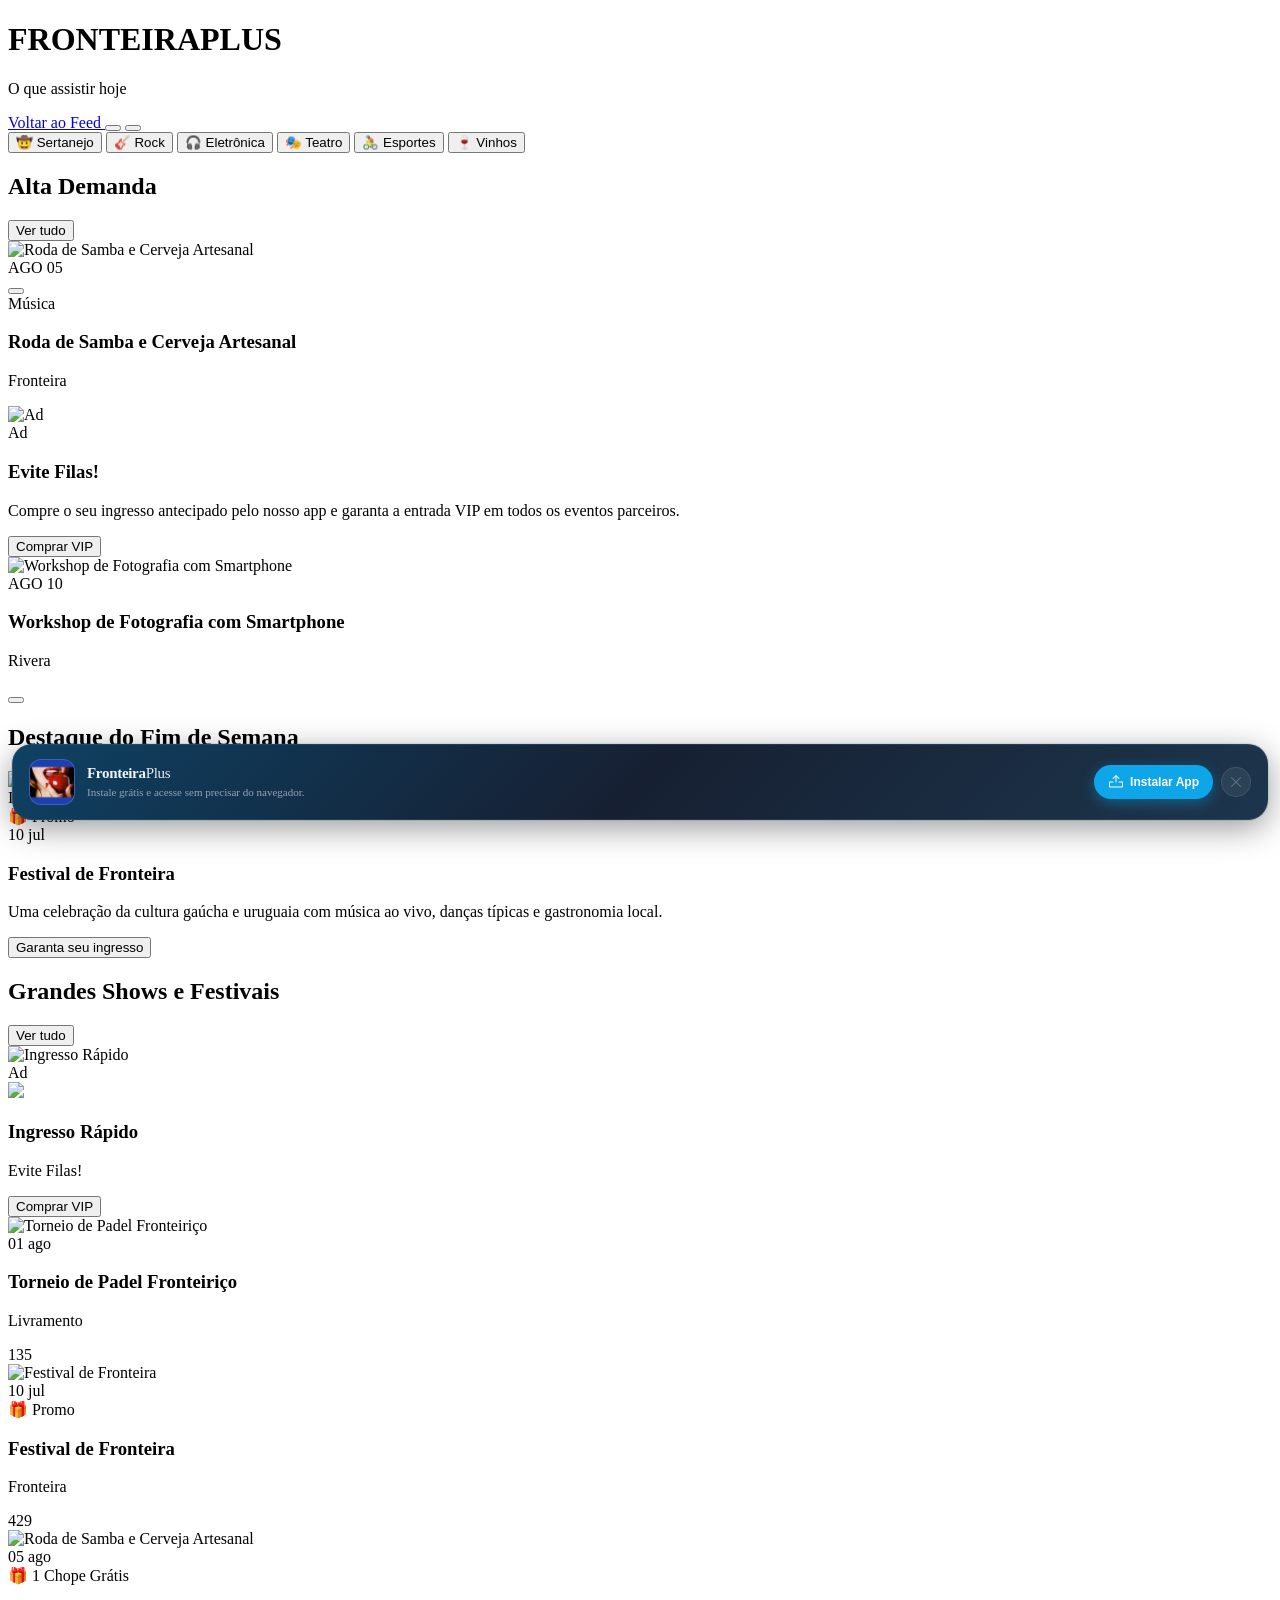
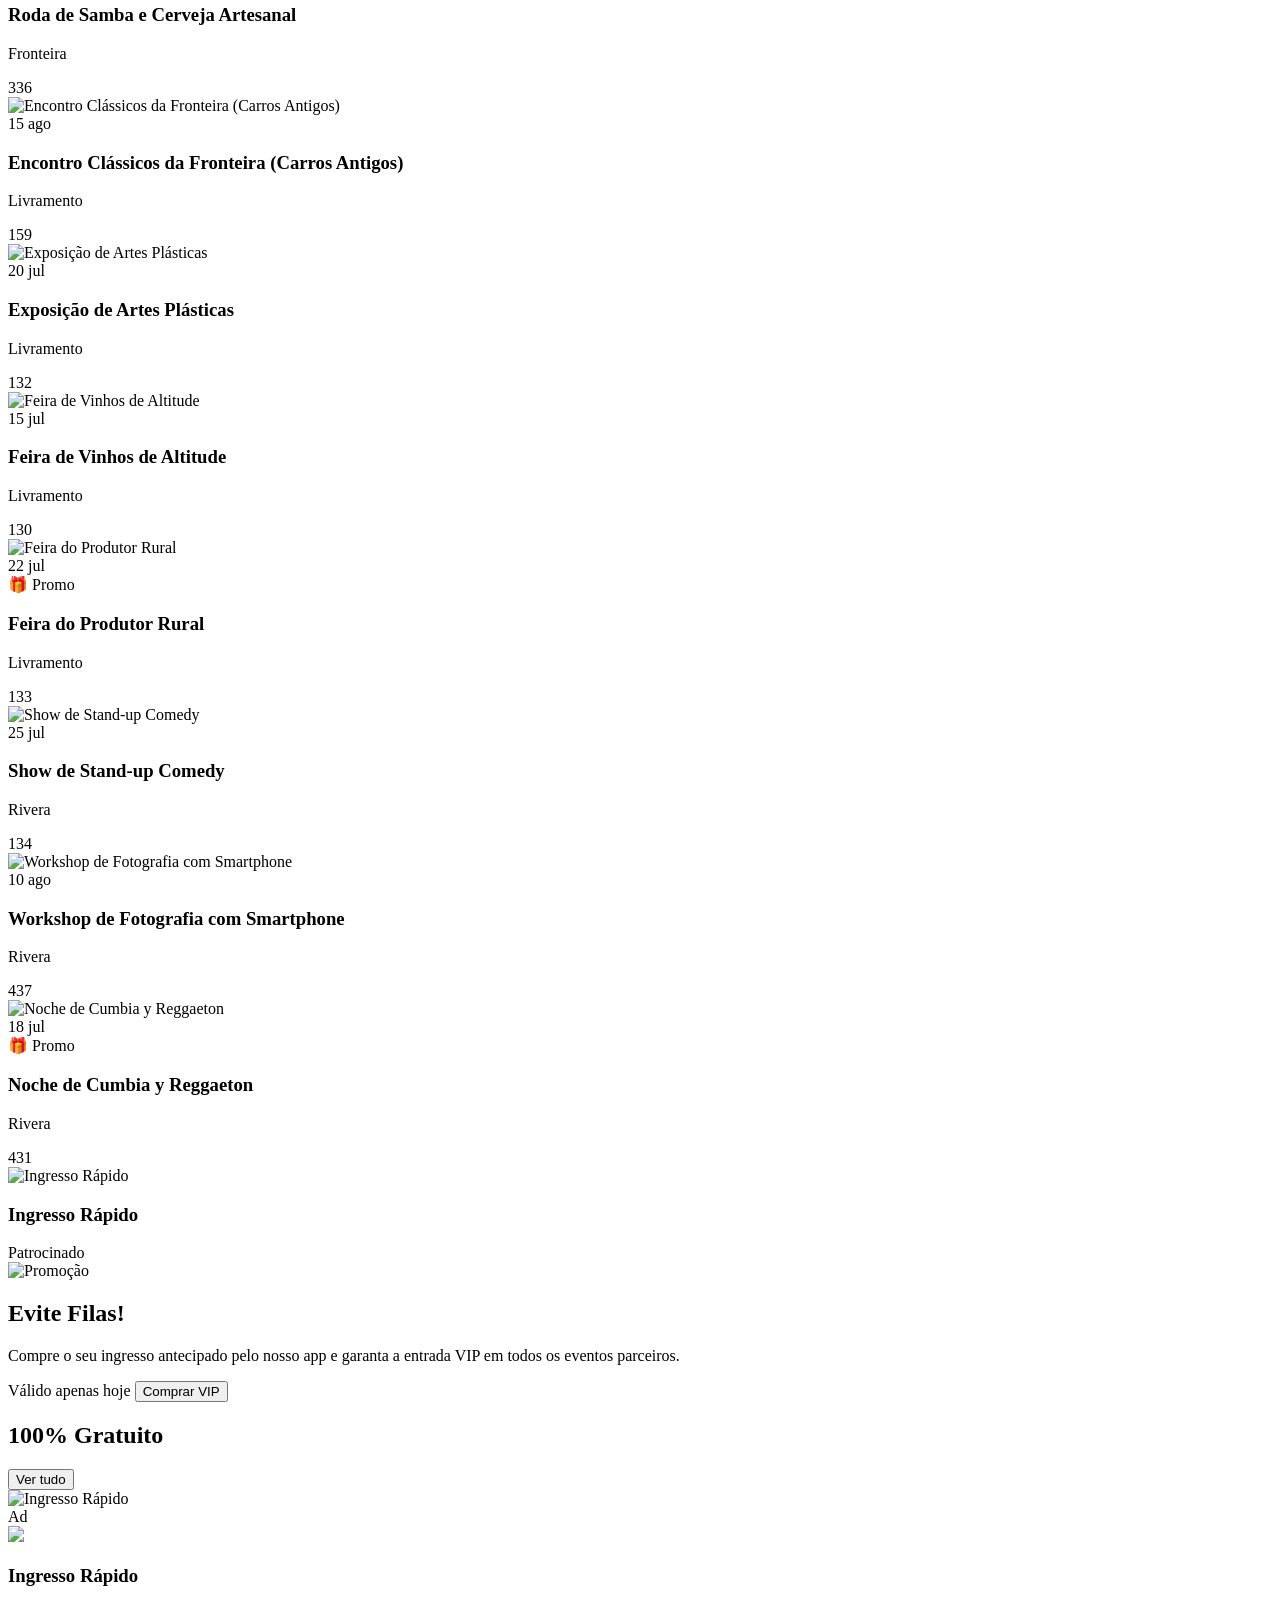
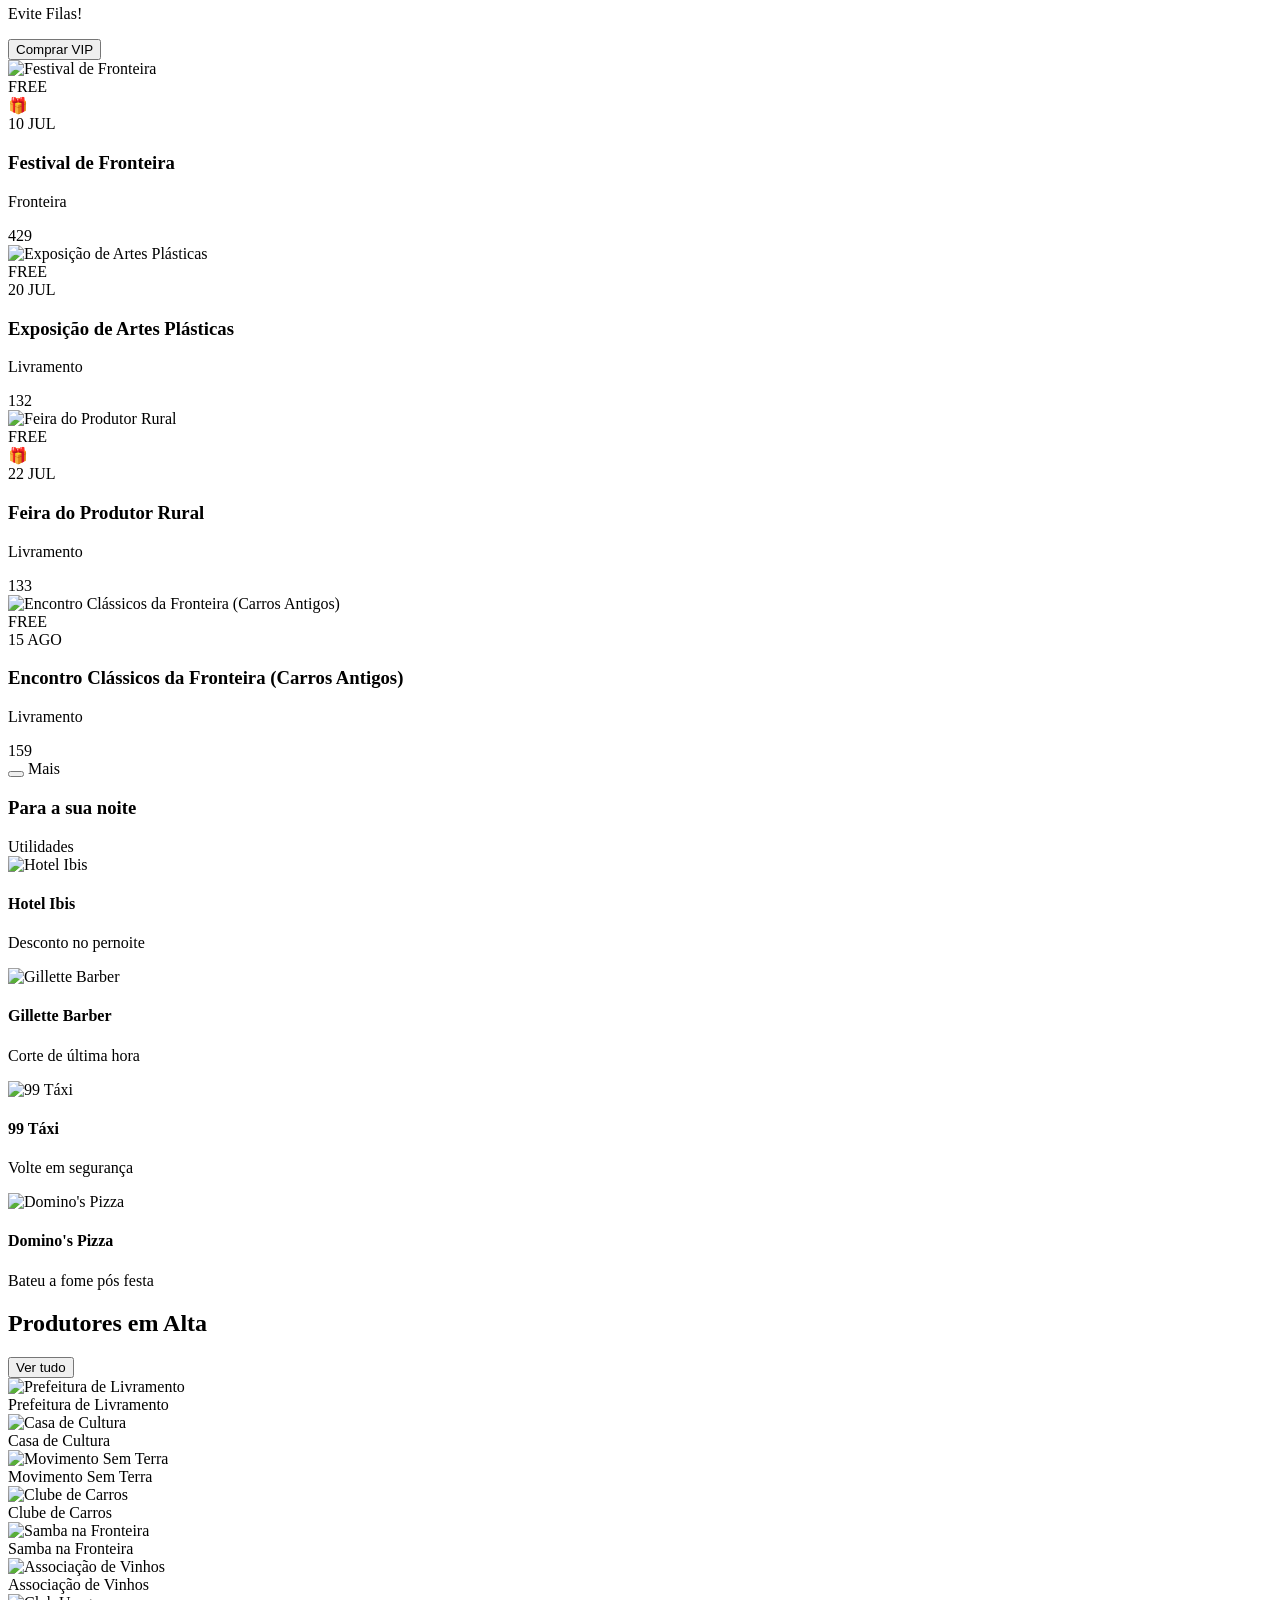
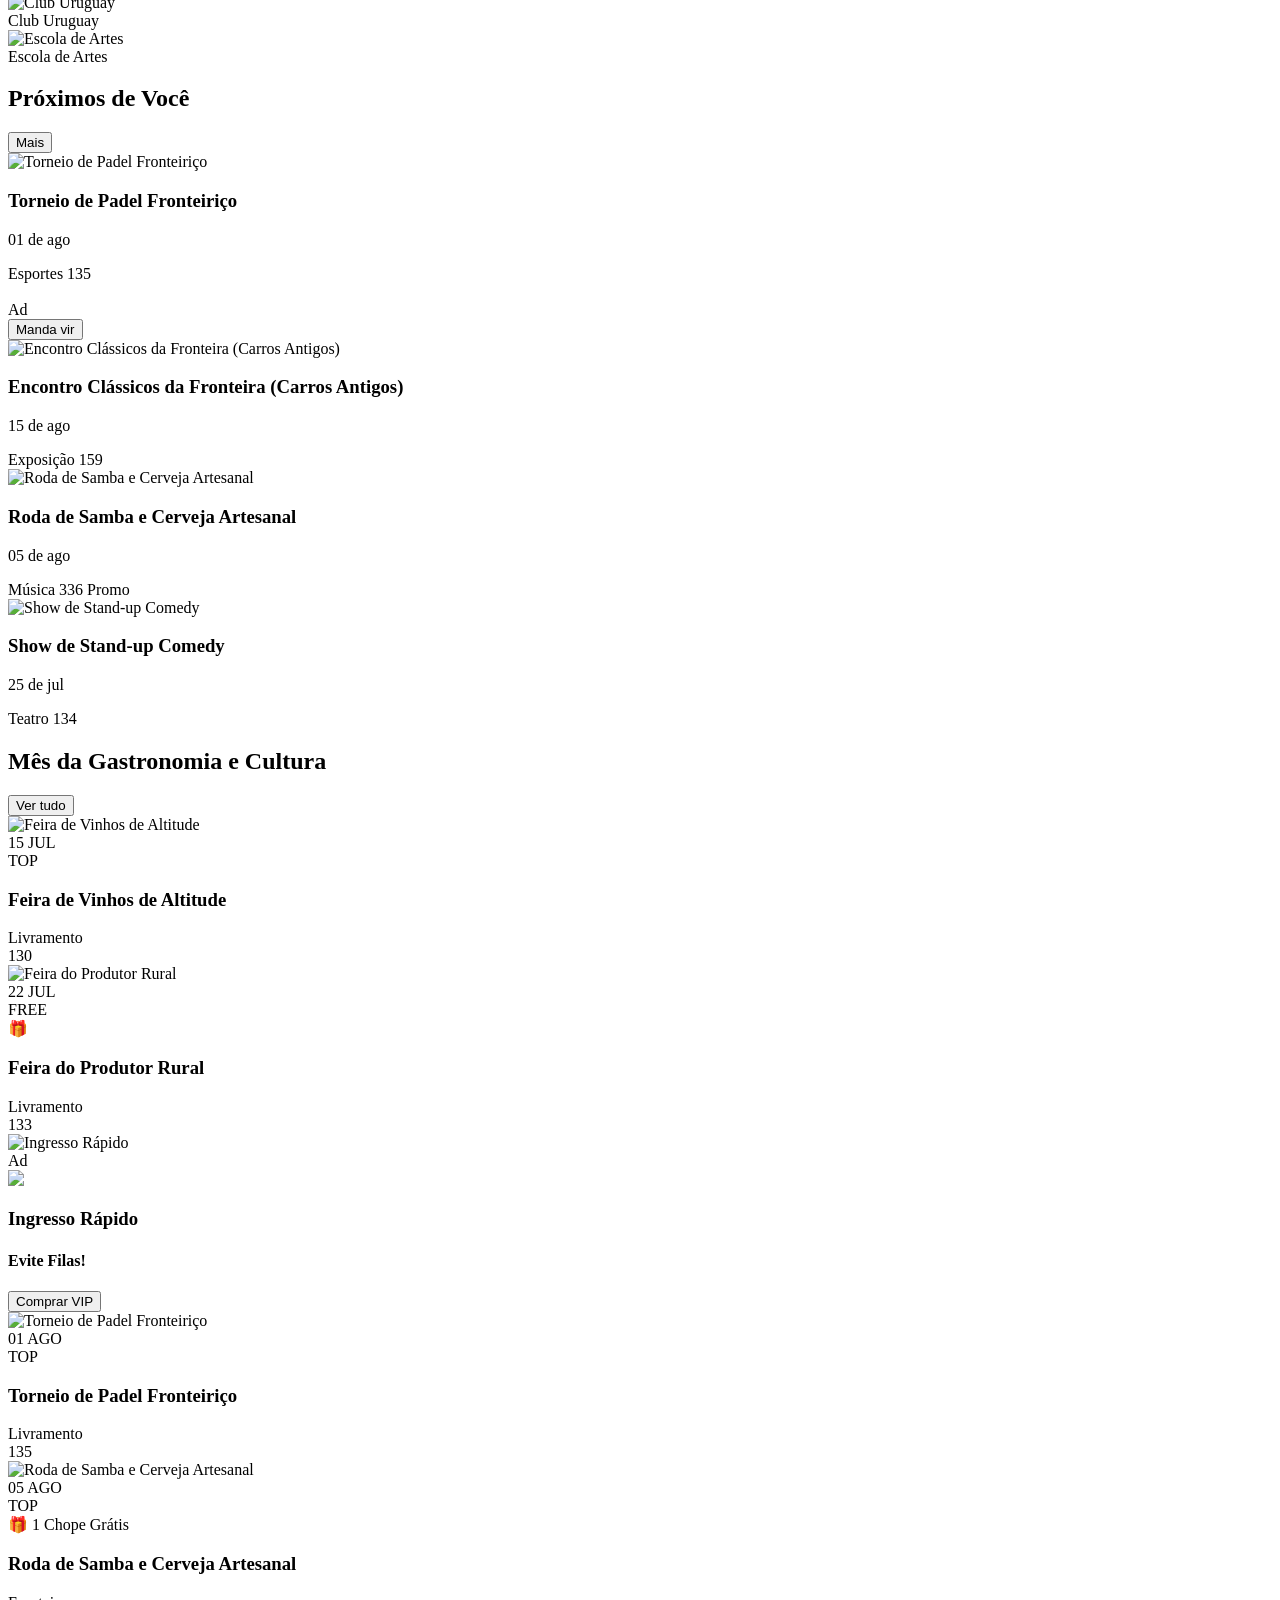
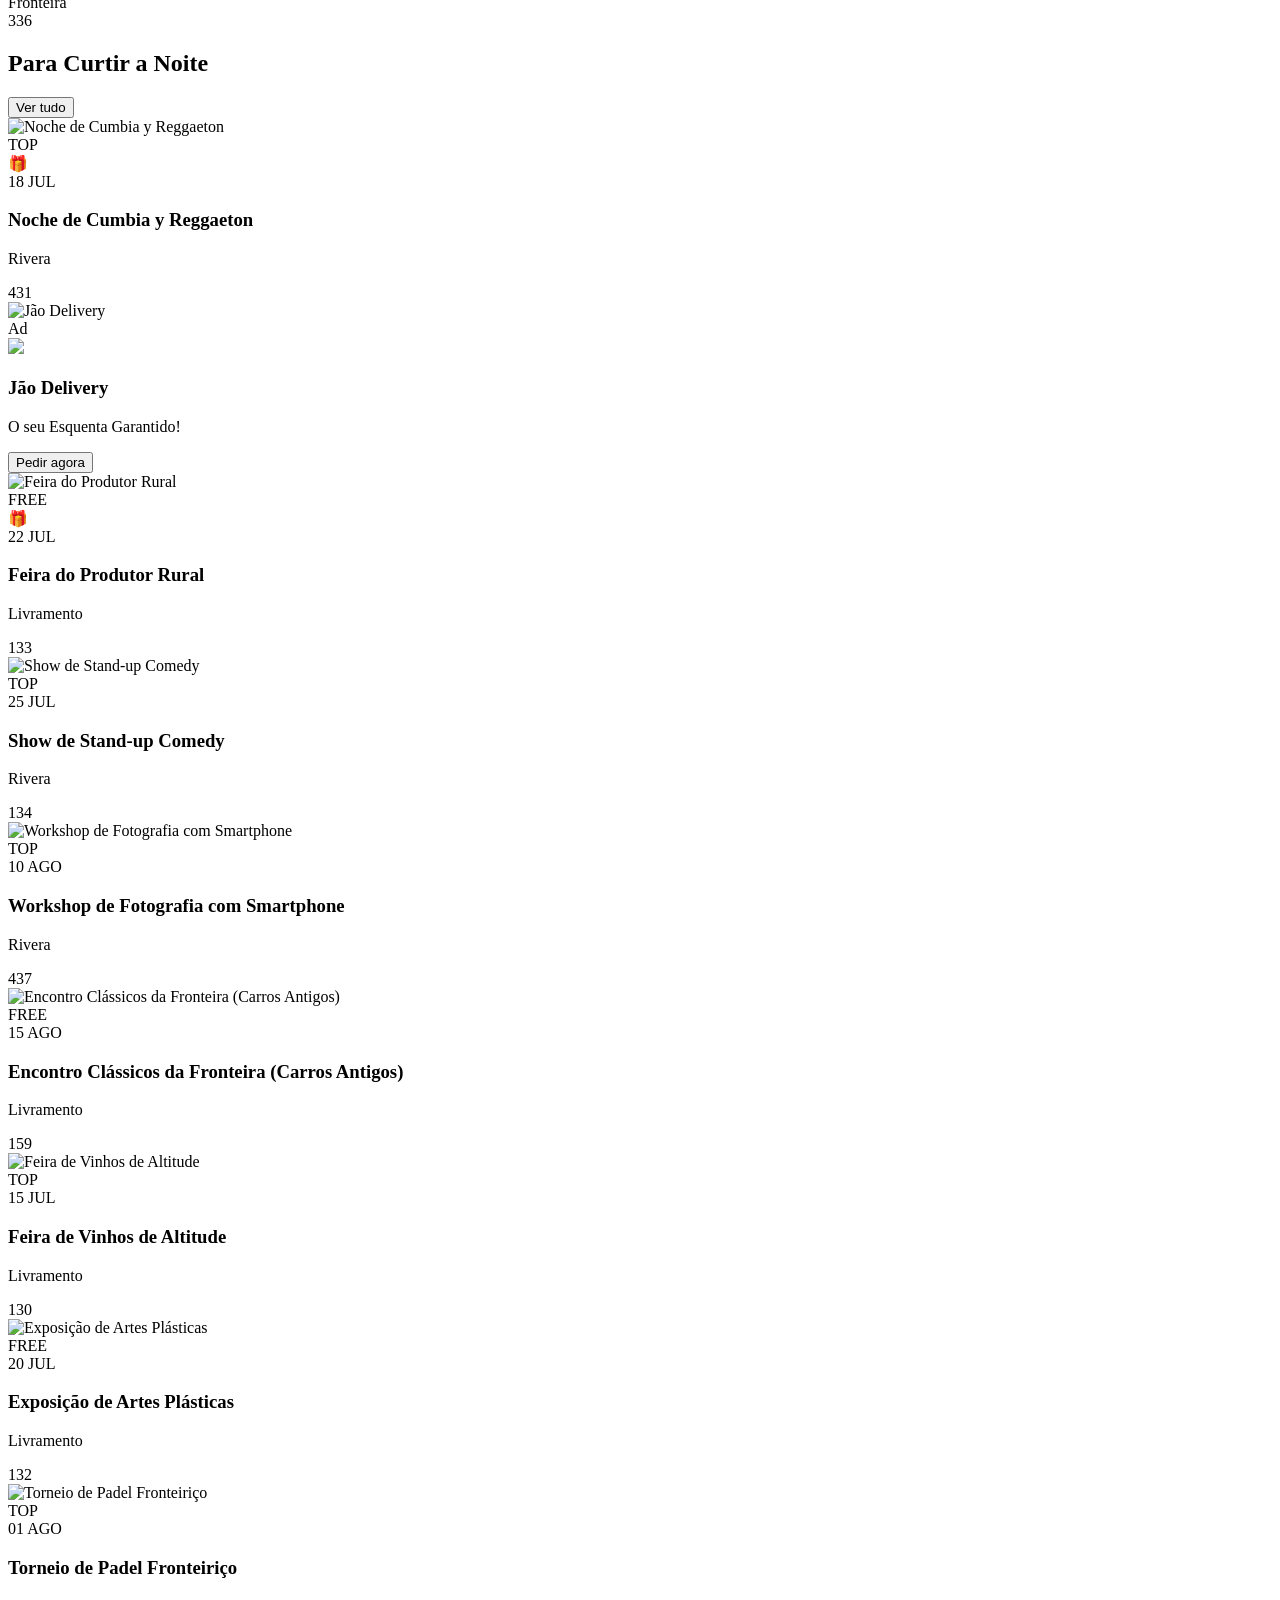
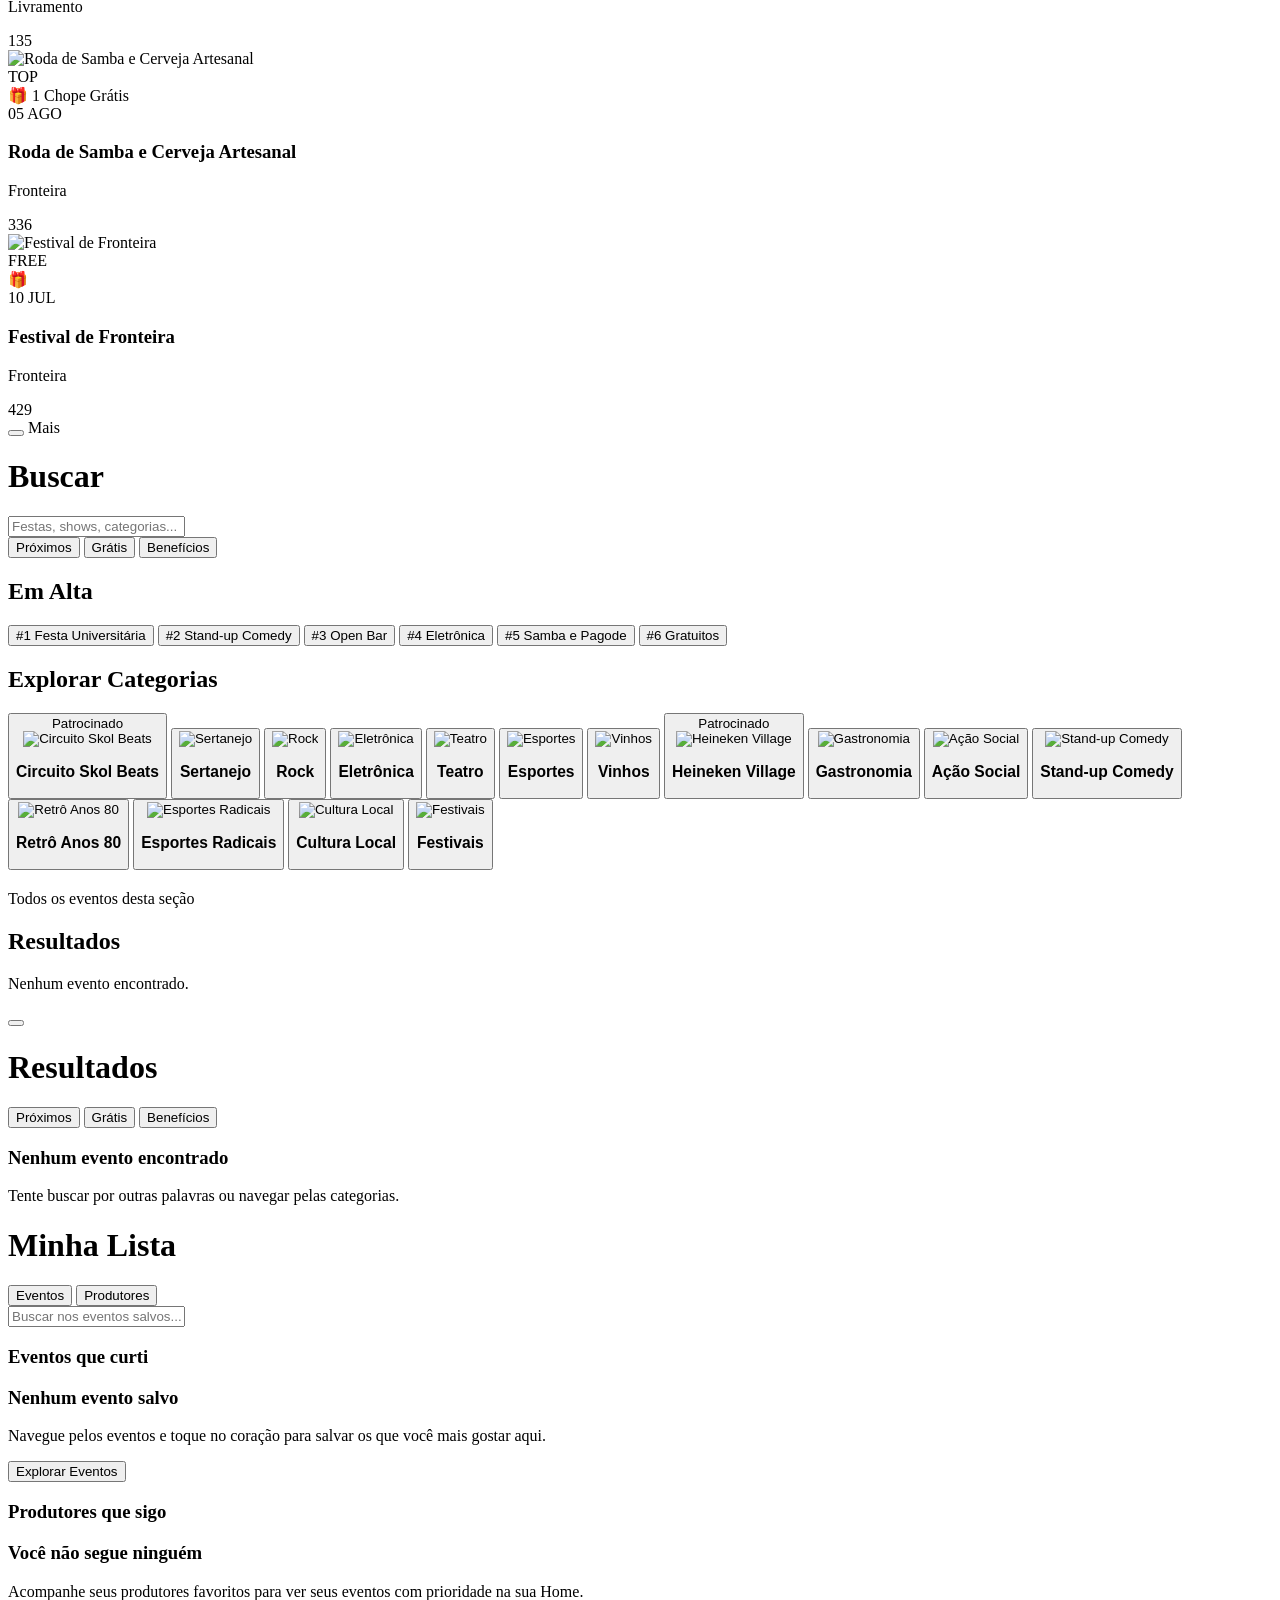
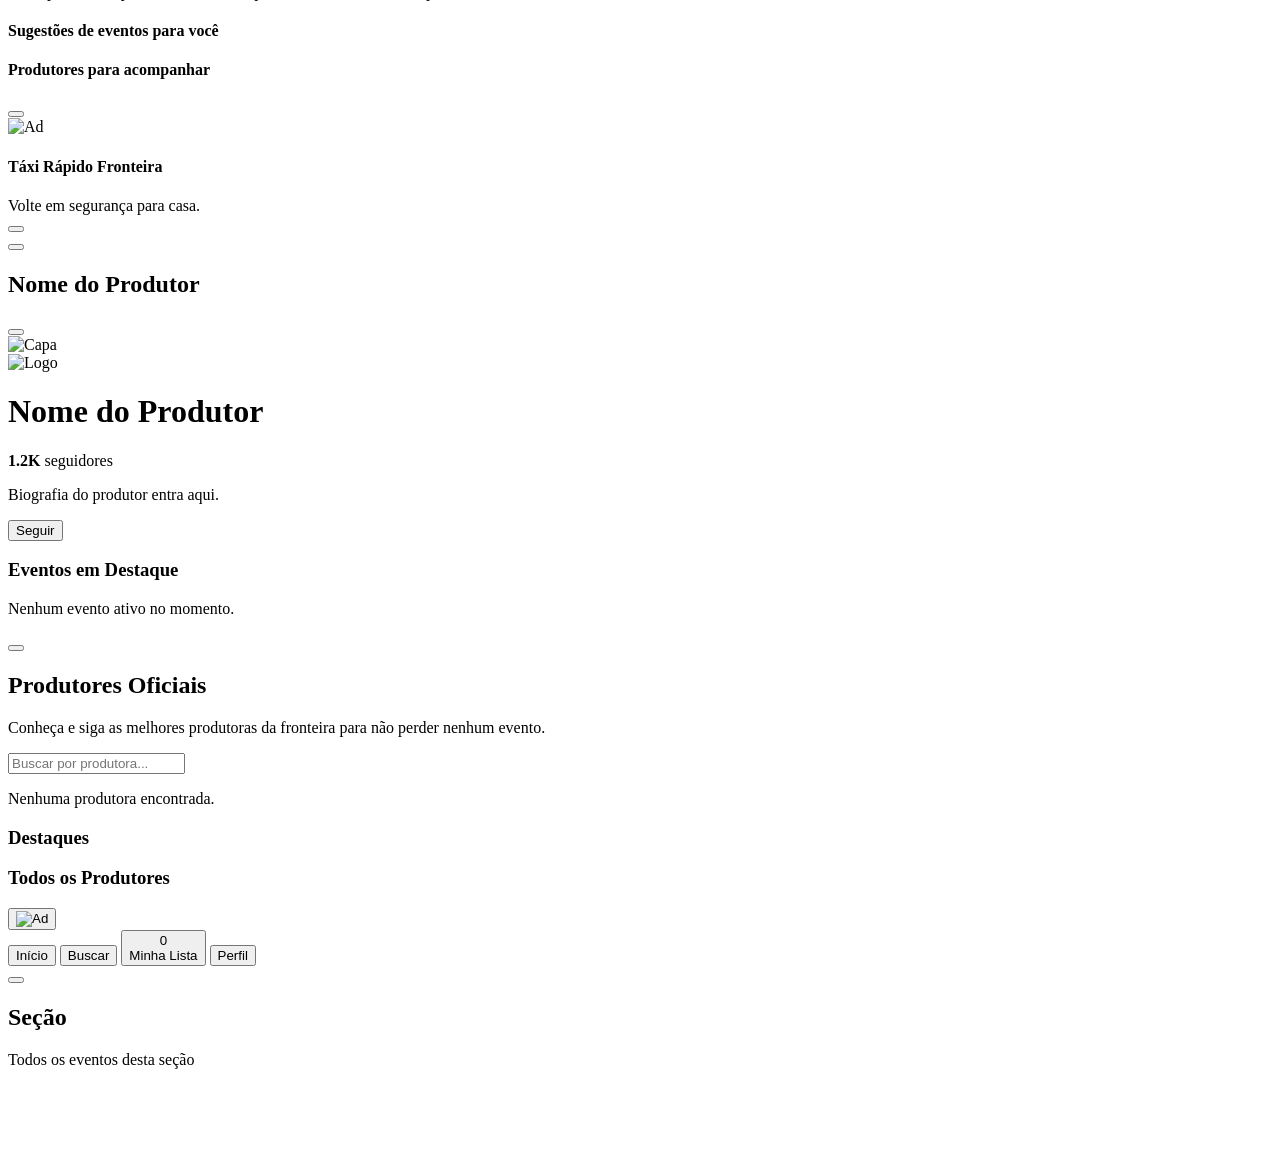
==== commit e98e3eaa: "feat: initialize frontend application with index and service worker files for PWA support" ====
--- a/FRONT/index.html
+++ b/FRONT/index.html
@@ -70,6 +70,10 @@
                     class="text-[10px] bg-slate-200 dark:bg-slate-800 text-slate-600 dark:text-slate-300 px-3 py-1.5 rounded-full flex items-center gap-1 font-bold hover:bg-slate-300 transition-colors">
                     <i class="ph-bold ph-list"></i> Voltar ao Feed
                 </a>
+                <button id="btn-check-version" title="Verificar versão instalada"
+                    class="p-2 rounded-full hover:bg-slate-100 dark:hover:bg-slate-800 transition-colors text-slate-400 hover:text-slate-600 dark:hover:text-slate-300">
+                    <i class="ph ph-info text-xl"></i>
+                </button>
                 <button id="theme-toggle"
                     class="p-2 rounded-full hover:bg-slate-100 dark:hover:bg-slate-800 transition-colors">
                     <i class="ph ph-moon text-xl dark:hidden"></i>
@@ -616,6 +620,46 @@
             });
         }
     </script>
+
+    <!-- Script: Verificar versão do cache instalado -->
+    <script>
+        document.getElementById('btn-check-version').addEventListener('click', async () => {
+            const toastContainer = document.getElementById('toast-container');
+
+            function showVersionToast(msg, isError = false) {
+                const toast = document.createElement('div');
+                toast.className = `pointer-events-auto flex items-center gap-3 px-4 py-3 rounded-2xl shadow-xl text-sm font-medium animate-fade-in-up ${
+                    isError
+                        ? 'bg-red-500 text-white'
+                        : 'bg-slate-900 dark:bg-slate-100 text-white dark:text-slate-900'
+                }`;
+                toast.innerHTML = `<i class="ph-fill ph-${ isError ? 'warning' : 'info'} text-lg shrink-0"></i><span>${msg}</span>`;
+                toastContainer.appendChild(toast);
+                setTimeout(() => toast.remove(), 5000);
+            }
+
+            if (!navigator.serviceWorker || !navigator.serviceWorker.controller) {
+                showVersionToast('⚠️ Nenhum SW ativo. Recarregue a página.', true);
+                return;
+            }
+
+            // Escuta a resposta do SW
+            const timeout = setTimeout(() => {
+                showVersionToast('⚠️ SW não respondeu. Tente recarregar.', true);
+            }, 3000);
+
+            navigator.serviceWorker.addEventListener('message', function handler(event) {
+                if (event.data && event.data.type === 'CACHE_VERSION') {
+                    clearTimeout(timeout);
+                    navigator.serviceWorker.removeEventListener('message', handler);
+                    showVersionToast('📦 Cache: ' + event.data.version);
+                }
+            });
+
+            // Envia a solicitação ao SW
+            navigator.serviceWorker.controller.postMessage({ type: 'GET_CACHE_VERSION' });
+        });
+    </script>
 </body>
 
 </html>
--- a/FRONT/css/style.css
+++ b/FRONT/css/style.css
@@ -11,7 +11,8 @@
 }
 
 /* Body ocupa toda a tela, incluindo áreas de notificação e botões */
-html, body {
+html,
+body {
     /* Garante que o background cubra a área da status bar */
     background-attachment: fixed;
 }
@@ -19,11 +20,14 @@
 /* ============================================
    UTILITÁRIOS DE SAFE AREA (TAILWIND-LIKE)
    ============================================ */
+
 @layer utilities {
+
     /* Hide scrollbar for Chrome, Safari and Opera */
     .hide-scrollbar::-webkit-scrollbar {
         display: none;
     }
+
     /* Hide scrollbar for IE, Edge and Firefox */
     .hide-scrollbar {
         -ms-overflow-style: none;
@@ -34,9 +38,11 @@
     .pt-safe {
         padding-top: env(safe-area-inset-top);
     }
+
     .pt-safe-offset-4 {
         padding-top: calc(env(safe-area-inset-top) + 1rem);
     }
+
     .pt-safe-offset-header {
         padding-top: calc(env(safe-area-inset-top) + 4rem);
     }
@@ -45,6 +51,7 @@
     .pb-safe {
         padding-bottom: env(safe-area-inset-bottom);
     }
+
     .pb-safe-offset-nav {
         padding-bottom: calc(env(safe-area-inset-bottom) + 5rem);
     }
@@ -53,6 +60,7 @@
     .pl-safe {
         padding-left: env(safe-area-inset-left);
     }
+
     .pr-safe {
         padding-right: env(safe-area-inset-right);
     }
@@ -61,6 +69,7 @@
     .mt-safe {
         margin-top: env(safe-area-inset-top);
     }
+
     .mb-safe {
         margin-bottom: env(safe-area-inset-bottom);
     }
@@ -69,6 +78,7 @@
     .top-safe {
         top: env(safe-area-inset-top);
     }
+
     .bottom-safe {
         bottom: env(safe-area-inset-bottom);
     }
@@ -84,16 +94,18 @@
    ============================================ */
 
 /* Bottom Navigation: empurra acima da barra de navegação do sistema */
-nav.fixed.bottom-0 {
+/* Comentado: estava deixando sobra na parte inferior, diferente do comportamento nativo */
+/* nav.fixed.bottom-0 {
     padding-bottom: calc(env(safe-area-inset-bottom) + 0.75rem);
-}
+} */
 
 /* Headers fixos/sticky: empurra abaixo da status bar */
-header.sticky.top-0,
+/* Comentado: estava criando sobra no topo atrás do relógio/câmera, diferente do comportamento nativo */
+/* header.sticky.top-0,
 header.fixed.top-0,
 div.fixed.top-0 {
     padding-top: calc(env(safe-area-inset-top) + 1rem);
-}
+} */
 
 /* Toast container: acima do nav + safe area */
 #toast-container {
@@ -125,6 +137,7 @@
     backdrop-filter: blur(10px);
     -webkit-backdrop-filter: blur(10px);
 }
+
 .dark .glass {
     background: rgba(30, 41, 59, 0.5);
 }
@@ -135,9 +148,15 @@
 
 /* Ken Burns (Zoom Lento Contínuo) para o Hero Carousel */
 @keyframes ken-burns {
-    0% { transform: scale(1); }
-    100% { transform: scale(1.15); }
+    0% {
+        transform: scale(1);
+    }
+
+    100% {
+        transform: scale(1.15);
+    }
 }
+
 .animate-ken-burns {
     animation: ken-burns 20s alternate infinite ease-in-out;
 }
@@ -146,18 +165,21 @@
 .section-view-panel {
     transition: transform 0.38s cubic-bezier(0.32, 0.72, 0, 1);
 }
+
 .section-view-panel.is-closing {
     transition: transform 0.28s cubic-bezier(0.4, 0, 1, 1);
 }
+
 .section-view-content {
     opacity: 0;
     visibility: hidden;
     transform: translateY(8px);
     transition: opacity 0.28s ease-out, transform 0.28s ease-out, visibility 0s linear 0.28s;
 }
+
 .section-view-content.is-visible {
     opacity: 1;
     visibility: visible;
     transform: translateY(0);
     transition: opacity 0.32s ease-out 0.04s, transform 0.32s ease-out 0.04s, visibility 0s linear 0s;
-}
+}
